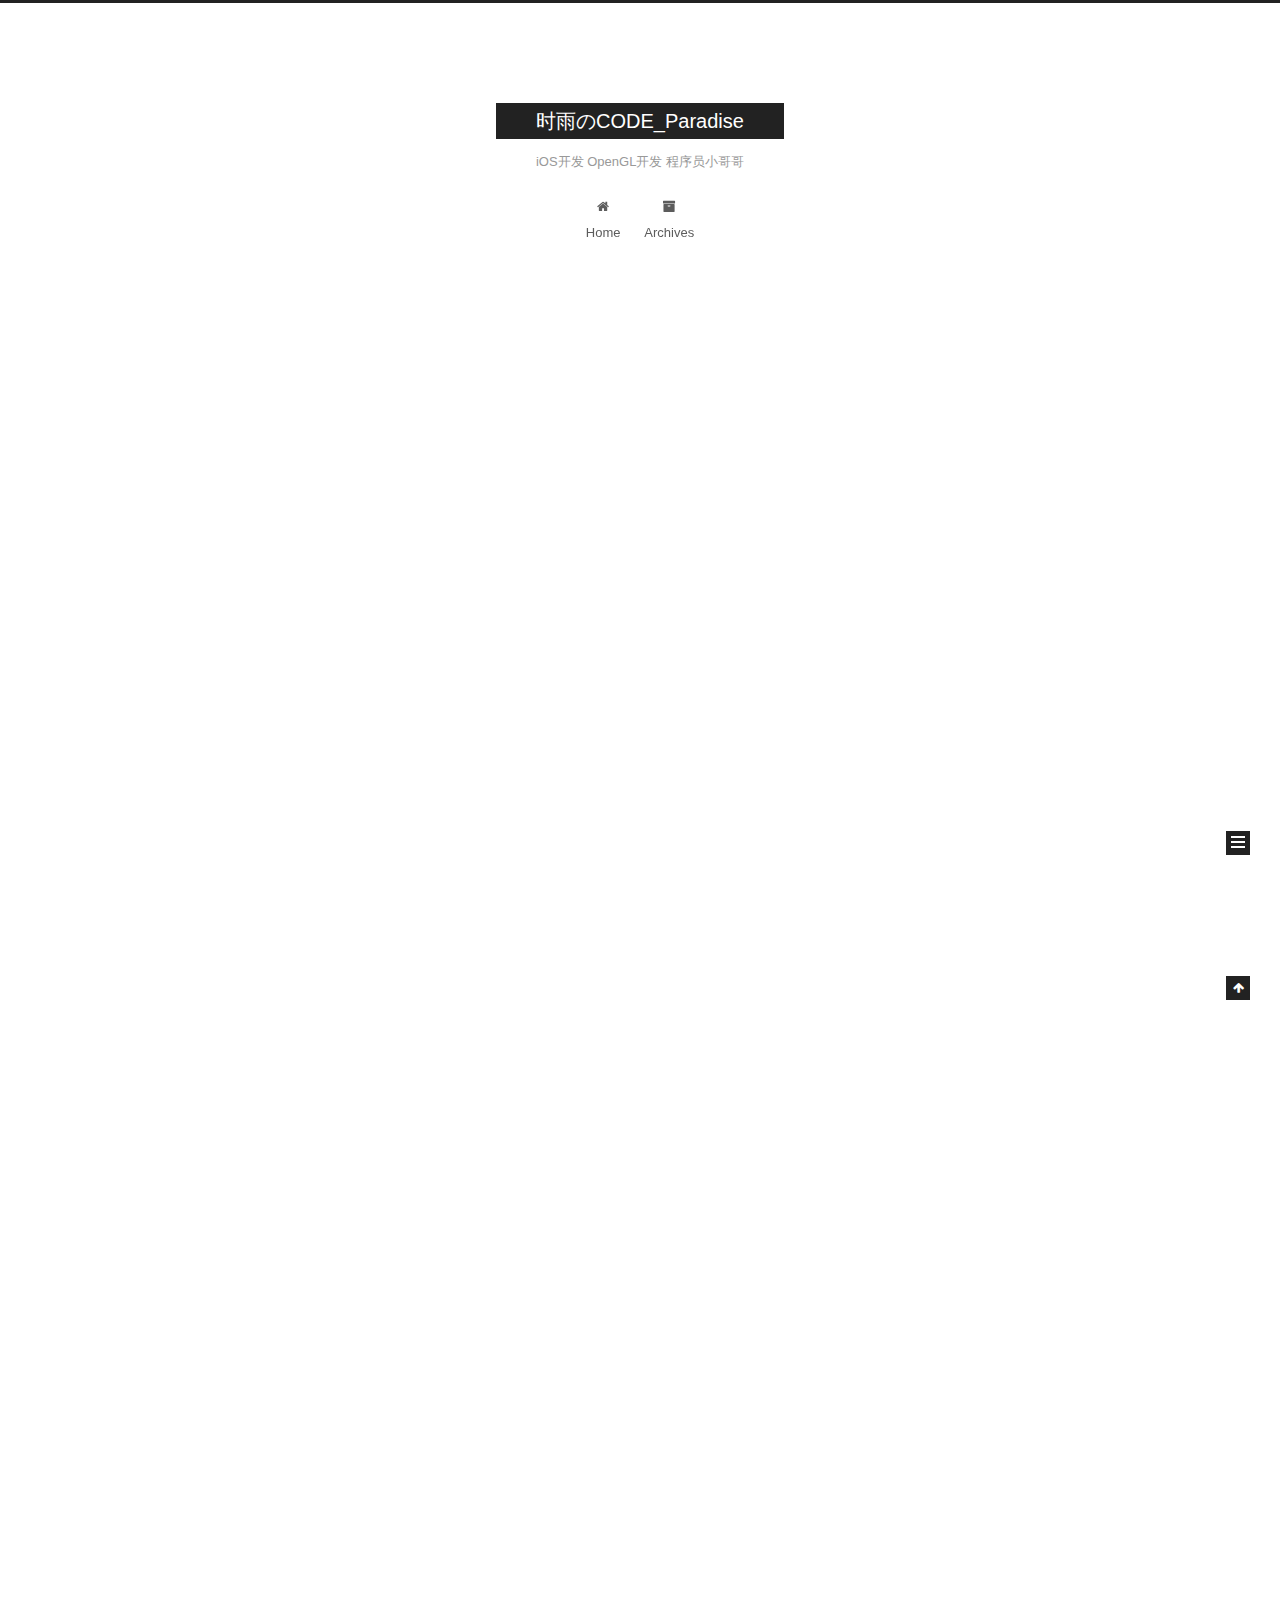
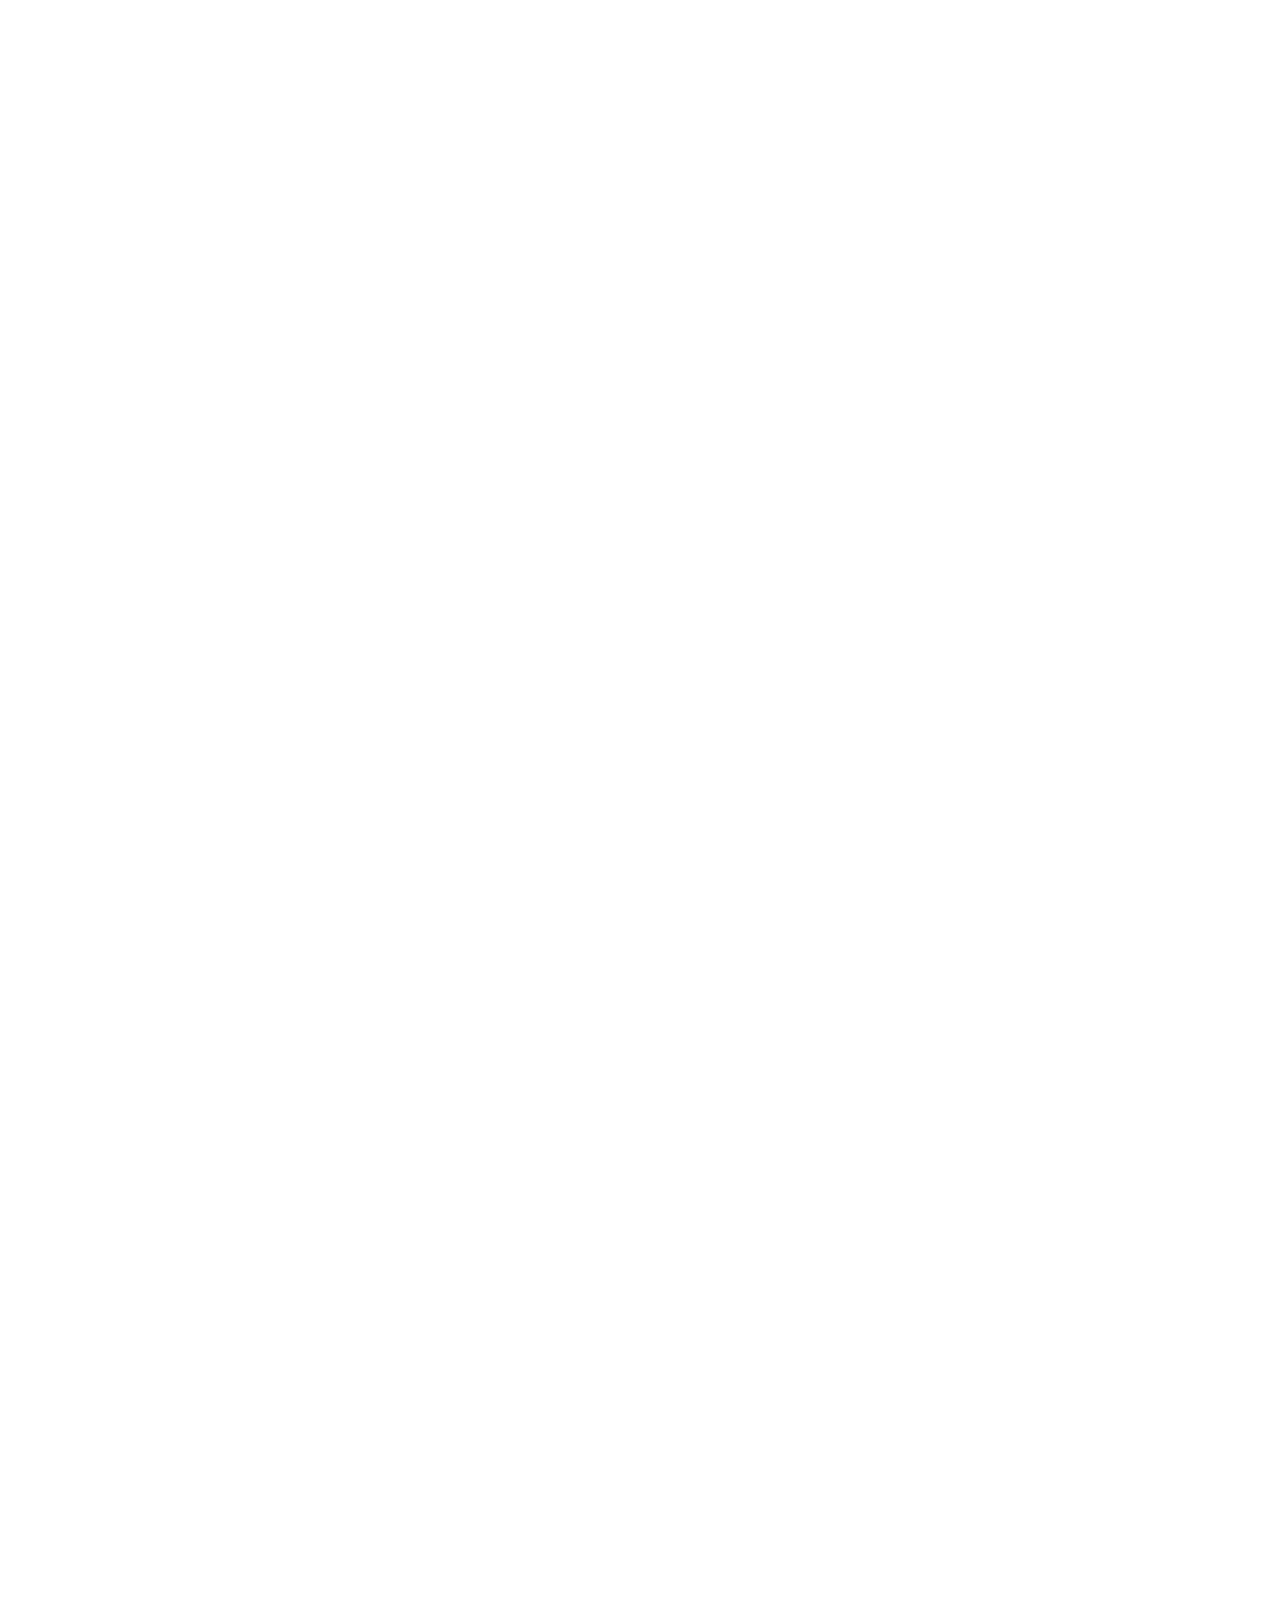
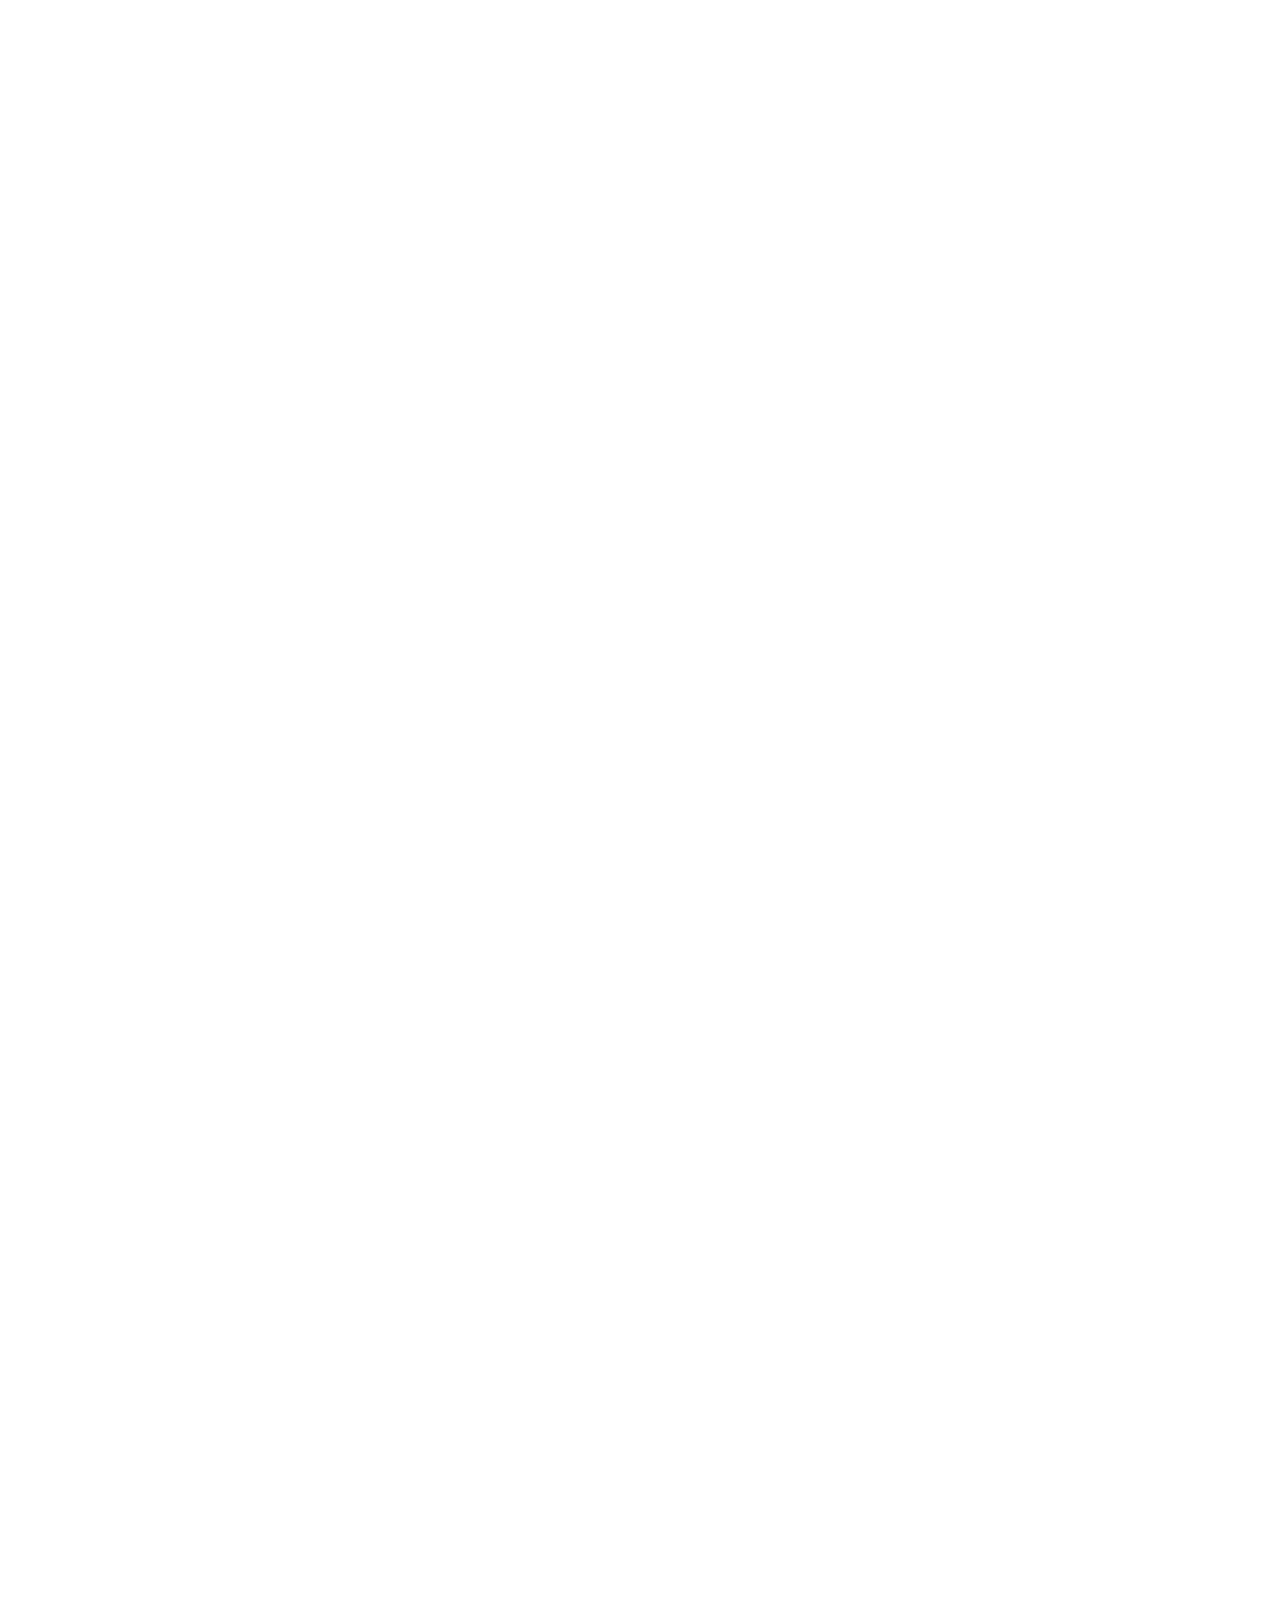
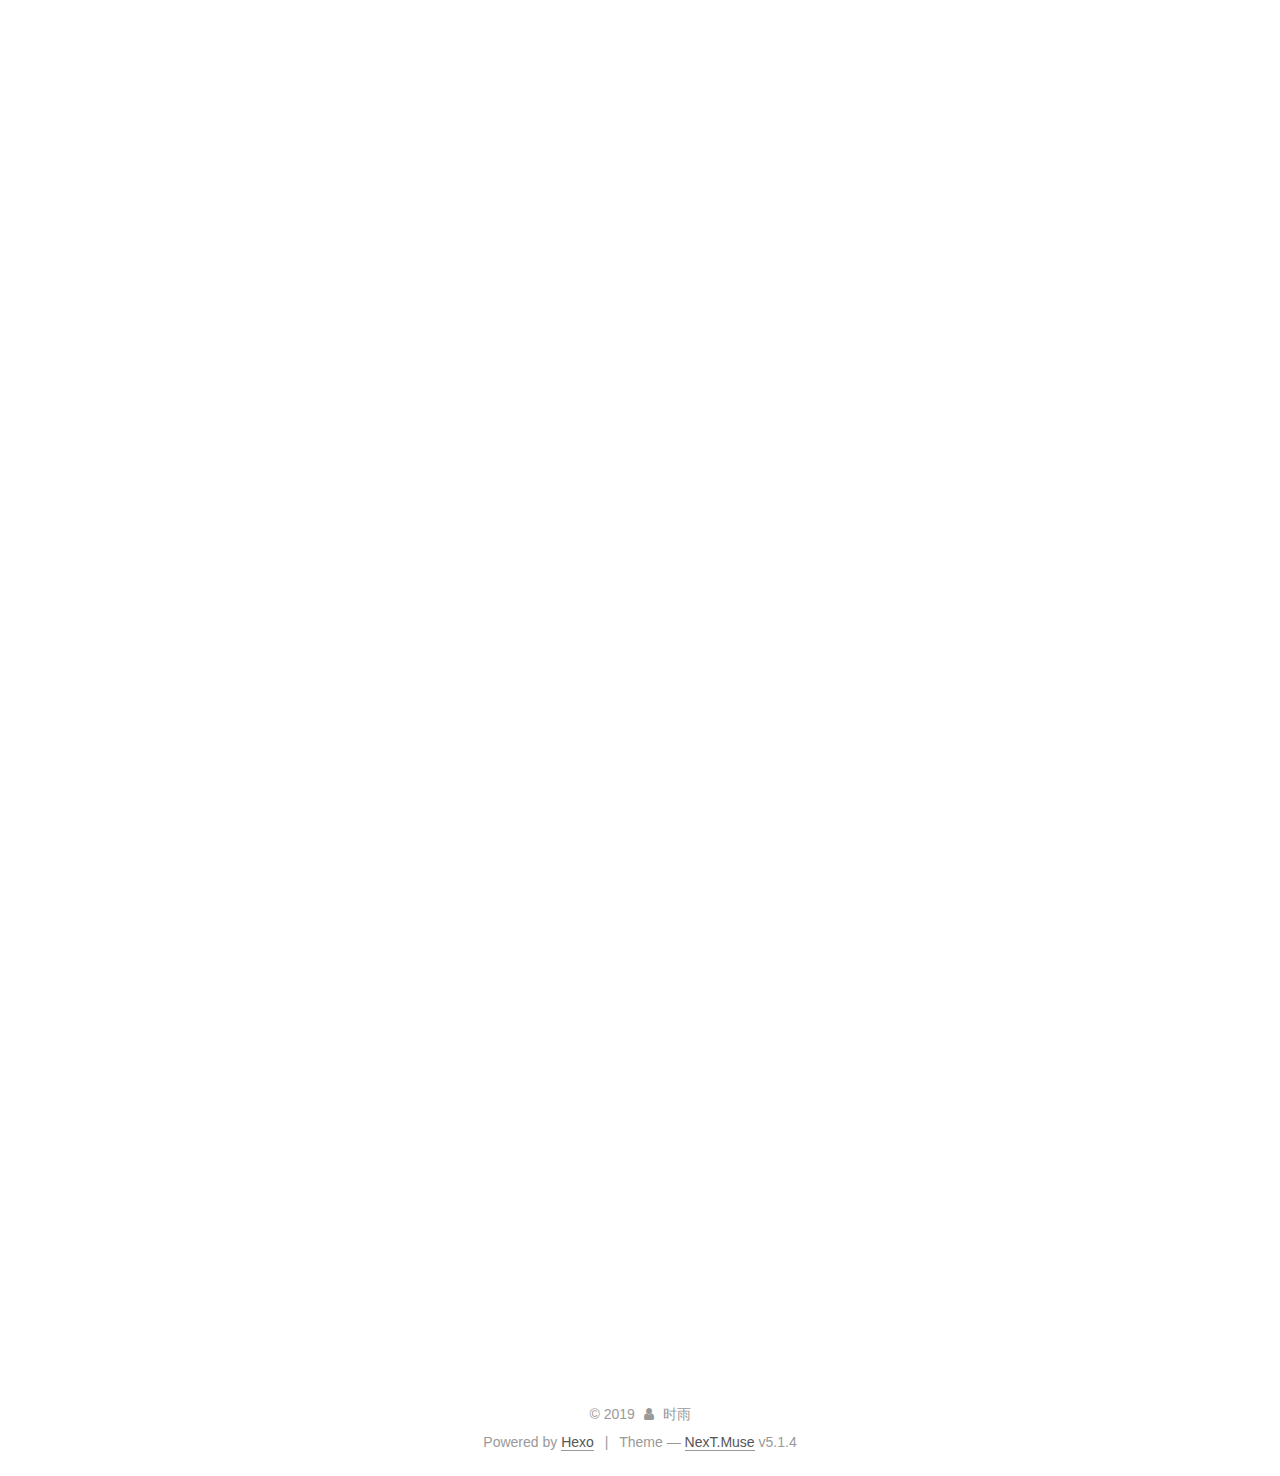
==== index.html @ 40e38af7 "Site updated: 2019-03-23 14:28:39" ====
<!DOCTYPE html>



  


<html class="theme-next muse use-motion" lang>
<head><meta name="generator" content="Hexo 3.8.0">
  <meta charset="UTF-8">
<meta http-equiv="X-UA-Compatible" content="IE=edge">
<meta name="viewport" content="width=device-width, initial-scale=1, maximum-scale=1">
<meta name="theme-color" content="#222">









<meta http-equiv="Cache-Control" content="no-transform">
<meta http-equiv="Cache-Control" content="no-siteapp">
















  
  
  <link href="/lib/fancybox/source/jquery.fancybox.css?v=2.1.5" rel="stylesheet" type="text/css">







<link href="/lib/font-awesome/css/font-awesome.min.css?v=4.6.2" rel="stylesheet" type="text/css">

<link href="/css/main.css?v=5.1.4" rel="stylesheet" type="text/css">


  <link rel="apple-touch-icon" sizes="180x180" href="/images/apple-touch-icon-next.png?v=5.1.4">


  <link rel="icon" type="image/png" sizes="32x32" href="/images/favicon-32x32-next.png?v=5.1.4">


  <link rel="icon" type="image/png" sizes="16x16" href="/images/favicon-16x16-next.png?v=5.1.4">


  <link rel="mask-icon" href="/images/logo.svg?v=5.1.4" color="#222">





  <meta name="keywords" content="Hexo, NexT">










<meta property="og:type" content="website">
<meta property="og:title" content="时雨のCODE_Paradise">
<meta property="og:url" content="http://yoursite.com/index.html">
<meta property="og:site_name" content="时雨のCODE_Paradise">
<meta property="og:locale" content="default">
<meta name="twitter:card" content="summary">
<meta name="twitter:title" content="时雨のCODE_Paradise">



<script type="text/javascript" id="hexo.configurations">
  var NexT = window.NexT || {};
  var CONFIG = {
    root: '/',
    scheme: 'Muse',
    version: '5.1.4',
    sidebar: {"position":"left","display":"post","offset":12,"b2t":false,"scrollpercent":false,"onmobile":false},
    fancybox: true,
    tabs: true,
    motion: {"enable":true,"async":false,"transition":{"post_block":"fadeIn","post_header":"slideDownIn","post_body":"slideDownIn","coll_header":"slideLeftIn","sidebar":"slideUpIn"}},
    duoshuo: {
      userId: '0',
      author: 'Author'
    },
    algolia: {
      applicationID: '',
      apiKey: '',
      indexName: '',
      hits: {"per_page":10},
      labels: {"input_placeholder":"Search for Posts","hits_empty":"We didn't find any results for the search: ${query}","hits_stats":"${hits} results found in ${time} ms"}
    }
  };
</script>



  <link rel="canonical" href="http://yoursite.com/">





  <title>时雨のCODE_Paradise</title>
  








</head>

<body itemscope itemtype="http://schema.org/WebPage" lang="default">

  
  
    
  

  <div class="container sidebar-position-left 
  page-home">
    <div class="headband"></div>

    <header id="header" class="header" itemscope itemtype="http://schema.org/WPHeader">
      <div class="header-inner"><div class="site-brand-wrapper">
  <div class="site-meta ">
    

    <div class="custom-logo-site-title">
      <a href="/" class="brand" rel="start">
        <span class="logo-line-before"><i></i></span>
        <span class="site-title">时雨のCODE_Paradise</span>
        <span class="logo-line-after"><i></i></span>
      </a>
    </div>
      
        <p class="site-subtitle">iOS开发 OpenGL开发 程序员小哥哥</p>
      
  </div>

  <div class="site-nav-toggle">
    <button>
      <span class="btn-bar"></span>
      <span class="btn-bar"></span>
      <span class="btn-bar"></span>
    </button>
  </div>
</div>

<nav class="site-nav">
  

  
    <ul id="menu" class="menu">
      
        
        <li class="menu-item menu-item-home">
          <a href="/" rel="section">
            
              <i class="menu-item-icon fa fa-fw fa-home"></i> <br>
            
            Home
          </a>
        </li>
      
        
        <li class="menu-item menu-item-archives">
          <a href="/archives/" rel="section">
            
              <i class="menu-item-icon fa fa-fw fa-archive"></i> <br>
            
            Archives
          </a>
        </li>
      

      
    </ul>
  

  
</nav>



 </div>
    </header>

    <main id="main" class="main">
      <div class="main-inner">
        <div class="content-wrap">
          <div id="content" class="content">
            
  <section id="posts" class="posts-expand">
    
      

  

  
  
  

  <article class="post post-type-normal" itemscope itemtype="http://schema.org/Article">
  
  
  
  <div class="post-block">
    <link itemprop="mainEntityOfPage" href="http://yoursite.com/2019/03/21/记一次podspec采坑经历/">

    <span hidden itemprop="author" itemscope itemtype="http://schema.org/Person">
      <meta itemprop="name" content="时雨">
      <meta itemprop="description" content>
      <meta itemprop="image" content="/images/avatar.gif">
    </span>

    <span hidden itemprop="publisher" itemscope itemtype="http://schema.org/Organization">
      <meta itemprop="name" content="时雨のCODE_Paradise">
    </span>

    
      <header class="post-header">

        
        
          <h1 class="post-title" itemprop="name headline">
                
                <a class="post-title-link" href="/2019/03/21/记一次podspec采坑经历/" itemprop="url">记一次podspec踩坑经历</a></h1>
        

        <div class="post-meta">
          <span class="post-time">
            
              <span class="post-meta-item-icon">
                <i class="fa fa-calendar-o"></i>
              </span>
              
                <span class="post-meta-item-text">Posted on</span>
              
              <time title="Post created" itemprop="dateCreated datePublished" datetime="2019-03-21T19:49:17+08:00">
                2019-03-21
              </time>
            

            

            
          </span>

          

          
            
          

          
          

          

          

          

        </div>
      </header>
    

    
    
    
    <div class="post-body" itemprop="articleBody">

      
      

      
        
          
            <h3 id="背景："><a href="#背景：" class="headerlink" title="背景："></a>背景：</h3><p>目前所在的项目组是多媒体开发组，项目开发的场景包括了播放器，特效，视频编辑，视频模板，代码规范工具等多个场景，随着开发迭代，项目已经变得越来越庞大，所有代码放在一个工程中不利于团队开发和维护，于是决定将项目根据功能拆分成不同的库(模块化)，各自维护。</p>
<p>iOS平台中使用了cocoapods这个管理工具方便进行库的管理，使用它自制私有库的关键需要自己编写podspec文件(描述库的特定版本信息的文件)，于是各种史诗级灾难开始了。</p>
<p>以下是各种灾难现场</p>
<p><img src="https://ws3.sinaimg.cn/large/006tKfTcgy1g1anlzllspj327w0j4qna.jpg" alt="c++标准库的头文件找不到"></p>
<p><img src="https://ws3.sinaimg.cn/large/006tKfTcgy1g1ap2g0zoej31f80l0gs6.jpg" alt></p>
<p><img src="https://ws3.sinaimg.cn/large/006tKfTcgy1g1apeedur2j327i0kkgur.jpg" alt></p>
<p>作为一个刚才深坑里面爬出来的人，趁着还有一口气在，赶紧记录下这次爬坑经历，给使用podspec的同学做一个参考~</p>
<h3 id="问题解析"><a href="#问题解析" class="headerlink" title="问题解析"></a>问题解析</h3><h4 id="问题一"><a href="#问题一" class="headerlink" title="问题一"></a>问题一</h4><p>首先我们来看图一，这里报的错误是<cassert>头文件找不到。</cassert></p>
<p><img src="https://ws3.sinaimg.cn/large/006tKfTcgy1g1anlzllspj327w0j4qna.jpg" alt="c++标准库的头文件找不到"></p>
<p><cassert>是c++标准库里面的一个系统头文件，一般出现这种情况的原因是在Objective-C类型文件中引用了C++的头文件导致的，如果要引用C++的头文件必须将后缀名改成(.mm)即将文件类型改为Objective-C++类型。</cassert></p>
<p>然而，目前的问题场景并不是这样的，我们并没有在Objective-C文件中引用c++头文件。目前我们用到了库有两个，一个是渲染库(illusion)和一个播放器库(GDMMCore)。illusion库中有c++文件和Objetcive-C++文件(即封装c++，给外部使用的中间件)和Objective-C文件，GDMMCore库依赖于这个illusion库(即GDMMCore.dependency ‘illusion’)，我们只有在GDMMCore的Objective-C文件中引用了illusion库的Objective-C文件，如下图所示，就造成了图一的错误。这个是为什么呢？</p>
<p><img src="https://ws1.sinaimg.cn/large/006tKfTcgy1g1aufkuiv3j31m00ei48t.jpg" alt></p>
<p>我们沿着引用路径查看，最后定位到了一个叫做illusion-umbrella.h的文件中。</p>
<p><img src="https://ws2.sinaimg.cn/large/006tKfTcgy1g1aulrnxvsj31se0jctwi.jpg" alt></p>
<p>如图所示，我们明明只有引用GDCoreGraphics.h(Objective-C类型)这个头文件，为什么引用路径会定位到GDInOutAnimation.h(c++头文件，这个文件里面间接的引用的报错的<cassert>这个头文件)呢？这个illusion-umbrella.h到底又是个什么东西呢？</cassert></p>
<p>首先，这个illusion-umbrella.h是因为我们在Podfile中使用了use_frameworks!后由cocopods帮我们自动生成的头文件，这里面导入了所有我们在podspec中配置的共有头文件，有点类似于pch文件的作用，如果不使用use_frameworks!则不会有这个文件。然后这里有个坑，就是只要我们引用了这个文件中导入的头文件(无论是什么类型的头文件)，就会引用整个illusion模块，即illusion-umbrella.h中所有的头文件，所以这就造成了上面的引用路径。</p>
<p>这里提到了use_framework!，那么使用和不使用这个有什么区别呢？</p>
<p><img src="https://ws3.sinaimg.cn/large/006tKfTcgy1g1avg9bsaaj30vr0jrwpd.jpg" alt></p>
<p><img src="https://ws3.sinaimg.cn/large/006tKfTcgy1g1av8z1u7sj30v10ft0y8.jpg" alt></p>
<p>上面两幅图分别是使用了use_framework!和没有使用use_framework!的结果，首先正如我们上面说到的使用了use_framework!之后会生成一个xx.umbrella.h文件。其次，使用use_framework之后最终组件会编译成.framework类型的文件，而不使用的话则是.a类型的文件形式。当然，还不只有这些区别哦~</p>
<p>它还会导致最终的头文件路径不一样，下面两幅图分别是使用了use_framework!和没有使用最终头文件的路径。</p>
<p><img src="https://ws3.sinaimg.cn/large/006tKfTcgy1g1auylkofuj31yy0soau5.jpg" alt="img"></p>
<p><img src="https://ws3.sinaimg.cn/large/006tKfTcly1g1awq69oqtj311v0hd48t.jpg" alt="img"></p>
<p>那么这个信息有什么用呢？接下来我就介绍一下我是怎么解决第一个问题的，正如上面提到的，问题在于引用了xx.umbrella.h中的文件就会引用整个umbrella.h中的所有头文件（这些头文件中包含了c++文件）。</p>
<p>第一个思路，不使用use_framework!就不会生成umbrella.h这个文件，也就不会导致引用整个模块的头文件，也就不会有图一的问题了。但是在Podfile中使不使用use_framework!是由业务方(即需要用这个库的同学)自己决定的，我们作为服务方(即提供组件的同学)当然不能限制使用的同学要这样做，毕竟我们的目标是要让业务方同学用起来方便，爽。而这种方案是对业务方同学做了一个很大的限制，方案pass。</p>
<p>第二个思路，上面我们说到了umbrella.h里面引入的是所有的我们在podspec中配置的公开(public)的头文件，也就是说私有的(private)头文件不会出现在这里面，那么我们可以将c++文件配置成私有的头文件，这样的话即使引用了整个umbrella.h里面的头文件也不会引用到c++头文件，方案可行，配置如下图所示。</p>
<p><img src="https://ws3.sinaimg.cn/large/006tKfTcgy1g1aw50asspj30cr03oaav.jpg" alt></p>
<p>综上，方案二能够解决图一引用c++文件的问题，但是以方案二执行之后又导致了另一个问题，就是由于把文件设置成了私有导致了GDMMCore库中找不到c++文件，无法使用，这个问题又要怎么处理呢？</p>
<p>这个我们可以通过在Build Setting中设置Header Search Paths，这样编译器就能根据我们配置的路径去找到私有的头文件了，如下图所示。</p>
<p><img src="https://ws1.sinaimg.cn/large/006tKfTcgy1g1bc6cts55j31570bxn1n.jpg" alt></p>
<p>那么头文件的路径如何设置呢？又该如何在podspec中配置这些呢？让我们回到podspec中，看看具体的配置代码:</p>
<figure class="highlight plain"><table><tr><td class="gutter"><pre><span class="line">1</span><br><span class="line">2</span><br><span class="line">3</span><br><span class="line">4</span><br><span class="line">5</span><br><span class="line">6</span><br><span class="line">7</span><br><span class="line">8</span><br><span class="line">9</span><br><span class="line">10</span><br><span class="line">11</span><br><span class="line">12</span><br><span class="line">13</span><br><span class="line">14</span><br><span class="line">15</span><br><span class="line">16</span><br><span class="line">17</span><br><span class="line">18</span><br><span class="line">19</span><br><span class="line">20</span><br><span class="line">21</span><br><span class="line">22</span><br><span class="line">23</span><br><span class="line">24</span><br><span class="line">25</span><br><span class="line">26</span><br><span class="line">27</span><br><span class="line">28</span><br></pre></td><td class="code"><pre><span class="line">search_paths = [</span><br><span class="line">   #Podfile不使用use_frameworks搜索路径</span><br><span class="line">   &apos;$(PODS_ROOT)/Headers/Public/illusion&apos;,</span><br><span class="line">   &apos;$(PODS_ROOT)/Headers/Private/illusion&apos;,</span><br><span class="line">   #Podfile使用use_frameworks库内搜索路径</span><br><span class="line">   &apos;$(PODS_ROOT)/illusion/Headers&apos;,</span><br><span class="line">   &apos;$(PODS_ROOT)/illusion/PrivateHeaders&apos;,</span><br><span class="line">   #Podfile使用指定路径链接</span><br><span class="line">   &apos;$(PODS_TARGET_SRCROOT)/src&apos;,</span><br><span class="line">   &apos;$(PODS_TARGET_SRCROOT)/src/animation/inout&apos;,</span><br><span class="line">   &apos;$(PODS_TARGET_SRCROOT)/src/animation/transition&apos;,</span><br><span class="line">   &apos;$(PODS_TARGET_SRCROOT)/src/entity&apos;,</span><br><span class="line">   &apos;$(PODS_TARGET_SRCROOT)/src/filter&apos;,</span><br><span class="line">   &apos;$(PODS_TARGET_SRCROOT)/src/math&apos;,</span><br><span class="line">   &apos;$(PODS_TARGET_SRCROOT)/src/stb&apos;,</span><br><span class="line">   &apos;$(PODS_TARGET_SRCROOT)/src/util&apos;,</span><br><span class="line">   ]</span><br><span class="line">   private_header_path = [</span><br><span class="line">   &apos;$&#123;PODS_CONFIGURATION_BUILD_DIR&#125;/illusion/illusion.framework/PrivateHeaders&apos;,</span><br><span class="line">   &apos;$(PODS_ROOT)/Headers/Private/illusion&apos;,</span><br><span class="line">   ]</span><br><span class="line">   s.pod_target_xcconfig = &#123;</span><br><span class="line">       &apos;CLANG_ALLOW_NON_MODULAR_INCLUDES_IN_FRAMEWORK_MODULES&apos; =&gt; &apos;YES&apos; ,</span><br><span class="line">       &apos;HEADER_SEARCH_PATHS&apos; =&gt; search_paths.join(&apos; &apos;),</span><br><span class="line">   &#125;</span><br><span class="line">   s.user_target_xcconfig = &#123;</span><br><span class="line">     &apos;HEADER_SEARCH_PATHS&apos; =&gt; private_header_path.join(&apos; &apos;),</span><br><span class="line">   &#125;</span><br></pre></td></tr></table></figure>
<p>代码中我们可以看到一个关键key值 ‘HEADER_SEARCH_PATHS’，这个对应的就是头文件搜索路径了。我们可以看到代码中有两个地方都进行配置了，分别是pod_target_xcconfig和user_target_xcconfig，那么这两个有什么区别呢？</p>
<p>pod_target_xcconfig设置的是当前库的Build Settings，这里对应的是illusion库。user_target_xcconfig设置的是project中的Build Settings，即在运行的target中的Build Settings。这个在Cocoapods的<a href="https://guides.cocoapods.org/syntax/podspec.html#pod_target_xcconfig" target="_blank" rel="noopener">官网</a>上不建议使用，上面说设置这个有可能会和工程中本身的设置造成冲突。这里因为我们这个库有可能被工程中直接使用，c++头文件被设置为私有头文件，所以这里进行了配置。</p>
<p>接下来我们看下头文件的路径，如代码所示，分为三种情况：</p>
<p>1.使用了use_frameworks，此时的头文件在framwork中寻找，公有的头文件在$(PODS_ROOT)/Headers/Public/库名中，私有的头文件在对应的Private/库名中。</p>
<p>2.不使用use_frameworks，此时的头文件在Pods文件夹对应库中的Headers(公有)和PrivateHeaders(私有)文件夹中。</p>
<p>3.还有一种情况是在Podfile中是使用本地库的方式引用，即通过path = &gt; ‘../‘的方式，此时的头文件路径会到本地工程中对应的路径中寻找。</p>
<p>根据以上不走配置好podspec之后，我们执行pod install，再次编译发现引用c++头文件的问题解决了。</p>
<h4 id="问题二"><a href="#问题二" class="headerlink" title="问题二"></a>问题二</h4><p><img src="https://ws3.sinaimg.cn/large/006tKfTcgy1g1ap2g0zoej31f80l0gs6.jpg" alt></p>
<p>这里报的错误是头文件找不到，我们发现这里引用头文件的方式是通过相对路径去寻找的，使用相对路径的前提是必须能够找到当前所在的目录层级，于是还是像上面一样，我们需要把当前的目录层级配置到HEADER_SEARCH_PATHS中。</p>
<figure class="highlight plain"><table><tr><td class="gutter"><pre><span class="line">1</span><br><span class="line">2</span><br><span class="line">3</span><br><span class="line">4</span><br><span class="line">5</span><br><span class="line">6</span><br><span class="line">7</span><br><span class="line">8</span><br><span class="line">9</span><br><span class="line">10</span><br></pre></td><td class="code"><pre><span class="line">search_paths = [</span><br><span class="line">  #Podfile使用指定路径链接</span><br><span class="line">  &apos;$(PODS_TARGET_SRCROOT)/source&apos;,</span><br><span class="line">  &apos;$(PODS_TARGET_SRCROOT)/source/common&apos;,</span><br><span class="line">  &apos;$(PODS_TARGET_SRCROOT)/source/module/media&apos;,</span><br><span class="line">  ]</span><br><span class="line">  s.pod_target_xcconfig = &#123;</span><br><span class="line">    &apos;CLANG_ALLOW_NON_MODULAR_INCLUDES_IN_FRAMEWORK_MODULES&apos; =&gt; &apos;YES&apos;,</span><br><span class="line">    &apos;HEADER_SEARCH_PATHS&apos; =&gt; search_paths.join(&apos; &apos;),</span><br><span class="line">  &#125;</span><br></pre></td></tr></table></figure>
<p>再次pod install之后这个问题也解决了。</p>
<h4 id="问题三"><a href="#问题三" class="headerlink" title="问题三"></a>问题三</h4><p><img src="https://ws3.sinaimg.cn/large/006tKfTcgy1g1apeedur2j327i0kkgur.jpg" alt></p>
<p>图中的问题信息说的是GDSizeFormatToVideo这个函数在两个模块中有不同的定义，但是搜索了整个工程中对于这个函数的定义只存在于illusion库中的GDCoreGraphics.h中，我们找到报错的引用路径看看</p>
<p><img src="https://ws4.sinaimg.cn/large/006tKfTcgy1g1bdxad5kgj32x60modng.jpg" alt></p>
<p>如果所示，我们的引用方式用的是&lt;GDMMCore/GDTimelineInfo.h&gt;的方式找到GDTimelineInfo.h，而GDTimelineInfo.h中间接的引用到了GDCoreGraphics.h这个头文件，这里有一个坑就是用这种方式引用的话，编译器会认为这里间接引用到的GDCoreGraphics.h这个文件是属于GDMMCore中的文件，所以这样就造成了编译器认为在GDMMCore和ilusion两个库中都存在这个GDCoreGraphics.h头文件，以及头文件中的函数，也就造成了图中所示的错误。</p>
<p>这个问题的解决方式比较简单，我们只需要更改引用文件的方式，不使用&lt;模块/文件&gt;的方式引用，而是直接使用”文件”的方式，这样就解决了这个问题。</p>
<p><img src="https://ws2.sinaimg.cn/large/006tKfTcgy1g1be3roorqj31080h8dhw.jpg" alt></p>
<p>以上就是我这次的podspec踩坑经历，如果有遇到类似问题的同学可以参考一下，也可以和我交流哈~</p>
<p>参考链接:</p>
<p><a href="https://guides.cocoapods.org/syntax/podspec.html#pod_target_xcconfig" target="_blank" rel="noopener">cocoapods</a></p>
<p><a href="https://pewpewthespells.com/blog/buildsettings.html" target="_blank" rel="noopener">Xcode Build Settings</a></p>

          
        
      
    </div>
    
    
    

    

    

    

    <footer class="post-footer">
      

      

      

      
      
        <div class="post-eof"></div>
      
    </footer>
  </div>
  
  
  
  </article>


    
      

  

  
  
  

  <article class="post post-type-normal" itemscope itemtype="http://schema.org/Article">
  
  
  
  <div class="post-block">
    <link itemprop="mainEntityOfPage" href="http://yoursite.com/2019/03/11/hello-world/">

    <span hidden itemprop="author" itemscope itemtype="http://schema.org/Person">
      <meta itemprop="name" content="时雨">
      <meta itemprop="description" content>
      <meta itemprop="image" content="/images/avatar.gif">
    </span>

    <span hidden itemprop="publisher" itemscope itemtype="http://schema.org/Organization">
      <meta itemprop="name" content="时雨のCODE_Paradise">
    </span>

    
      <header class="post-header">

        
        
          <h1 class="post-title" itemprop="name headline">
                
                <a class="post-title-link" href="/2019/03/11/hello-world/" itemprop="url">Hello World</a></h1>
        

        <div class="post-meta">
          <span class="post-time">
            
              <span class="post-meta-item-icon">
                <i class="fa fa-calendar-o"></i>
              </span>
              
                <span class="post-meta-item-text">Posted on</span>
              
              <time title="Post created" itemprop="dateCreated datePublished" datetime="2019-03-11T10:02:30+08:00">
                2019-03-11
              </time>
            

            

            
          </span>

          

          
            
          

          
          

          

          

          

        </div>
      </header>
    

    
    
    
    <div class="post-body" itemprop="articleBody">

      
      

      
        
          
            <p>Welcome to <a href="https://hexo.io/" target="_blank" rel="noopener">Hexo</a>! This is your very first post. Check <a href="https://hexo.io/docs/" target="_blank" rel="noopener">documentation</a> for more info. If you get any problems when using Hexo, you can find the answer in <a href="https://hexo.io/docs/troubleshooting.html" target="_blank" rel="noopener">troubleshooting</a> or you can ask me on <a href="https://github.com/hexojs/hexo/issues" target="_blank" rel="noopener">GitHub</a>.</p>
<h2 id="Quick-Start"><a href="#Quick-Start" class="headerlink" title="Quick Start"></a>Quick Start</h2><h3 id="Create-a-new-post"><a href="#Create-a-new-post" class="headerlink" title="Create a new post"></a>Create a new post</h3><figure class="highlight bash"><table><tr><td class="gutter"><pre><span class="line">1</span><br></pre></td><td class="code"><pre><span class="line">$ hexo new <span class="string">"My New Post"</span></span><br></pre></td></tr></table></figure>
<p>More info: <a href="https://hexo.io/docs/writing.html" target="_blank" rel="noopener">Writing</a></p>
<h3 id="Run-server"><a href="#Run-server" class="headerlink" title="Run server"></a>Run server</h3><figure class="highlight bash"><table><tr><td class="gutter"><pre><span class="line">1</span><br></pre></td><td class="code"><pre><span class="line">$ hexo server</span><br></pre></td></tr></table></figure>
<p>More info: <a href="https://hexo.io/docs/server.html" target="_blank" rel="noopener">Server</a></p>
<h3 id="Generate-static-files"><a href="#Generate-static-files" class="headerlink" title="Generate static files"></a>Generate static files</h3><figure class="highlight bash"><table><tr><td class="gutter"><pre><span class="line">1</span><br></pre></td><td class="code"><pre><span class="line">$ hexo generate</span><br></pre></td></tr></table></figure>
<p>More info: <a href="https://hexo.io/docs/generating.html" target="_blank" rel="noopener">Generating</a></p>
<h3 id="Deploy-to-remote-sites"><a href="#Deploy-to-remote-sites" class="headerlink" title="Deploy to remote sites"></a>Deploy to remote sites</h3><figure class="highlight bash"><table><tr><td class="gutter"><pre><span class="line">1</span><br></pre></td><td class="code"><pre><span class="line">$ hexo deploy</span><br></pre></td></tr></table></figure>
<p>More info: <a href="https://hexo.io/docs/deployment.html" target="_blank" rel="noopener">Deployment</a></p>

          
        
      
    </div>
    
    
    

    

    

    

    <footer class="post-footer">
      

      

      

      
      
        <div class="post-eof"></div>
      
    </footer>
  </div>
  
  
  
  </article>


    
  </section>

  


          </div>
          


          

        </div>
        
          
  
  <div class="sidebar-toggle">
    <div class="sidebar-toggle-line-wrap">
      <span class="sidebar-toggle-line sidebar-toggle-line-first"></span>
      <span class="sidebar-toggle-line sidebar-toggle-line-middle"></span>
      <span class="sidebar-toggle-line sidebar-toggle-line-last"></span>
    </div>
  </div>

  <aside id="sidebar" class="sidebar">
    
    <div class="sidebar-inner">

      

      

      <section class="site-overview-wrap sidebar-panel sidebar-panel-active">
        <div class="site-overview">
          <div class="site-author motion-element" itemprop="author" itemscope itemtype="http://schema.org/Person">
            
              <p class="site-author-name" itemprop="name">时雨</p>
              <p class="site-description motion-element" itemprop="description"></p>
          </div>

          <nav class="site-state motion-element">

            
              <div class="site-state-item site-state-posts">
              
                <a href="/archives/">
              
                  <span class="site-state-item-count">2</span>
                  <span class="site-state-item-name">posts</span>
                </a>
              </div>
            

            

            

          </nav>

          

          

          
          

          
          

          

        </div>
      </section>

      

      

    </div>
  </aside>


        
      </div>
    </main>

    <footer id="footer" class="footer">
      <div class="footer-inner">
        <div class="copyright">&copy; <span itemprop="copyrightYear">2019</span>
  <span class="with-love">
    <i class="fa fa-user"></i>
  </span>
  <span class="author" itemprop="copyrightHolder">时雨</span>

  
</div>


  <div class="powered-by">Powered by <a class="theme-link" target="_blank" href="https://hexo.io">Hexo</a></div>



  <span class="post-meta-divider">|</span>



  <div class="theme-info">Theme &mdash; <a class="theme-link" target="_blank" href="https://github.com/iissnan/hexo-theme-next">NexT.Muse</a> v5.1.4</div>




        







        
      </div>
    </footer>

    
      <div class="back-to-top">
        <i class="fa fa-arrow-up"></i>
        
      </div>
    

    

  </div>

  

<script type="text/javascript">
  if (Object.prototype.toString.call(window.Promise) !== '[object Function]') {
    window.Promise = null;
  }
</script>









  












  
  
    <script type="text/javascript" src="/lib/jquery/index.js?v=2.1.3"></script>
  

  
  
    <script type="text/javascript" src="/lib/fastclick/lib/fastclick.min.js?v=1.0.6"></script>
  

  
  
    <script type="text/javascript" src="/lib/jquery_lazyload/jquery.lazyload.js?v=1.9.7"></script>
  

  
  
    <script type="text/javascript" src="/lib/velocity/velocity.min.js?v=1.2.1"></script>
  

  
  
    <script type="text/javascript" src="/lib/velocity/velocity.ui.min.js?v=1.2.1"></script>
  

  
  
    <script type="text/javascript" src="/lib/fancybox/source/jquery.fancybox.pack.js?v=2.1.5"></script>
  


  


  <script type="text/javascript" src="/js/src/utils.js?v=5.1.4"></script>

  <script type="text/javascript" src="/js/src/motion.js?v=5.1.4"></script>



  
  

  

  


  <script type="text/javascript" src="/js/src/bootstrap.js?v=5.1.4"></script>



  


  




	





  





  












  





  

  

  

  
  

  

  

  

</body>
</html>
---- css/main.css ----
/* normalize.css v3.0.2 | MIT License | git.io/normalize */
html {
  font-family: sans-serif; /* 1 */
  -ms-text-size-adjust: 100%; /* 2 */
  -webkit-text-size-adjust: 100%; /* 2 */
}
body {
  margin: 0;
}
article,
aside,
details,
figcaption,
figure,
footer,
header,
hgroup,
main,
menu,
nav,
section,
summary {
  display: block;
}
audio,
canvas,
progress,
video {
  display: inline-block; /* 1 */
  vertical-align: baseline; /* 2 */
}
audio:not([controls]) {
  display: none;
  height: 0;
}
[hidden],
template {
  display: none;
}
a {
  background-color: transparent;
}
a:active,
a:hover {
  outline: 0;
}
abbr[title] {
  border-bottom: 1px dotted;
}
b,
strong {
  font-weight: bold;
}
dfn {
  font-style: italic;
}
h1 {
  font-size: 2em;
  margin: 0.67em 0;
}
mark {
  background: #ff0;
  color: #000;
}
small {
  font-size: 80%;
}
sub,
sup {
  font-size: 75%;
  line-height: 0;
  position: relative;
  vertical-align: baseline;
}
sup {
  top: -0.5em;
}
sub {
  bottom: -0.25em;
}
img {
  border: 0;
}
svg:not(:root) {
  overflow: hidden;
}
figure {
  margin: 1em 40px;
}
hr {
  -moz-box-sizing: content-box;
  box-sizing: content-box;
  height: 0;
}
pre {
  overflow: auto;
}
code,
kbd,
pre,
samp {
  font-family: monospace, monospace;
  font-size: 1em;
}
button,
input,
optgroup,
select,
textarea {
  color: inherit; /* 1 */
  font: inherit; /* 2 */
  margin: 0; /* 3 */
}
button {
  overflow: visible;
}
button,
select {
  text-transform: none;
}
button,
html input[type="button"],
input[type="reset"],
input[type="submit"] {
  -webkit-appearance: button; /* 2 */
  cursor: pointer; /* 3 */
}
button[disabled],
html input[disabled] {
  cursor: default;
}
button::-moz-focus-inner,
input::-moz-focus-inner {
  border: 0;
  padding: 0;
}
input {
  line-height: normal;
}
input[type="checkbox"],
input[type="radio"] {
  box-sizing: border-box; /* 1 */
  padding: 0; /* 2 */
}
input[type="number"]::-webkit-inner-spin-button,
input[type="number"]::-webkit-outer-spin-button {
  height: auto;
}
input[type="search"] {
  -webkit-appearance: textfield; /* 1 */
  -moz-box-sizing: content-box;
  -webkit-box-sizing: content-box; /* 2 */
  box-sizing: content-box;
}
input[type="search"]::-webkit-search-cancel-button,
input[type="search"]::-webkit-search-decoration {
  -webkit-appearance: none;
}
fieldset {
  border: 1px solid #c0c0c0;
  margin: 0 2px;
  padding: 0.35em 0.625em 0.75em;
}
legend {
  border: 0; /* 1 */
  padding: 0; /* 2 */
}
textarea {
  overflow: auto;
}
optgroup {
  font-weight: bold;
}
table {
  border-collapse: collapse;
  border-spacing: 0;
}
td,
th {
  padding: 0;
}
::selection {
  background: #262a30;
  color: #fff;
}
body {
  position: relative;
  font-family: 'Lato', "PingFang SC", "Microsoft YaHei", sans-serif;
  font-size: 14px;
  line-height: 2;
  color: #555;
  background: #fff;
}
@media (max-width: 767px) {
  body {
    padding-right: 0 !important;
  }
}
@media (min-width: 768px) and (max-width: 991px) {
  body {
    padding-right: 0 !important;
  }
}
@media (min-width: 1600px) {
  body {
    font-size: 16px;
  }
}
h1,
h2,
h3,
h4,
h5,
h6 {
  margin: 0;
  padding: 0;
  font-weight: bold;
  line-height: 1.5;
  font-family: 'Lato', "PingFang SC", "Microsoft YaHei", sans-serif;
}
h2,
h3,
h4,
h5,
h6 {
  margin: 20px 0 15px;
}
h1 {
  font-size: 22px;
}
@media (max-width: 767px) {
  h1 {
    font-size: 18px;
  }
}
h2 {
  font-size: 20px;
}
@media (max-width: 767px) {
  h2 {
    font-size: 16px;
  }
}
h3 {
  font-size: 18px;
}
@media (max-width: 767px) {
  h3 {
    font-size: 14px;
  }
}
h4 {
  font-size: 16px;
}
@media (max-width: 767px) {
  h4 {
    font-size: 12px;
  }
}
h5 {
  font-size: 14px;
}
@media (max-width: 767px) {
  h5 {
    font-size: 10px;
  }
}
h6 {
  font-size: 12px;
}
@media (max-width: 767px) {
  h6 {
    font-size: 8px;
  }
}
p {
  margin: 0 0 20px 0;
}
a {
  color: #555;
  text-decoration: none;
  outline: none;
  border-bottom: 1px solid #999;
  word-wrap: break-word;
}
a:hover {
  color: #222;
  border-bottom-color: #222;
}
blockquote {
  margin: 0;
  padding: 0;
}
img {
  display: block;
  margin: auto;
  max-width: 100%;
  height: auto;
}
hr {
  margin: 40px 0;
  height: 3px;
  border: none;
  background-color: #ddd;
  background-image: repeating-linear-gradient(-45deg, #fff, #fff 4px, transparent 4px, transparent 8px);
}
blockquote {
  padding: 0 15px;
  color: #666;
  border-left: 4px solid #ddd;
}
blockquote cite::before {
  content: "-";
  padding: 0 5px;
}
dt {
  font-weight: 700;
}
dd {
  margin: 0;
  padding: 0;
}
kbd {
  border: 1px solid #ccc;
  border-radius: 0.2em;
  box-shadow: 0.1em 0.1em 0.2em rgba(0,0,0,0.1);
  background-color: #f9f9f9;
  font-family: inherit;
  background-image: -webkit-linear-gradient(top, #eee, #fff, #eee);
  padding: 0.1em 0.3em;
  white-space: nowrap;
}
.text-left {
  text-align: left;
}
.text-center {
  text-align: center;
}
.text-right {
  text-align: right;
}
.text-justify {
  text-align: justify;
}
.text-nowrap {
  white-space: nowrap;
}
.text-lowercase {
  text-transform: lowercase;
}
.text-uppercase {
  text-transform: uppercase;
}
.text-capitalize {
  text-transform: capitalize;
}
.center-block {
  display: block;
  margin-left: auto;
  margin-right: auto;
}
.clearfix:before,
.clearfix:after {
  content: " ";
  display: table;
}
.clearfix:after {
  clear: both;
}
.pullquote {
  width: 45%;
}
.pullquote.left {
  float: left;
  margin-left: 5px;
  margin-right: 10px;
}
.pullquote.right {
  float: right;
  margin-left: 10px;
  margin-right: 5px;
}
.affix.affix.affix {
  position: fixed;
}
.translation {
  margin-top: -20px;
  font-size: 14px;
  color: #999;
}
.scrollbar-measure {
  width: 100px;
  height: 100px;
  overflow: scroll;
  position: absolute;
  top: -9999px;
}
.use-motion .motion-element {
  opacity: 0;
}
table {
  margin: 20px 0;
  width: 100%;
  border-collapse: collapse;
  border-spacing: 0;
  border: 1px solid #ddd;
  font-size: 14px;
  table-layout: fixed;
  word-wrap: break-all;
}
table>tbody>tr:nth-of-type(odd) {
  background-color: #f9f9f9;
}
table>tbody>tr:hover {
  background-color: #f5f5f5;
}
caption,
th,
td {
  padding: 8px;
  text-align: left;
  vertical-align: middle;
  font-weight: normal;
}
th,
td {
  border-bottom: 3px solid #ddd;
  border-right: 1px solid #eee;
}
th {
  padding-bottom: 10px;
  font-weight: 700;
}
td {
  border-bottom-width: 1px;
}
html,
body {
  height: 100%;
}
.container {
  position: relative;
  min-height: 100%;
}
.header-inner {
  margin: 0 auto;
  padding: 100px 0 70px;
  width: 700px;
}
@media (min-width: 1600px) {
  .container .header-inner {
    width: 900px;
  }
}
.main {
  padding-bottom: 150px;
}
.main-inner {
  margin: 0 auto;
  width: 700px;
}
@media (min-width: 1600px) {
  .container .main-inner {
    width: 900px;
  }
}
.footer {
  position: absolute;
  left: 0;
  bottom: 0;
  width: 100%;
  min-height: 50px;
}
.footer-inner {
  box-sizing: border-box;
  margin: 20px auto;
  width: 700px;
}
@media (min-width: 1600px) {
  .container .footer-inner {
    width: 900px;
  }
}
pre,
.highlight {
  overflow: auto;
  margin: 20px 0;
  padding: 0;
  font-size: 13px;
  color: #4d4d4c;
  background: #f7f7f7;
  line-height: 1.6;
}
pre,
code {
  font-family: consolas, Menlo, "PingFang SC", "Microsoft YaHei", monospace;
}
code {
  padding: 2px 4px;
  word-wrap: break-word;
  color: #555;
  background: #eee;
  border-radius: 3px;
  font-size: 13px;
}
pre {
  padding: 10px;
}
pre code {
  padding: 0;
  color: #4d4d4c;
  background: none;
  text-shadow: none;
}
.highlight {
  border-radius: 1px;
}
.highlight pre {
  border: none;
  margin: 0;
  padding: 10px 0;
}
.highlight table {
  margin: 0;
  width: auto;
  border: none;
}
.highlight td {
  border: none;
  padding: 0;
}
.highlight figcaption {
  font-size: 1em;
  color: #4d4d4c;
  line-height: 1em;
  margin-bottom: 1em;
}
.highlight figcaption:before,
.highlight figcaption:after {
  content: " ";
  display: table;
}
.highlight figcaption:after {
  clear: both;
}
.highlight figcaption a {
  float: right;
  color: #4d4d4c;
}
.highlight figcaption a:hover {
  border-bottom-color: #4d4d4c;
}
.highlight .gutter pre {
  padding-left: 10px;
  padding-right: 10px;
  color: #869194;
  text-align: right;
  background-color: #eff2f3;
}
.highlight .code pre {
  width: 100%;
  padding-left: 10px;
  padding-right: 10px;
  background-color: #f7f7f7;
}
.highlight .line {
  height: 20px;
}
.gutter {
  -webkit-user-select: none;
  -moz-user-select: none;
  -ms-user-select: none;
  user-select: none;
}
.gist table {
  width: auto;
}
.gist table td {
  border: none;
}
pre .deletion {
  background: #fdd;
}
pre .addition {
  background: #dfd;
}
pre .meta {
  color: #8959a8;
}
pre .comment {
  color: #8e908c;
}
pre .variable,
pre .attribute,
pre .tag,
pre .regexp,
pre .ruby .constant,
pre .xml .tag .title,
pre .xml .pi,
pre .xml .doctype,
pre .html .doctype,
pre .css .id,
pre .css .class,
pre .css .pseudo {
  color: #c82829;
}
pre .number,
pre .preprocessor,
pre .built_in,
pre .literal,
pre .params,
pre .constant,
pre .command {
  color: #f5871f;
}
pre .ruby .class .title,
pre .css .rules .attribute,
pre .string,
pre .value,
pre .inheritance,
pre .header,
pre .ruby .symbol,
pre .xml .cdata,
pre .special,
pre .number,
pre .formula {
  color: #718c00;
}
pre .title,
pre .css .hexcolor {
  color: #3e999f;
}
pre .function,
pre .python .decorator,
pre .python .title,
pre .ruby .function .title,
pre .ruby .title .keyword,
pre .perl .sub,
pre .javascript .title,
pre .coffeescript .title {
  color: #4271ae;
}
pre .keyword,
pre .javascript .function {
  color: #8959a8;
}
.full-image.full-image.full-image.full-image {
  border: none;
  max-width: 100%;
  width: auto;
  margin: 20px auto 25px;
}
@media (min-width: 992px) {
  .full-image.full-image.full-image.full-image {
    max-width: none;
    width: 110%;
    margin: 25px -5%;
  }
}
.blockquote-center,
.page-home .post-type-quote blockquote,
.page-post-detail .post-type-quote blockquote {
  position: relative;
  margin: 40px 0;
  padding: 0;
  border-left: none;
  text-align: center;
}
.blockquote-center::before,
.page-home .post-type-quote blockquote::before,
.page-post-detail .post-type-quote blockquote::before,
.blockquote-center::after,
.page-home .post-type-quote blockquote::after,
.page-post-detail .post-type-quote blockquote::after {
  position: absolute;
  content: ' ';
  display: block;
  width: 100%;
  height: 24px;
  opacity: 0.2;
  background-repeat: no-repeat;
  background-position: 0 -6px;
  background-size: 22px 22px;
}
.blockquote-center::before,
.page-home .post-type-quote blockquote::before,
.page-post-detail .post-type-quote blockquote::before {
  top: -20px;
  background-image: url("../images/quote-l.svg");
  border-top: 1px solid #ccc;
}
.blockquote-center::after,
.page-home .post-type-quote blockquote::after,
.page-post-detail .post-type-quote blockquote::after {
  bottom: -20px;
  background-image: url("../images/quote-r.svg");
  border-bottom: 1px solid #ccc;
  background-position: 100% 8px;
}
.blockquote-center p,
.page-home .post-type-quote blockquote p,
.page-post-detail .post-type-quote blockquote p,
.blockquote-center div,
.page-home .post-type-quote blockquote div,
.page-post-detail .post-type-quote blockquote div {
  text-align: center;
}
.post .post-body .group-picture img {
  box-sizing: border-box;
  padding: 0 3px;
  border: none;
}
.post .group-picture-row {
  overflow: hidden;
  margin-top: 6px;
}
.post .group-picture-row:first-child {
  margin-top: 0;
}
.post .group-picture-column {
  float: left;
}
.page-post-detail .post-body .group-picture-column {
  float: none;
  margin-top: 10px;
  width: auto !important;
}
.page-post-detail .post-body .group-picture-column img {
  margin: 0 auto;
}
.page-archive .group-picture-container {
  overflow: hidden;
}
.page-archive .group-picture-row {
  float: left;
}
.page-archive .group-picture-row:first-child {
  margin-top: 6px;
}
.page-archive .group-picture-column {
  max-width: 150px;
  max-height: 150px;
}
.post-body .note {
  position: relative;
  padding: 15px;
  margin-bottom: 20px;
  border: 1px solid #eee;
  border-left-width: 5px;
  border-radius: 3px;
}
.post-body .note h2,
.post-body .note h3,
.post-body .note h4,
.post-body .note h5,
.post-body .note h6 {
  margin-top: 0;
  margin-bottom: 0;
  border-bottom: initial;
  padding-top: 0 !important;
}
.post-body .note p:first-child,
.post-body .note ul:first-child,
.post-body .note ol:first-child,
.post-body .note table:first-child,
.post-body .note pre:first-child,
.post-body .note blockquote:first-child {
  margin-top: 0;
}
.post-body .note p:last-child,
.post-body .note ul:last-child,
.post-body .note ol:last-child,
.post-body .note table:last-child,
.post-body .note pre:last-child,
.post-body .note blockquote:last-child {
  margin-bottom: 0;
}
.post-body .note.default {
  border-left-color: #777;
}
.post-body .note.default h2,
.post-body .note.default h3,
.post-body .note.default h4,
.post-body .note.default h5,
.post-body .note.default h6 {
  color: #777;
}
.post-body .note.primary {
  border-left-color: #6f42c1;
}
.post-body .note.primary h2,
.post-body .note.primary h3,
.post-body .note.primary h4,
.post-body .note.primary h5,
.post-body .note.primary h6 {
  color: #6f42c1;
}
.post-body .note.info {
  border-left-color: #428bca;
}
.post-body .note.info h2,
.post-body .note.info h3,
.post-body .note.info h4,
.post-body .note.info h5,
.post-body .note.info h6 {
  color: #428bca;
}
.post-body .note.success {
  border-left-color: #5cb85c;
}
.post-body .note.success h2,
.post-body .note.success h3,
.post-body .note.success h4,
.post-body .note.success h5,
.post-body .note.success h6 {
  color: #5cb85c;
}
.post-body .note.warning {
  border-left-color: #f0ad4e;
}
.post-body .note.warning h2,
.post-body .note.warning h3,
.post-body .note.warning h4,
.post-body .note.warning h5,
.post-body .note.warning h6 {
  color: #f0ad4e;
}
.post-body .note.danger {
  border-left-color: #d9534f;
}
.post-body .note.danger h2,
.post-body .note.danger h3,
.post-body .note.danger h4,
.post-body .note.danger h5,
.post-body .note.danger h6 {
  color: #d9534f;
}
.post-body .label {
  display: inline;
  padding: 0 2px;
  white-space: nowrap;
}
.post-body .label.default {
  background-color: #f0f0f0;
}
.post-body .label.primary {
  background-color: #efe6f7;
}
.post-body .label.info {
  background-color: #e5f2f8;
}
.post-body .label.success {
  background-color: #e7f4e9;
}
.post-body .label.warning {
  background-color: #fcf6e1;
}
.post-body .label.danger {
  background-color: #fae8eb;
}
.post-body .tabs {
  position: relative;
  display: block;
  margin-bottom: 20px;
  padding-top: 10px;
}
.post-body .tabs ul.nav-tabs {
  margin: 0;
  padding: 0;
  display: flex;
  margin-bottom: -1px;
}
@media (max-width: 413px) {
  .post-body .tabs ul.nav-tabs {
    display: block;
    margin-bottom: 5px;
  }
}
.post-body .tabs ul.nav-tabs li.tab {
  list-style-type: none !important;
  margin: 0 0.25em 0 0;
  border-top: 3px solid transparent;
  border-left: 1px solid transparent;
  border-right: 1px solid transparent;
}
@media (max-width: 413px) {
  .post-body .tabs ul.nav-tabs li.tab {
    margin: initial;
    border-top: 1px solid transparent;
    border-left: 3px solid transparent;
    border-right: 1px solid transparent;
    border-bottom: 1px solid transparent;
  }
}
.post-body .tabs ul.nav-tabs li.tab a {
  outline: 0;
  border-bottom: initial;
  display: block;
  line-height: 1.8em;
  padding: 0.25em 0.75em;
  transition-duration: 0.2s;
  transition-timing-function: ease-out;
  transition-delay: 0s;
}
.post-body .tabs ul.nav-tabs li.tab a i {
  width: 1.285714285714286em;
}
.post-body .tabs ul.nav-tabs li.tab.active {
  border-top: 3px solid #fc6423;
  border-left: 1px solid #ddd;
  border-right: 1px solid #ddd;
  background-color: #fff;
}
@media (max-width: 413px) {
  .post-body .tabs ul.nav-tabs li.tab.active {
    border-top: 1px solid #ddd;
    border-left: 3px solid #fc6423;
    border-right: 1px solid #ddd;
    border-bottom: 1px solid #ddd;
  }
}
.post-body .tabs ul.nav-tabs li.tab.active a {
  cursor: default;
  color: #555;
}
.post-body .tabs .tab-content {
  background-color: #fff;
}
.post-body .tabs .tab-content .tab-pane {
  border: 1px solid #ddd;
  padding: 20px 20px 0 20px;
}
.post-body .tabs .tab-content .tab-pane:not(.active) {
  display: none !important;
}
.post-body .tabs .tab-content .tab-pane.active {
  display: block !important;
}
.btn {
  display: inline-block;
  padding: 0 20px;
  font-size: 14px;
  color: #fff;
  background: #222;
  border: 2px solid #222;
  text-decoration: none;
  border-radius: 0;
  transition-property: background-color;
  transition-duration: 0.2s;
  transition-timing-function: ease-in-out;
  transition-delay: 0s;
  line-height: 2;
}
.btn:hover {
  border-color: #222;
  color: #222;
  background: #fff;
}
.btn +.btn {
  margin: 0 0 8px 8px;
}
.btn .fa-fw {
  width: 1.285714285714286em;
  text-align: left;
}
.btn-bar {
  display: block;
  width: 22px;
  height: 2px;
  background: #555;
  border-radius: 1px;
}
.btn-bar+.btn-bar {
  margin-top: 4px;
}
.pagination {
  margin: 120px 0 40px;
  text-align: center;
  border-top: 1px solid #eee;
}
.page-number-basic,
.pagination .prev,
.pagination .next,
.pagination .page-number,
.pagination .space {
  display: inline-block;
  position: relative;
  top: -1px;
  margin: 0 10px;
  padding: 0 11px;
}
@media (max-width: 767px) {
  .page-number-basic,
  .pagination .prev,
  .pagination .next,
  .pagination .page-number,
  .pagination .space {
    margin: 0 5px;
  }
}
.pagination .prev,
.pagination .next,
.pagination .page-number {
  border-bottom: 0;
  border-top: 1px solid #eee;
  transition-property: border-color;
  transition-duration: 0.2s;
  transition-timing-function: ease-in-out;
  transition-delay: 0s;
}
.pagination .prev:hover,
.pagination .next:hover,
.pagination .page-number:hover {
  border-top-color: #222;
}
.pagination .space {
  padding: 0;
  margin: 0;
}
.pagination .prev {
  margin-left: 0;
}
.pagination .next {
  margin-right: 0;
}
.pagination .page-number.current {
  color: #fff;
  background: #ccc;
  border-top-color: #ccc;
}
@media (max-width: 767px) {
  .pagination {
    border-top: none;
  }
  .pagination .prev,
  .pagination .next,
  .pagination .page-number {
    margin-bottom: 10px;
    border-top: 0;
    border-bottom: 1px solid #eee;
    padding: 0 10px;
  }
  .pagination .prev:hover,
  .pagination .next:hover,
  .pagination .page-number:hover {
    border-bottom-color: #222;
  }
}
.comments {
  margin: 60px 20px 0;
}
.tag-cloud {
  text-align: center;
}
.tag-cloud a {
  display: inline-block;
  margin: 10px;
}
.back-to-top {
  box-sizing: border-box;
  position: fixed;
  bottom: -100px;
  right: 30px;
  z-index: 1050;
  padding: 0 6px;
  width: 24px;
  background: #222;
  font-size: 12px;
  opacity: 1;
  color: #fff;
  cursor: pointer;
  text-align: center;
  -webkit-transform: translateZ(0);
  transition-property: bottom;
  transition-duration: 0.2s;
  transition-timing-function: ease-in-out;
  transition-delay: 0s;
}
@media (min-width: 768px) and (max-width: 991px) {
  .back-to-top {
    display: none !important;
  }
}
@media (max-width: 767px) {
  .back-to-top {
    display: none !important;
  }
}
.back-to-top.back-to-top-on {
  bottom: 19px;
}
.header {
  background: transparent;
}
.header-inner {
  position: relative;
}
.headband {
  height: 3px;
  background: #222;
}
.site-meta {
  margin: 0;
  text-align: center;
}
@media (max-width: 767px) {
  .site-meta {
    text-align: center;
  }
}
.brand {
  position: relative;
  display: inline-block;
  padding: 0 40px;
  color: #fff;
  background: #222;
  border-bottom: none;
}
.brand:hover {
  color: #fff;
}
.logo {
  display: inline-block;
  margin-right: 5px;
  line-height: 36px;
  vertical-align: top;
}
.site-title {
  display: inline-block;
  vertical-align: top;
  line-height: 36px;
  font-size: 20px;
  font-weight: normal;
  font-family: 'Lato', "PingFang SC", "Microsoft YaHei", sans-serif;
}
.site-subtitle {
  margin-top: 10px;
  font-size: 13px;
  color: #999;
}
.use-motion .brand {
  opacity: 0;
}
.use-motion .logo,
.use-motion .site-title,
.use-motion .site-subtitle {
  opacity: 0;
  position: relative;
  top: -10px;
}
.site-nav-toggle {
  display: none;
  position: absolute;
  top: 10px;
  left: 10px;
}
@media (max-width: 767px) {
  .site-nav-toggle {
    display: block;
  }
}
.site-nav-toggle button {
  margin-top: 2px;
  padding: 9px 10px;
  background: transparent;
  border: none;
}
@media (max-width: 767px) {
  .site-nav {
    display: none;
    margin: 0 -10px;
    padding: 0 10px;
    clear: both;
    border-top: 1px solid #ddd;
  }
}
@media (min-width: 768px) and (max-width: 991px) {
  .site-nav {
    display: block !important;
  }
}
@media (min-width: 992px) {
  .site-nav {
    display: block !important;
  }
}
.menu {
  margin-top: 20px;
  padding-left: 0;
  text-align: center;
}
.menu .menu-item {
  display: inline-block;
  margin: 0 10px;
  list-style: none;
}
@media screen and (max-width: 767px) {
  .menu .menu-item {
    margin-top: 10px;
  }
}
.menu .menu-item a {
  display: block;
  font-size: 13px;
  line-height: inherit;
  border-bottom: 1px solid transparent;
  transition-property: border-color;
  transition-duration: 0.2s;
  transition-timing-function: ease-in-out;
  transition-delay: 0s;
}
.menu .menu-item a:hover {
  border-bottom-color: #222;
}
.menu .menu-item .fa {
  margin-right: 5px;
}
.use-motion .menu-item {
  opacity: 0;
}
.post-body {
  font-family: 'Lato', "PingFang SC", "Microsoft YaHei", sans-serif;
}
@media (max-width: 767px) {
  .post-body {
    word-break: break-word;
  }
}
.post-body .fancybox img {
  display: block !important;
  margin: 0 auto;
  cursor: pointer;
  cursor: zoom-in;
  cursor: -webkit-zoom-in;
}
.post-body .image-caption,
.post-body .figure .caption {
  margin: -20px auto 15px;
  text-align: center;
  font-size: 14px;
  color: #999;
  font-weight: bold;
  line-height: 1;
}
.post-sticky-flag {
  display: inline-block;
  font-size: 16px;
  -ms-transform: rotate(30deg);
  -webkit-transform: rotate(30deg);
  -moz-transform: rotate(30deg);
  -ms-transform: rotate(30deg);
  -o-transform: rotate(30deg);
  transform: rotate(30deg);
}
.use-motion .post-block,
.use-motion .pagination,
.use-motion .comments {
  opacity: 0;
}
.use-motion .post-header {
  opacity: 0;
}
.use-motion .post-body {
  opacity: 0;
}
.use-motion .collection-title {
  opacity: 0;
}
.posts-expand {
  padding-top: 40px;
}
@media (max-width: 767px) {
  .posts-expand {
    margin: 0 20px;
  }
  .post-body pre .gutter pre {
    padding-right: 10px;
  }
  .post-body .highlight {
    margin-left: 0px;
    margin-right: 0px;
    padding: 0;
  }
  .post-body .highlight .gutter pre {
    padding-right: 10px;
  }
}
@media (min-width: 992px) {
  .posts-expand .post-body {
    text-align: justify;
  }
}
.posts-expand .post-body h2,
.posts-expand .post-body h3,
.posts-expand .post-body h4,
.posts-expand .post-body h5,
.posts-expand .post-body h6 {
  padding-top: 10px;
}
.posts-expand .post-body h2 .header-anchor,
.posts-expand .post-body h3 .header-anchor,
.posts-expand .post-body h4 .header-anchor,
.posts-expand .post-body h5 .header-anchor,
.posts-expand .post-body h6 .header-anchor {
  float: right;
  margin-left: 10px;
  color: #ccc;
  border-bottom-style: none;
  visibility: hidden;
}
.posts-expand .post-body h2 .header-anchor:hover,
.posts-expand .post-body h3 .header-anchor:hover,
.posts-expand .post-body h4 .header-anchor:hover,
.posts-expand .post-body h5 .header-anchor:hover,
.posts-expand .post-body h6 .header-anchor:hover {
  color: inherit;
}
.posts-expand .post-body h2:hover .header-anchor,
.posts-expand .post-body h3:hover .header-anchor,
.posts-expand .post-body h4:hover .header-anchor,
.posts-expand .post-body h5:hover .header-anchor,
.posts-expand .post-body h6:hover .header-anchor {
  visibility: visible;
}
.posts-expand .post-body ul li {
  list-style: circle;
}
.posts-expand .post-body img {
  box-sizing: border-box;
  margin: auto;
  padding: 3px;
  border: 1px solid #ddd;
}
.posts-expand .post-body .fancybox img {
  margin: 0 auto 25px;
}
@media (max-width: 767px) {
  .posts-collapse {
    margin: 0 20px;
  }
  .posts-collapse .post-title,
  .posts-collapse .post-meta {
    display: block;
    width: auto;
    text-align: left;
  }
}
.posts-collapse {
  position: relative;
  z-index: 1010;
  margin-left: 55px;
}
.posts-collapse::after {
  content: " ";
  position: absolute;
  top: 20px;
  left: 0;
  margin-left: -2px;
  width: 4px;
  height: 100%;
  background: #f5f5f5;
  z-index: -1;
}
@media (max-width: 767px) {
  .posts-collapse {
    margin: 0 20px;
  }
}
.posts-collapse .collection-title {
  position: relative;
  margin: 60px 0;
}
.posts-collapse .collection-title h1,
.posts-collapse .collection-title h2 {
  margin-left: 20px;
}
.posts-collapse .collection-title small {
  color: #bbb;
  margin-left: 5px;
}
.posts-collapse .collection-title::before {
  content: " ";
  position: absolute;
  left: 0;
  top: 50%;
  margin-left: -4px;
  margin-top: -4px;
  width: 8px;
  height: 8px;
  background: #bbb;
  border-radius: 50%;
}
.posts-collapse .post {
  margin: 30px 0;
}
.posts-collapse .post-header {
  position: relative;
  transition-duration: 0.2s;
  transition-timing-function: ease-in-out;
  transition-delay: 0s;
  transition-property: border;
  border-bottom: 1px dashed #ccc;
}
.posts-collapse .post-header::before {
  content: " ";
  position: absolute;
  left: 0;
  top: 12px;
  width: 6px;
  height: 6px;
  margin-left: -4px;
  background: #bbb;
  border-radius: 50%;
  border: 1px solid #fff;
  transition-duration: 0.2s;
  transition-timing-function: ease-in-out;
  transition-delay: 0s;
  transition-property: background;
}
.posts-collapse .post-header:hover {
  border-bottom-color: #666;
}
.posts-collapse .post-header:hover::before {
  background: #222;
}
.posts-collapse .post-meta {
  position: absolute;
  font-size: 12px;
  left: 20px;
  top: 5px;
}
.posts-collapse .post-comments-count {
  display: none;
}
.posts-collapse .post-title {
  margin-left: 60px;
  font-size: 16px;
  font-weight: normal;
  line-height: inherit;
}
.posts-collapse .post-title::after {
  margin-left: 3px;
  opacity: 0.6;
}
.posts-collapse .post-title a {
  color: #666;
  border-bottom: none;
}
.page-home .post-type-quote .post-header,
.page-post-detail .post-type-quote .post-header,
.page-home .post-type-quote .post-tags,
.page-post-detail .post-type-quote .post-tags {
  display: none;
}
.posts-expand .post-title {
  text-align: center;
  word-break: break-word;
  font-weight: 400;
}
.posts-expand .post-title-link {
  display: inline-block;
  position: relative;
  color: #555;
  border-bottom: none;
  line-height: 1.2;
  vertical-align: top;
}
.posts-expand .post-title-link::before {
  content: "";
  position: absolute;
  width: 100%;
  height: 2px;
  bottom: 0;
  left: 0;
  background-color: #000;
  visibility: hidden;
  -webkit-transform: scaleX(0);
  -moz-transform: scaleX(0);
  -ms-transform: scaleX(0);
  -o-transform: scaleX(0);
  transform: scaleX(0);
  transition-duration: 0.2s;
  transition-timing-function: ease-in-out;
  transition-delay: 0s;
}
.posts-expand .post-title-link:hover::before {
  visibility: visible;
  -webkit-transform: scaleX(1);
  -moz-transform: scaleX(1);
  -ms-transform: scaleX(1);
  -o-transform: scaleX(1);
  transform: scaleX(1);
}
.posts-expand .post-title-link .fa {
  font-size: 16px;
}
.posts-expand .post-meta {
  margin: 3px 0 60px 0;
  color: #999;
  font-family: 'Lato', "PingFang SC", "Microsoft YaHei", sans-serif;
  font-size: 12px;
  text-align: center;
}
.posts-expand .post-meta .post-category-list {
  display: inline-block;
  margin: 0;
  padding: 3px;
}
.posts-expand .post-meta .post-category-list-link {
  color: #999;
}
.posts-expand .post-meta .post-description {
  font-size: 14px;
  margin-top: 2px;
}
.post-meta-divider {
  margin: 0 0.5em;
}
.post-meta-item-icon {
  margin-right: 3px;
}
@media (min-width: 768px) and (max-width: 991px) {
  .post-meta-item-icon {
    display: inline-block;
  }
}
@media (max-width: 767px) {
  .post-meta-item-icon {
    display: inline-block;
  }
}
@media (min-width: 768px) and (max-width: 991px) {
  .post-meta-item-text {
    display: none;
  }
}
@media (max-width: 767px) {
  .post-meta-item-text {
    display: none;
  }
}
@media (max-width: 767px) {
  .posts-expand .post-comments-count {
    display: none;
  }
}
.post-button {
  margin-top: 40px;
}
.posts-expand .post-tags {
  margin-top: 40px;
  text-align: center;
}
.posts-expand .post-tags a {
  display: inline-block;
  margin-right: 10px;
  font-size: 13px;
}
.post-nav {
  display: table;
  margin-top: 15px;
  width: 100%;
  border-top: 1px solid #eee;
}
.post-nav-divider {
  display: table-cell;
  width: 10%;
}
.post-nav-item {
  display: table-cell;
  padding: 10px 0 0 0;
  width: 45%;
  vertical-align: top;
}
.post-nav-item a {
  position: relative;
  display: block;
  line-height: 25px;
  font-size: 14px;
  color: #555;
  border-bottom: none;
}
.post-nav-item a:hover {
  color: #222;
  border-bottom: none;
}
.post-nav-item a:active {
  top: 2px;
}
.post-nav-item .fa {
  position: absolute;
  top: 8px;
  left: 0;
  font-size: 12px;
}
.post-nav-next a {
  padding-left: 15px;
}
.post-nav-prev {
  text-align: right;
}
.post-nav-prev a {
  padding-right: 15px;
}
.post-nav-prev .fa {
  right: 0;
  left: auto;
}
.posts-expand .post-eof {
  display: block;
  margin: 80px auto 60px;
  width: 8%;
  height: 1px;
  background: #ccc;
  text-align: center;
}
.post:last-child .post-eof.post-eof.post-eof {
  display: none;
}
.post-gallery {
  display: table;
  table-layout: fixed;
  width: 100%;
  border-collapse: separate;
}
.post-gallery-row {
  display: table-row;
}
.post-gallery .post-gallery-img {
  display: table-cell;
  text-align: center;
  vertical-align: middle;
  border: none;
}
.post-gallery .post-gallery-img img {
  max-width: 100%;
  max-height: 100%;
  border: none;
}
.fancybox-close,
.fancybox-close:hover {
  border: none;
}
.rtl.post-body p,
.rtl.post-body a,
.rtl.post-body h1,
.rtl.post-body h2,
.rtl.post-body h3,
.rtl.post-body h4,
.rtl.post-body h5,
.rtl.post-body h6,
.rtl.post-body li,
.rtl.post-body ul,
.rtl.post-body ol {
  direction: rtl;
  font-family: UKIJ Ekran;
}
.rtl.post-title {
  font-family: UKIJ Ekran;
}
.sidebar {
  position: fixed;
  right: 0;
  top: 0;
  bottom: 0;
  width: 0;
  z-index: 1040;
  box-shadow: inset 0 2px 6px #000;
  background: #222;
  -webkit-transform: translateZ(0);
}
.sidebar a {
  color: #999;
  border-bottom-color: #555;
}
.sidebar a:hover {
  color: #eee;
}
@media (min-width: 768px) and (max-width: 991px) {
  .sidebar {
    display: none !important;
  }
}
@media (max-width: 767px) {
  .sidebar {
    display: none !important;
  }
}
.sidebar-inner {
  position: relative;
  padding: 20px 10px;
  color: #999;
  text-align: center;
}
.site-overview-wrap {
  overflow: hidden;
}
.site-overview {
  overflow-y: auto;
  overflow-x: hidden;
}
.sidebar-toggle {
  position: fixed;
  right: 30px;
  bottom: 45px;
  width: 14px;
  height: 14px;
  padding: 5px;
  background: #222;
  line-height: 0;
  z-index: 1050;
  cursor: pointer;
  -webkit-transform: translateZ(0);
}
@media (min-width: 768px) and (max-width: 991px) {
  .sidebar-toggle {
    display: none !important;
  }
}
@media (max-width: 767px) {
  .sidebar-toggle {
    display: none !important;
  }
}
.sidebar-toggle-line {
  position: relative;
  display: inline-block;
  vertical-align: top;
  height: 2px;
  width: 100%;
  background: #fff;
  margin-top: 3px;
}
.sidebar-toggle-line:first-child {
  margin-top: 0;
}
.site-author-image {
  display: block;
  margin: 0 auto;
  padding: 2px;
  max-width: 96px;
  height: auto;
  border: 2px solid #333;
}
.site-author-name {
  margin: 5px 0 0;
  text-align: center;
  color: #f5f5f5;
  font-weight: normal;
}
.site-description {
  margin-top: 5px;
  text-align: center;
  font-size: 14px;
  color: #999;
}
.site-state {
  overflow: hidden;
  line-height: 1.4;
  white-space: nowrap;
  text-align: center;
}
.site-state-item {
  display: inline-block;
  padding: 0 15px;
  border-left: 1px solid #333;
}
.site-state-item:first-child {
  border-left: none;
}
.site-state-item a {
  border-bottom: none;
}
.site-state-item-count {
  display: block;
  text-align: center;
  color: inherit;
  font-weight: 600;
  font-size: 18px;
}
.site-state-item-name {
  font-size: 13px;
  color: inherit;
}
.feed-link {
  margin-top: 20px;
}
.feed-link a {
  display: inline-block;
  padding: 0 15px;
  color: #fc6423;
  border: 1px solid #fc6423;
  border-radius: 4px;
}
.feed-link a i {
  color: #fc6423;
  font-size: 14px;
}
.feed-link a:hover {
  color: #fff;
  background: #fc6423;
}
.feed-link a:hover i {
  color: #fff;
}
.links-of-author {
  margin-top: 20px;
}
.links-of-author a {
  display: inline-block;
  vertical-align: middle;
  margin-right: 10px;
  margin-bottom: 10px;
  border-bottom-color: #555;
  font-size: 13px;
}
.links-of-author a:before {
  display: inline-block;
  vertical-align: middle;
  margin-right: 3px;
  content: " ";
  width: 4px;
  height: 4px;
  border-radius: 50%;
  background: #03beeb;
}
.links-of-blogroll {
  font-size: 13px;
}
.links-of-blogroll-title {
  margin-top: 20px;
  font-size: 14px;
  font-weight: 600;
}
.links-of-blogroll-list {
  margin: 0;
  padding: 0;
  list-style: none;
}
.links-of-blogroll-item {
  padding: 2px 10px;
}
.links-of-blogroll-item a {
  max-width: 280px;
  box-sizing: border-box;
  display: inline-block;
  overflow: hidden;
  white-space: nowrap;
  text-overflow: ellipsis;
}
.sidebar-nav {
  margin: 0 0 20px;
  padding-left: 0;
}
.sidebar-nav li {
  display: inline-block;
  cursor: pointer;
  border-bottom: 1px solid transparent;
  font-size: 14px;
  color: #555;
}
.sidebar-nav li:hover {
  color: #f5f5f5;
}
.page-post-detail .sidebar-nav-toc {
  padding: 0 5px;
}
.page-post-detail .sidebar-nav-overview {
  margin-left: 10px;
}
.sidebar-nav .sidebar-nav-active {
  color: #87daff;
  border-bottom-color: #87daff;
}
.sidebar-nav .sidebar-nav-active:hover {
  color: #87daff;
}
.sidebar-panel {
  display: none;
}
.sidebar-panel-active {
  display: block;
}
.post-toc-empty {
  font-size: 14px;
  color: #666;
}
.post-toc-wrap {
  overflow: hidden;
}
.post-toc {
  overflow: auto;
}
.post-toc ol {
  margin: 0;
  padding: 0 2px 5px 10px;
  text-align: left;
  list-style: none;
  font-size: 14px;
}
.post-toc ol > ol {
  padding-left: 0;
}
.post-toc ol a {
  transition-duration: 0.2s;
  transition-timing-function: ease-in-out;
  transition-delay: 0s;
  transition-property: all;
  color: #999;
  border-bottom-color: #555;
}
.post-toc ol a:hover {
  color: #ccc;
  border-bottom-color: #ccc;
}
.post-toc .nav-item {
  overflow: hidden;
  text-overflow: ellipsis;
  text-align: justify;
  white-space: nowrap;
  line-height: 1.8;
}
.post-toc .nav .nav-child {
  display: none;
}
.post-toc .nav .active > .nav-child {
  display: block;
}
.post-toc .nav .active-current > .nav-child {
  display: block;
}
.post-toc .nav .active-current > .nav-child > .nav-item {
  display: block;
}
.post-toc .nav .active > a {
  color: #87daff;
  border-bottom-color: #87daff;
}
.post-toc .nav .active-current > a {
  color: #87daff;
}
.post-toc .nav .active-current > a:hover {
  color: #87daff;
}
.footer {
  font-size: 14px;
  color: #999;
}
.footer img {
  border: none;
}
.footer-inner {
  text-align: center;
}
.with-love {
  display: inline-block;
  margin: 0 5px;
}
.powered-by,
.theme-info {
  display: inline-block;
}
.cc-license {
  margin-top: 10px;
  text-align: center;
}
.cc-license .cc-opacity {
  opacity: 0.7;
  border-bottom: none;
}
.cc-license .cc-opacity:hover {
  opacity: 0.9;
}
.cc-license img {
  display: inline-block;
}
.theme-next #ds-thread #ds-reset {
  color: #555;
}
.theme-next #ds-thread #ds-reset .ds-replybox {
  margin-bottom: 30px;
}
.theme-next #ds-thread #ds-reset .ds-replybox .ds-avatar,
.theme-next #ds-reset .ds-avatar img {
  box-shadow: none;
}
.theme-next #ds-thread #ds-reset .ds-textarea-wrapper {
  border-color: #c7d4e1;
  background: none;
  border-top-right-radius: 3px;
  border-top-left-radius: 3px;
}
.theme-next #ds-thread #ds-reset .ds-textarea-wrapper textarea {
  height: 60px;
}
.theme-next #ds-reset .ds-rounded-top {
  border-radius: 0;
}
.theme-next #ds-thread #ds-reset .ds-post-toolbar {
  box-sizing: border-box;
  border: 1px solid #c7d4e1;
  background: #f6f8fa;
}
.theme-next #ds-thread #ds-reset .ds-post-options {
  height: 40px;
  border: none;
  background: none;
}
.theme-next #ds-thread #ds-reset .ds-toolbar-buttons {
  top: 11px;
}
.theme-next #ds-thread #ds-reset .ds-sync {
  top: 5px;
}
.theme-next #ds-thread #ds-reset .ds-post-button {
  top: 4px;
  right: 5px;
  width: 90px;
  height: 30px;
  border: 1px solid #c5ced7;
  border-radius: 3px;
  background-image: linear-gradient(#fbfbfc, #f5f7f9);
  color: #60676d;
}
.theme-next #ds-thread #ds-reset .ds-post-button:hover {
  background-position: 0 -30px;
  color: #60676d;
}
.theme-next #ds-thread #ds-reset .ds-comments-info {
  padding: 10px 0;
}
.theme-next #ds-thread #ds-reset .ds-sort {
  display: none;
}
.theme-next #ds-thread #ds-reset li.ds-tab a.ds-current {
  border: none;
  background: #f6f8fa;
  color: #60676d;
}
.theme-next #ds-thread #ds-reset li.ds-tab a.ds-current:hover {
  background-color: #e9f0f7;
  color: #60676d;
}
.theme-next #ds-thread #ds-reset li.ds-tab a {
  border-radius: 2px;
  padding: 5px;
}
.theme-next #ds-thread #ds-reset .ds-login-buttons p {
  color: #999;
  line-height: 36px;
}
.theme-next #ds-thread #ds-reset .ds-login-buttons .ds-service-list li {
  height: 28px;
}
.theme-next #ds-thread #ds-reset .ds-service-list a {
  background: none;
  padding: 5px;
  border: 1px solid;
  border-radius: 3px;
  text-align: center;
}
.theme-next #ds-thread #ds-reset .ds-service-list a:hover {
  color: #fff;
  background: #666;
}
.theme-next #ds-thread #ds-reset .ds-service-list .ds-weibo {
  color: #fc9b00;
  border-color: #fc9b00;
}
.theme-next #ds-thread #ds-reset .ds-service-list .ds-weibo:hover {
  background: #fc9b00;
}
.theme-next #ds-thread #ds-reset .ds-service-list .ds-qq {
  color: #60a3ec;
  border-color: #60a3ec;
}
.theme-next #ds-thread #ds-reset .ds-service-list .ds-qq:hover {
  background: #60a3ec;
}
.theme-next #ds-thread #ds-reset .ds-service-list .ds-renren {
  color: #2e7ac4;
  border-color: #2e7ac4;
}
.theme-next #ds-thread #ds-reset .ds-service-list .ds-renren:hover {
  background: #2e7ac4;
}
.theme-next #ds-thread #ds-reset .ds-service-list .ds-douban {
  color: #37994c;
  border-color: #37994c;
}
.theme-next #ds-thread #ds-reset .ds-service-list .ds-douban:hover {
  background: #37994c;
}
.theme-next #ds-thread #ds-reset .ds-service-list .ds-kaixin {
  color: #fef20d;
  border-color: #fef20d;
}
.theme-next #ds-thread #ds-reset .ds-service-list .ds-kaixin:hover {
  background: #fef20d;
}
.theme-next #ds-thread #ds-reset .ds-service-list .ds-netease {
  color: #f00;
  border-color: #f00;
}
.theme-next #ds-thread #ds-reset .ds-service-list .ds-netease:hover {
  background: #f00;
}
.theme-next #ds-thread #ds-reset .ds-service-list .ds-sohu {
  color: #ffcb05;
  border-color: #ffcb05;
}
.theme-next #ds-thread #ds-reset .ds-service-list .ds-sohu:hover {
  background: #ffcb05;
}
.theme-next #ds-thread #ds-reset .ds-service-list .ds-baidu {
  color: #2831e0;
  border-color: #2831e0;
}
.theme-next #ds-thread #ds-reset .ds-service-list .ds-baidu:hover {
  background: #2831e0;
}
.theme-next #ds-thread #ds-reset .ds-service-list .ds-google {
  color: #166bec;
  border-color: #166bec;
}
.theme-next #ds-thread #ds-reset .ds-service-list .ds-google:hover {
  background: #166bec;
}
.theme-next #ds-thread #ds-reset .ds-service-list .ds-weixin {
  color: #00ce0d;
  border-color: #00ce0d;
}
.theme-next #ds-thread #ds-reset .ds-service-list .ds-weixin:hover {
  background: #00ce0d;
}
.theme-next #ds-thread #ds-reset .ds-service-list .ds-more-services {
  border: none;
}
.theme-next #ds-thread #ds-reset .ds-service-list .ds-more-services:hover {
  background: none;
}
.theme-next #ds-reset .duoshuo-ua-admin {
  display: inline-block;
  color: #f00;
}
.theme-next #ds-reset .duoshuo-ua-platform,
.theme-next #ds-reset .duoshuo-ua-browser {
  color: #ccc;
}
.theme-next #ds-reset .duoshuo-ua-platform .fa,
.theme-next #ds-reset .duoshuo-ua-browser .fa {
  display: inline-block;
  margin-right: 3px;
}
.theme-next #ds-reset .duoshuo-ua-separator {
  display: inline-block;
  margin-left: 5px;
}
.theme-next .this_ua {
  background-color: #ccc !important;
  border-radius: 4px;
  padding: 0 5px !important;
  margin: 1px 1px !important;
  border: 1px solid #bbb !important;
  color: #fff;
  display: inline-block !important;
}
.theme-next .this_ua.admin {
  background-color: #d9534f !important;
  border-color: #d9534f !important;
}
.theme-next .this_ua.platform.iOS,
.theme-next .this_ua.platform.Mac,
.theme-next .this_ua.platform.Windows {
  background-color: #39b3d7 !important;
  border-color: #46b8da !important;
}
.theme-next .this_ua.platform.Linux {
  background-color: #3a3a3a !important;
  border-color: #1f1f1f !important;
}
.theme-next .this_ua.platform.Android {
  background-color: #00c47d !important;
  border-color: #01b171 !important;
}
.theme-next .this_ua.browser.Mobile,
.theme-next .this_ua.browser.Chrome {
  background-color: #5cb85c !important;
  border-color: #4cae4c !important;
}
.theme-next .this_ua.browser.Firefox {
  background-color: #f0ad4e !important;
  border-color: #eea236 !important;
}
.theme-next .this_ua.browser.Maxthon,
.theme-next .this_ua.browser.IE {
  background-color: #428bca !important;
  border-color: #357ebd !important;
}
.theme-next .this_ua.browser.baidu,
.theme-next .this_ua.browser.UCBrowser,
.theme-next .this_ua.browser.Opera {
  background-color: #d9534f !important;
  border-color: #d43f3a !important;
}
.theme-next .this_ua.browser.Android,
.theme-next .this_ua.browser.QQBrowser {
  background-color: #78ace9 !important;
  border-color: #4cae4c !important;
}
.post-spread {
  margin-top: 20px;
  text-align: center;
}
.jiathis_style {
  display: inline-block;
}
.jiathis_style a {
  border: none;
}
.fa {
  font-family: FontAwesome !important;
}
.post-spread {
  margin-top: 20px;
  text-align: center;
}
.bdshare-slide-button-box a {
  border: none;
}
.bdsharebuttonbox {
  display: inline-block;
}
.bdsharebuttonbox a {
  border: none;
}
.local-search-pop-overlay {
  position: fixed;
  width: 100%;
  height: 100%;
  top: 0;
  left: 0;
  z-index: 2080;
  background-color: rgba(0,0,0,0.3);
}
.local-search-popup {
  display: none;
  position: fixed;
  top: 10%;
  left: 50%;
  margin-left: -350px;
  width: 700px;
  height: 80%;
  padding: 0;
  background: #fff;
  color: #333;
  z-index: 9999;
  border-radius: 5px;
}
@media (max-width: 767px) {
  .local-search-popup {
    padding: 0;
    top: 0;
    left: 0;
    margin: 0;
    width: 100%;
    height: 100%;
    border-radius: 0;
  }
}
.local-search-popup ul.search-result-list {
  padding: 0;
  margin: 0 5px;
}
.local-search-popup p.search-result {
  border-bottom: 1px dashed #ccc;
  padding: 5px 0;
}
.local-search-popup a.search-result-title {
  font-weight: bold;
  font-size: 16px;
}
.local-search-popup .search-keyword {
  border-bottom: 1px dashed #f00;
  font-weight: bold;
  color: #f00;
}
.local-search-popup .local-search-header {
  padding: 5px;
  height: 36px;
  background: #f5f5f5;
  border-top-left-radius: 5px;
  border-top-right-radius: 5px;
}
.local-search-popup #local-search-result {
  overflow: auto;
  position: relative;
  padding: 5px 25px;
  height: calc(100% - 55px);
}
.local-search-popup .local-search-input-wrapper {
  display: inline-block;
  width: calc(100% - 90px);
  height: 36px;
  line-height: 36px;
  padding: 0 5px;
}
.local-search-popup .local-search-input-wrapper input {
  padding: 8px 0;
  height: 20px;
  display: block;
  width: 100%;
  outline: none;
  border: none;
  background: transparent;
  vertical-align: middle;
}
.local-search-popup .search-icon,
.local-search-popup .popup-btn-close {
  display: inline-block;
  font-size: 18px;
  color: #999;
  height: 36px;
  width: 18px;
  padding-left: 10px;
  padding-right: 10px;
}
.local-search-popup .search-icon {
  float: left;
}
.local-search-popup .popup-btn-close {
  border-left: 1px solid #eee;
  float: right;
  cursor: pointer;
}
.local-search-popup #no-result {
  position: absolute;
  left: 50%;
  top: 50%;
  -webkit-transform: translate(-50%, -50%);
  -webkit-transform: translate(-50%, -50%);
  -moz-transform: translate(-50%, -50%);
  -ms-transform: translate(-50%, -50%);
  -o-transform: translate(-50%, -50%);
  transform: translate(-50%, -50%);
  color: #ccc;
}
.site-uv,
.site-pv,
.page-pv {
  display: inline-block;
}
.site-uv .busuanzi-value,
.site-pv .busuanzi-value,
.page-pv .busuanzi-value {
  margin: 0 5px;
}
.site-uv {
  margin-right: 10px;
}
.site-uv::after {
  content: "|";
  padding-left: 10px;
}
.page-archive .archive-page-counter {
  position: relative;
  top: 3px;
  left: 20px;
}
@media (max-width: 767px) {
  .page-archive .archive-page-counter {
    top: 5px;
  }
}
.page-archive .posts-collapse .archive-move-on {
  position: absolute;
  top: 11px;
  left: 0;
  margin-left: -6px;
  width: 10px;
  height: 10px;
  opacity: 0.5;
  background: #555;
  border: 1px solid #fff;
  border-radius: 50%;
}
.category-all-page .category-all-title {
  text-align: center;
}
.category-all-page .category-all {
  margin-top: 20px;
}
.category-all-page .category-list {
  margin: 0;
  padding: 0;
  list-style: none;
}
.category-all-page .category-list-item {
  margin: 5px 10px;
}
.category-all-page .category-list-count {
  color: #bbb;
}
.category-all-page .category-list-count:before {
  display: inline;
  content: " (";
}
.category-all-page .category-list-count:after {
  display: inline;
  content: ") ";
}
.category-all-page .category-list-child {
  padding-left: 10px;
}
#schedule ul#event-list {
  padding-left: 30px;
}
#schedule ul#event-list hr {
  margin: 20px 0 45px 0 !important;
  background: #222;
}
#schedule ul#event-list hr:after {
  display: inline-block;
  content: 'NOW';
  background: #222;
  color: #fff;
  font-weight: bold;
  text-align: right;
  padding: 0 5px;
}
#schedule ul#event-list li.event {
  margin: 20px 0px;
  background: #f9f9f9;
  padding-left: 10px;
  min-height: 40px;
}
#schedule ul#event-list li.event h2.event-summary {
  margin: 0;
  padding-bottom: 3px;
}
#schedule ul#event-list li.event h2.event-summary:before {
  display: inline-block;
  font-family: FontAwesome;
  font-size: 8px;
  content: '\f111';
  vertical-align: middle;
  margin-right: 25px;
  color: #bbb;
}
#schedule ul#event-list li.event span.event-relative-time {
  display: inline-block;
  font-size: 12px;
  font-weight: 400;
  padding-left: 12px;
  color: #bbb;
}
#schedule ul#event-list li.event span.event-details {
  display: block;
  color: #bbb;
  margin-left: 56px;
  padding-top: 3px;
  padding-bottom: 6px;
  text-indent: -24px;
  line-height: 18px;
}
#schedule ul#event-list li.event span.event-details:before {
  text-indent: 0;
  display: inline-block;
  width: 14px;
  font-family: FontAwesome;
  text-align: center;
  margin-right: 9px;
  color: #bbb;
}
#schedule ul#event-list li.event span.event-details.event-location:before {
  content: '\f041';
}
#schedule ul#event-list li.event span.event-details.event-duration:before {
  content: '\f017';
}
#schedule ul#event-list li.event-past {
  background: #fcfcfc;
}
#schedule ul#event-list li.event-past > * {
  opacity: 0.6;
}
#schedule ul#event-list li.event-past h2.event-summary {
  color: #bbb;
}
#schedule ul#event-list li.event-past h2.event-summary:before {
  color: #dfdfdf;
}
#schedule ul#event-list li.event-now {
  background: #222;
  color: #fff;
  padding: 15px 0 15px 10px;
}
#schedule ul#event-list li.event-now h2.event-summary:before {
  -webkit-transform: scale(1.2);
  -moz-transform: scale(1.2);
  -ms-transform: scale(1.2);
  -o-transform: scale(1.2);
  transform: scale(1.2);
  color: #fff;
  animation: dot-flash 1s alternate infinite ease-in-out;
}
#schedule ul#event-list li.event-now * {
  color: #fff !important;
}
@-moz-keyframes dot-flash {
  from {
    opacity: 1;
    -webkit-transform: scale(1.1);
    -moz-transform: scale(1.1);
    -ms-transform: scale(1.1);
    -o-transform: scale(1.1);
    transform: scale(1.1);
  }
  to {
    opacity: 0;
    -webkit-transform: scale(1);
    -moz-transform: scale(1);
    -ms-transform: scale(1);
    -o-transform: scale(1);
    transform: scale(1);
  }
}
@-webkit-keyframes dot-flash {
  from {
    opacity: 1;
    -webkit-transform: scale(1.1);
    -moz-transform: scale(1.1);
    -ms-transform: scale(1.1);
    -o-transform: scale(1.1);
    transform: scale(1.1);
  }
  to {
    opacity: 0;
    -webkit-transform: scale(1);
    -moz-transform: scale(1);
    -ms-transform: scale(1);
    -o-transform: scale(1);
    transform: scale(1);
  }
}
@-o-keyframes dot-flash {
  from {
    opacity: 1;
    -webkit-transform: scale(1.1);
    -moz-transform: scale(1.1);
    -ms-transform: scale(1.1);
    -o-transform: scale(1.1);
    transform: scale(1.1);
  }
  to {
    opacity: 0;
    -webkit-transform: scale(1);
    -moz-transform: scale(1);
    -ms-transform: scale(1);
    -o-transform: scale(1);
    transform: scale(1);
  }
}
@keyframes dot-flash {
  from {
    opacity: 1;
    -webkit-transform: scale(1.1);
    -moz-transform: scale(1.1);
    -ms-transform: scale(1.1);
    -o-transform: scale(1.1);
    transform: scale(1.1);
  }
  to {
    opacity: 0;
    -webkit-transform: scale(1);
    -moz-transform: scale(1);
    -ms-transform: scale(1);
    -o-transform: scale(1);
    transform: scale(1);
  }
}
.page-post-detail .sidebar-toggle-line {
  background: #87daff;
}
.page-post-detail .comments {
  overflow: hidden;
}
@media (max-width: 767px) {
  .header-inner,
  .container .main-inner,
  .footer-inner {
    width: auto;
  }
}
embed {
  display: block;
  margin: 0px auto 25px auto;
}
.custom-logo .site-meta-headline {
  text-align: center;
}
.custom-logo .brand {
  background: none;
}
.custom-logo .site-title {
  margin: 10px auto 0;
  font-size: 24px;
  color: #222;
}
.custom-logo .site-title a {
  border: none;
}
.custom-logo-image {
  margin: 0 auto;
  padding: 5px;
  max-width: 150px;
  background: #fff;
}
@media (max-width: 767px) {
  .site-nav {
    position: absolute;
    left: 0;
    top: 52px;
    margin: 0;
    width: 100%;
    padding: 0;
    background: #fff;
    border-bottom: 1px solid #ddd;
    z-index: 1030;
  }
}
@media (max-width: 767px) {
  .menu {
    text-align: left;
  }
}
@media (max-width: 767px) {
  .menu .menu-item {
    display: block;
    margin: 0 10px;
    vertical-align: top;
  }
}
@media (max-width: 767px) {
  .menu .menu-item br {
    display: none;
  }
}
@media (max-width: 767px) {
  .menu .menu-item a {
    padding: 5px 10px;
  }
}
.menu .menu-item .fa {
  margin-right: 0;
}
.site-search form {
  display: none;
}
.links-of-blogroll-inline .links-of-blogroll-item {
  display: inline-block;
}
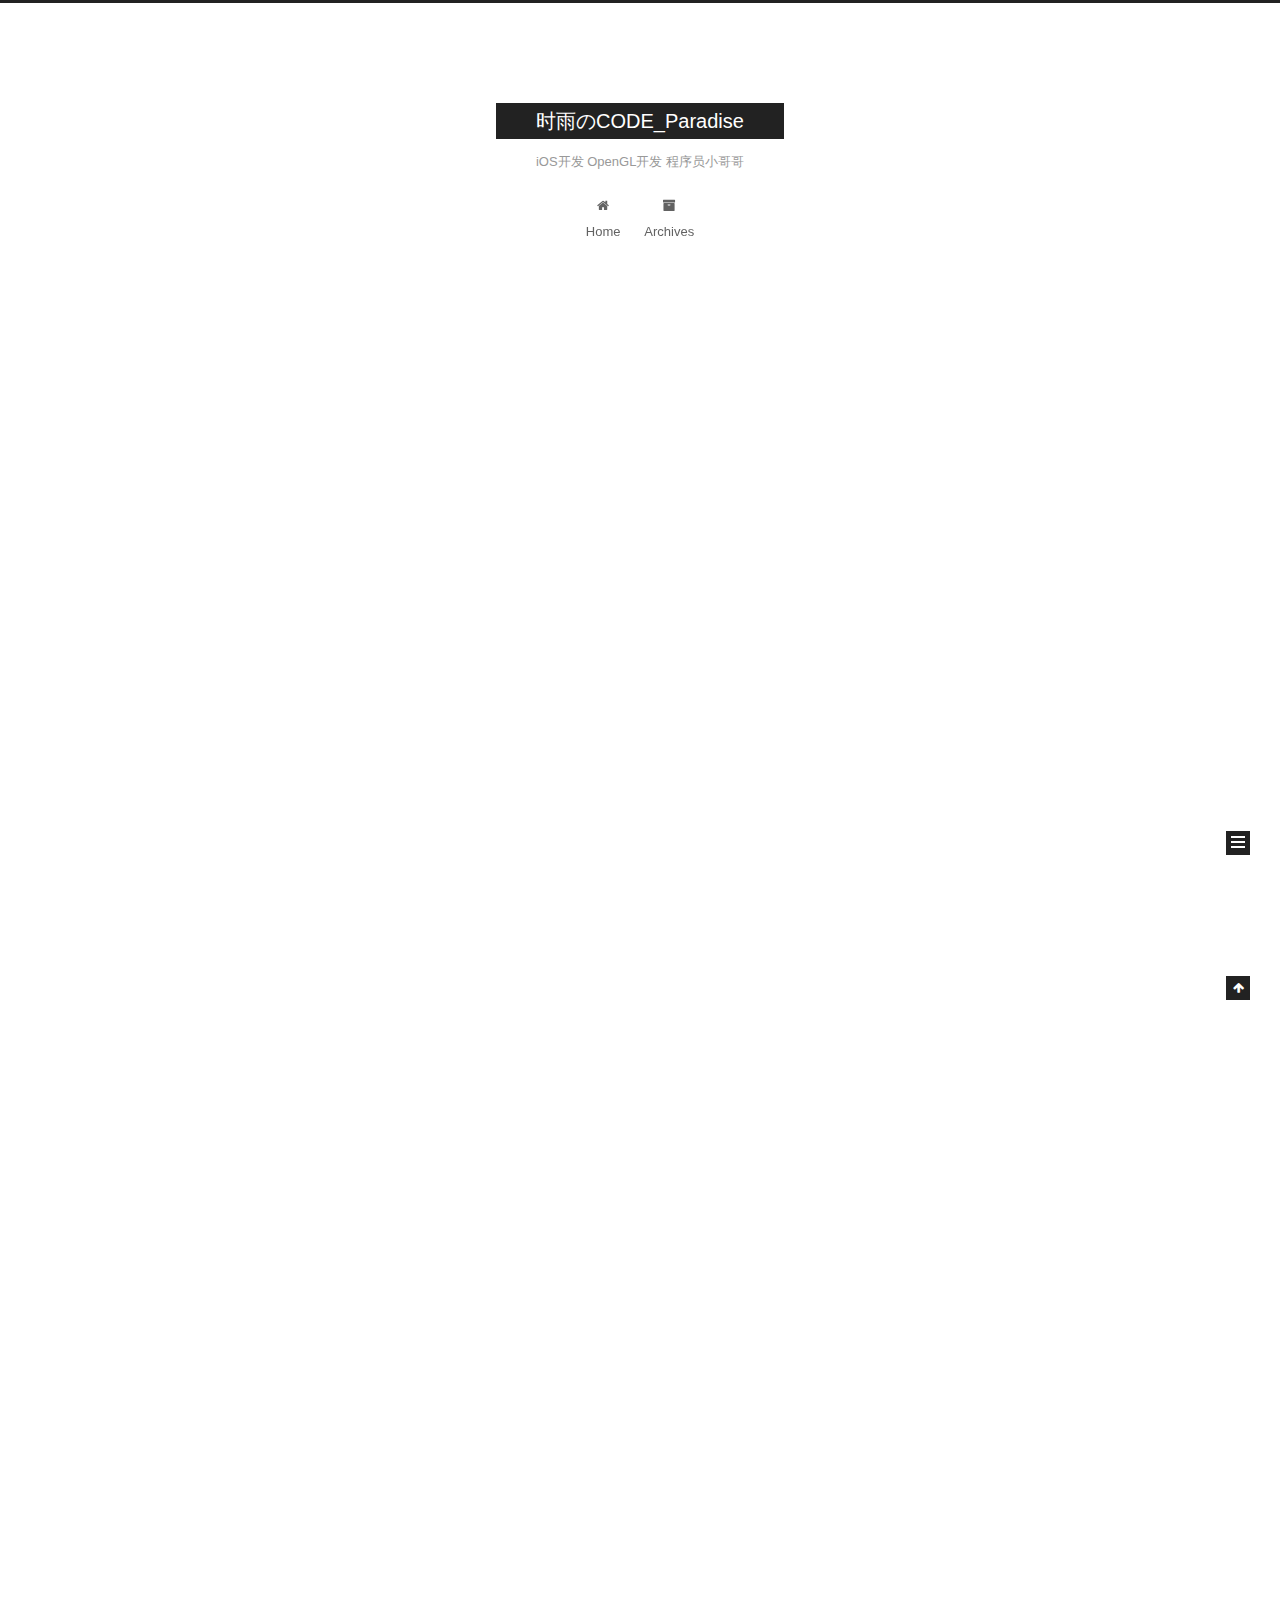
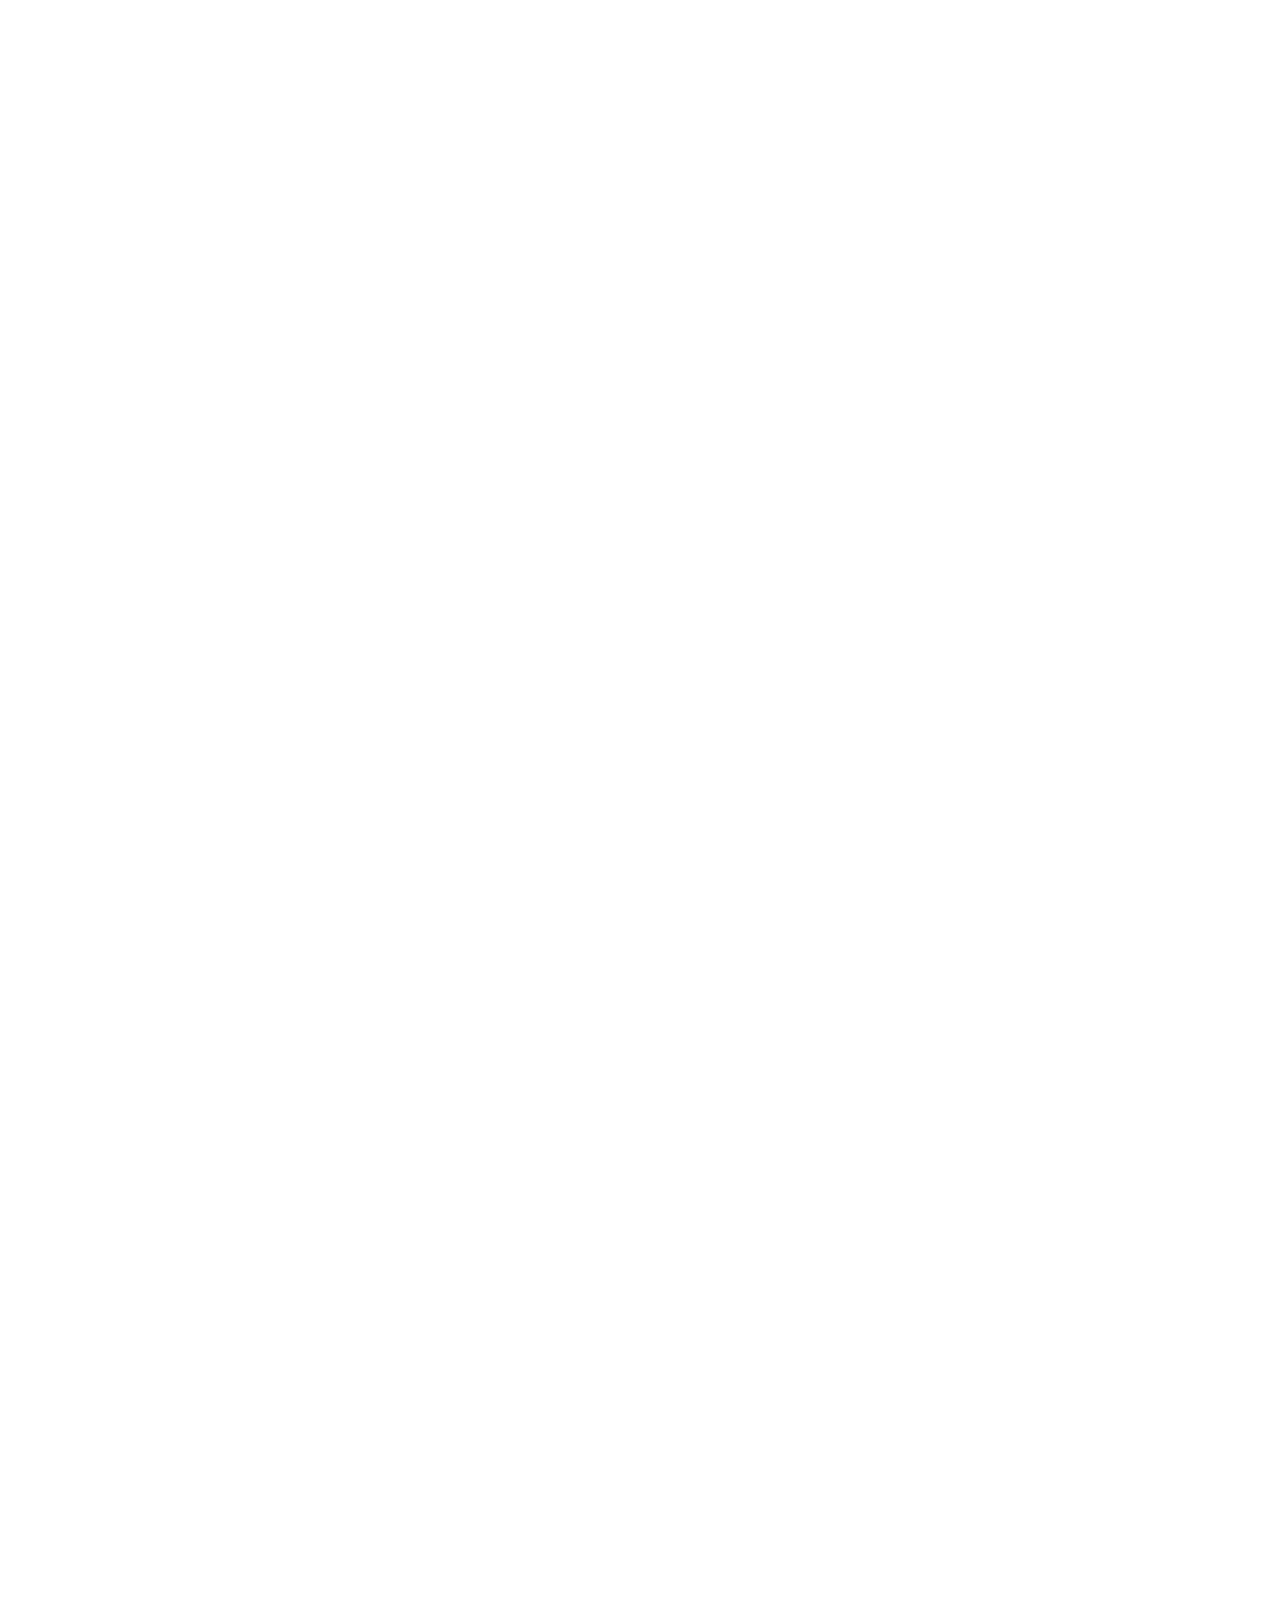
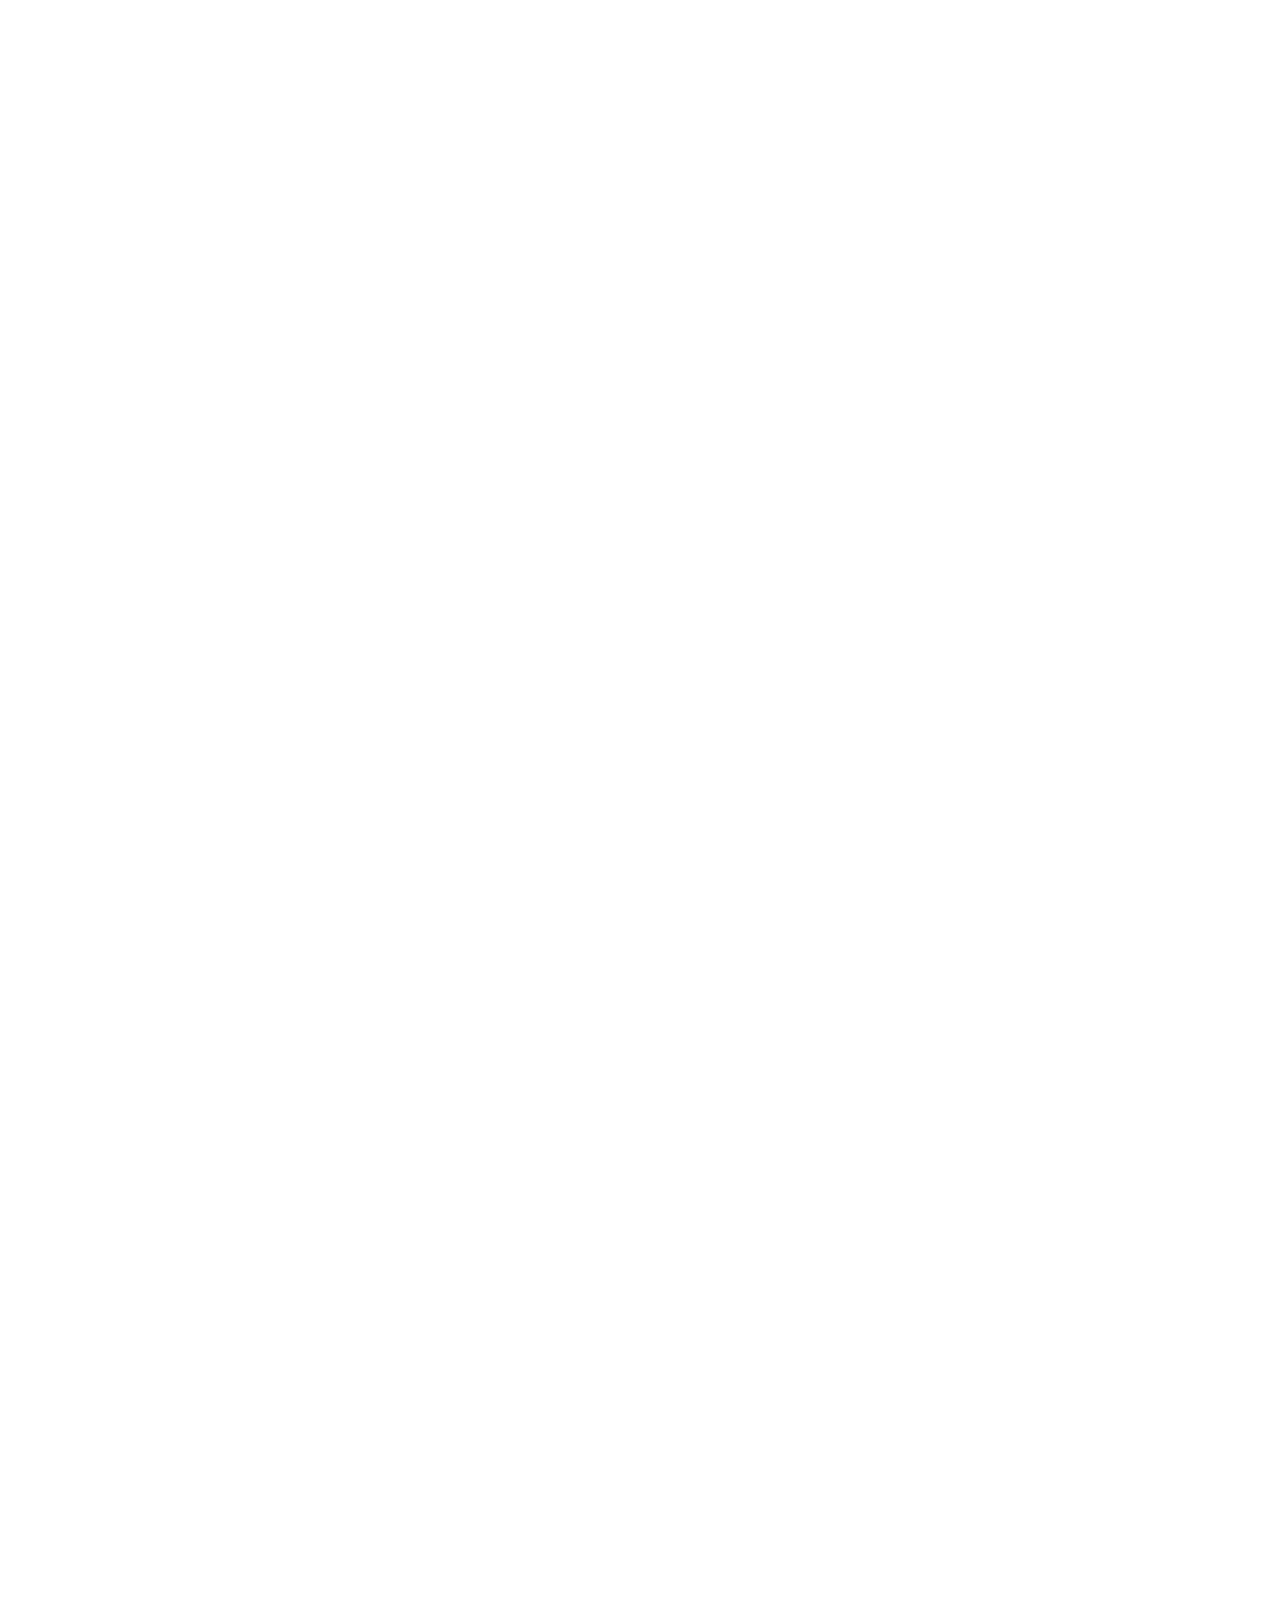
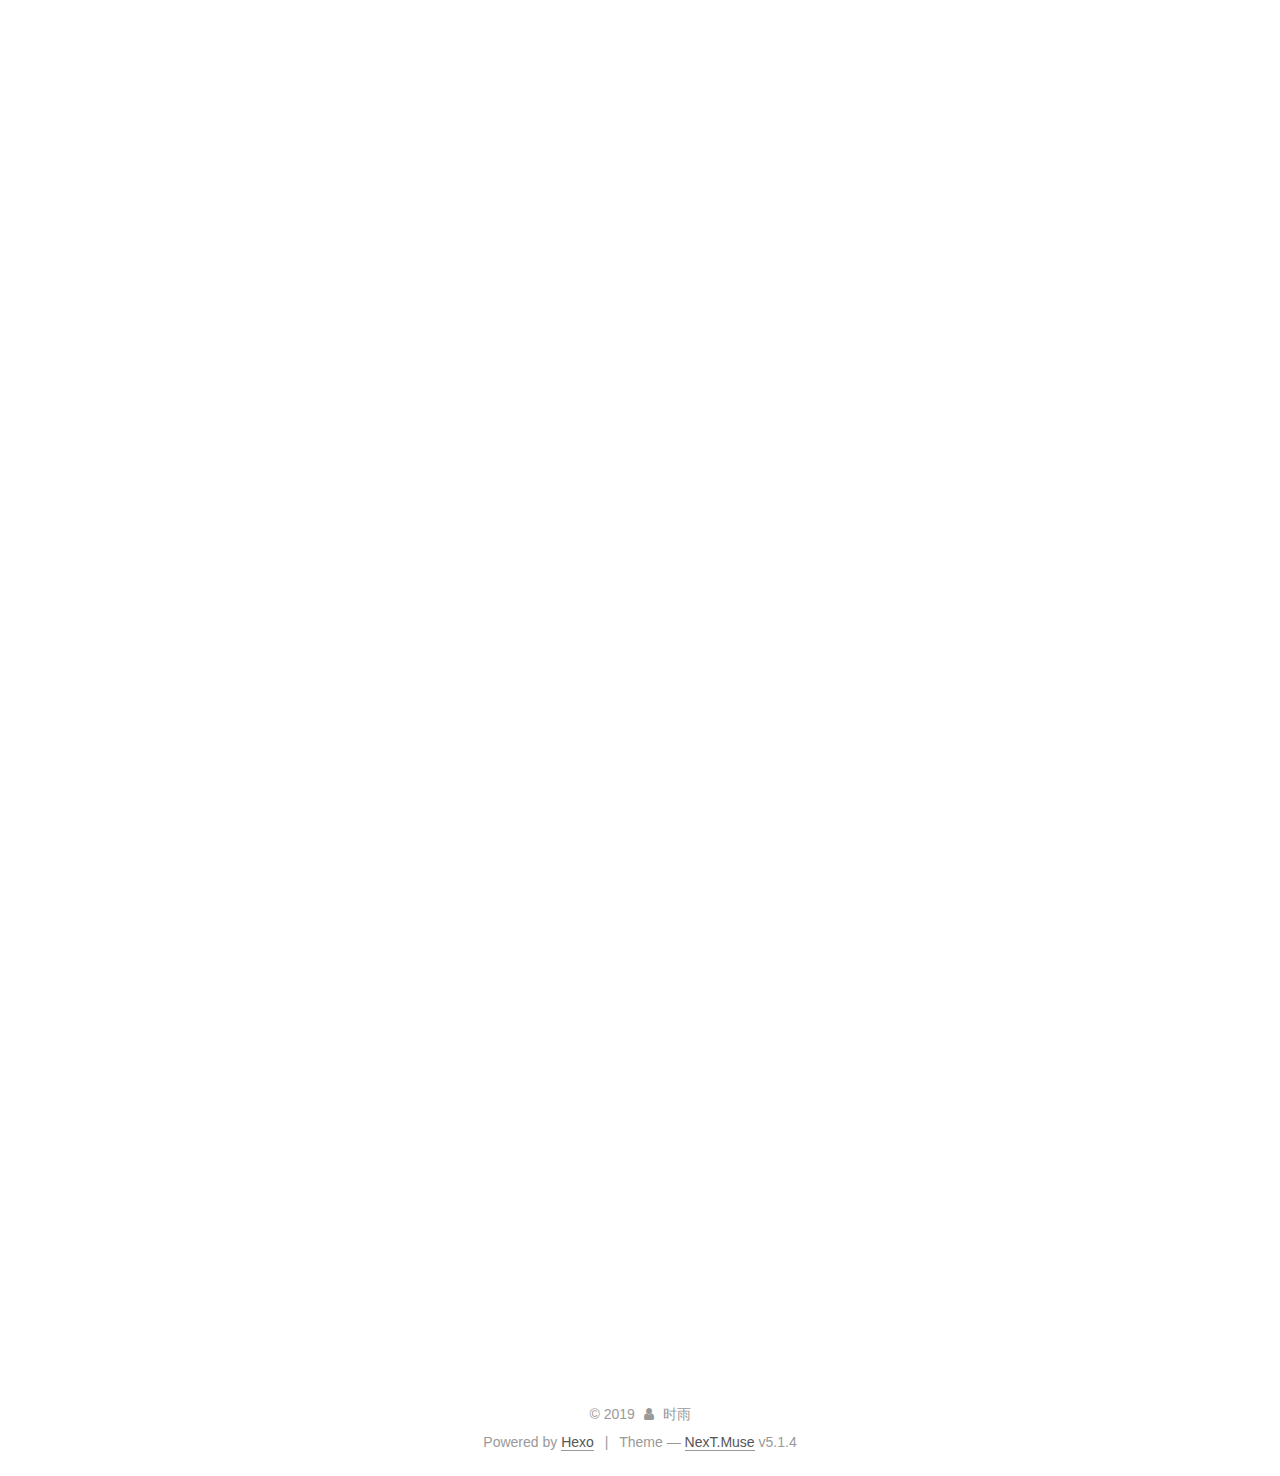
==== commit 427da9cb: "Site updated: 2019-03-23 14:29:08" ====
--- a/index.html
+++ b/index.html
@@ -229,7 +229,7 @@
   
   
   <div class="post-block">
-    <link itemprop="mainEntityOfPage" href="http://yoursite.com/2019/03/21/记一次podspec采坑经历/">
+    <link itemprop="mainEntityOfPage" href="http://yoursite.com/2019/03/21/记一次podspec踩坑经历/">
 
     <span hidden itemprop="author" itemscope itemtype="http://schema.org/Person">
       <meta itemprop="name" content="时雨">
@@ -248,7 +248,7 @@
         
           <h1 class="post-title" itemprop="name headline">
                 
-                <a class="post-title-link" href="/2019/03/21/记一次podspec采坑经历/" itemprop="url">记一次podspec踩坑经历</a></h1>
+                <a class="post-title-link" href="/2019/03/21/记一次podspec踩坑经历/" itemprop="url">记一次podspec踩坑经历</a></h1>
         
 
         <div class="post-meta">
--- a/css/main.css
+++ b/css/main.css
@@ -1822,7 +1822,7 @@
   width: 4px;
   height: 4px;
   border-radius: 50%;
-  background: #03beeb;
+  background: #71ff8b;
 }
 .links-of-blogroll {
   font-size: 13px;
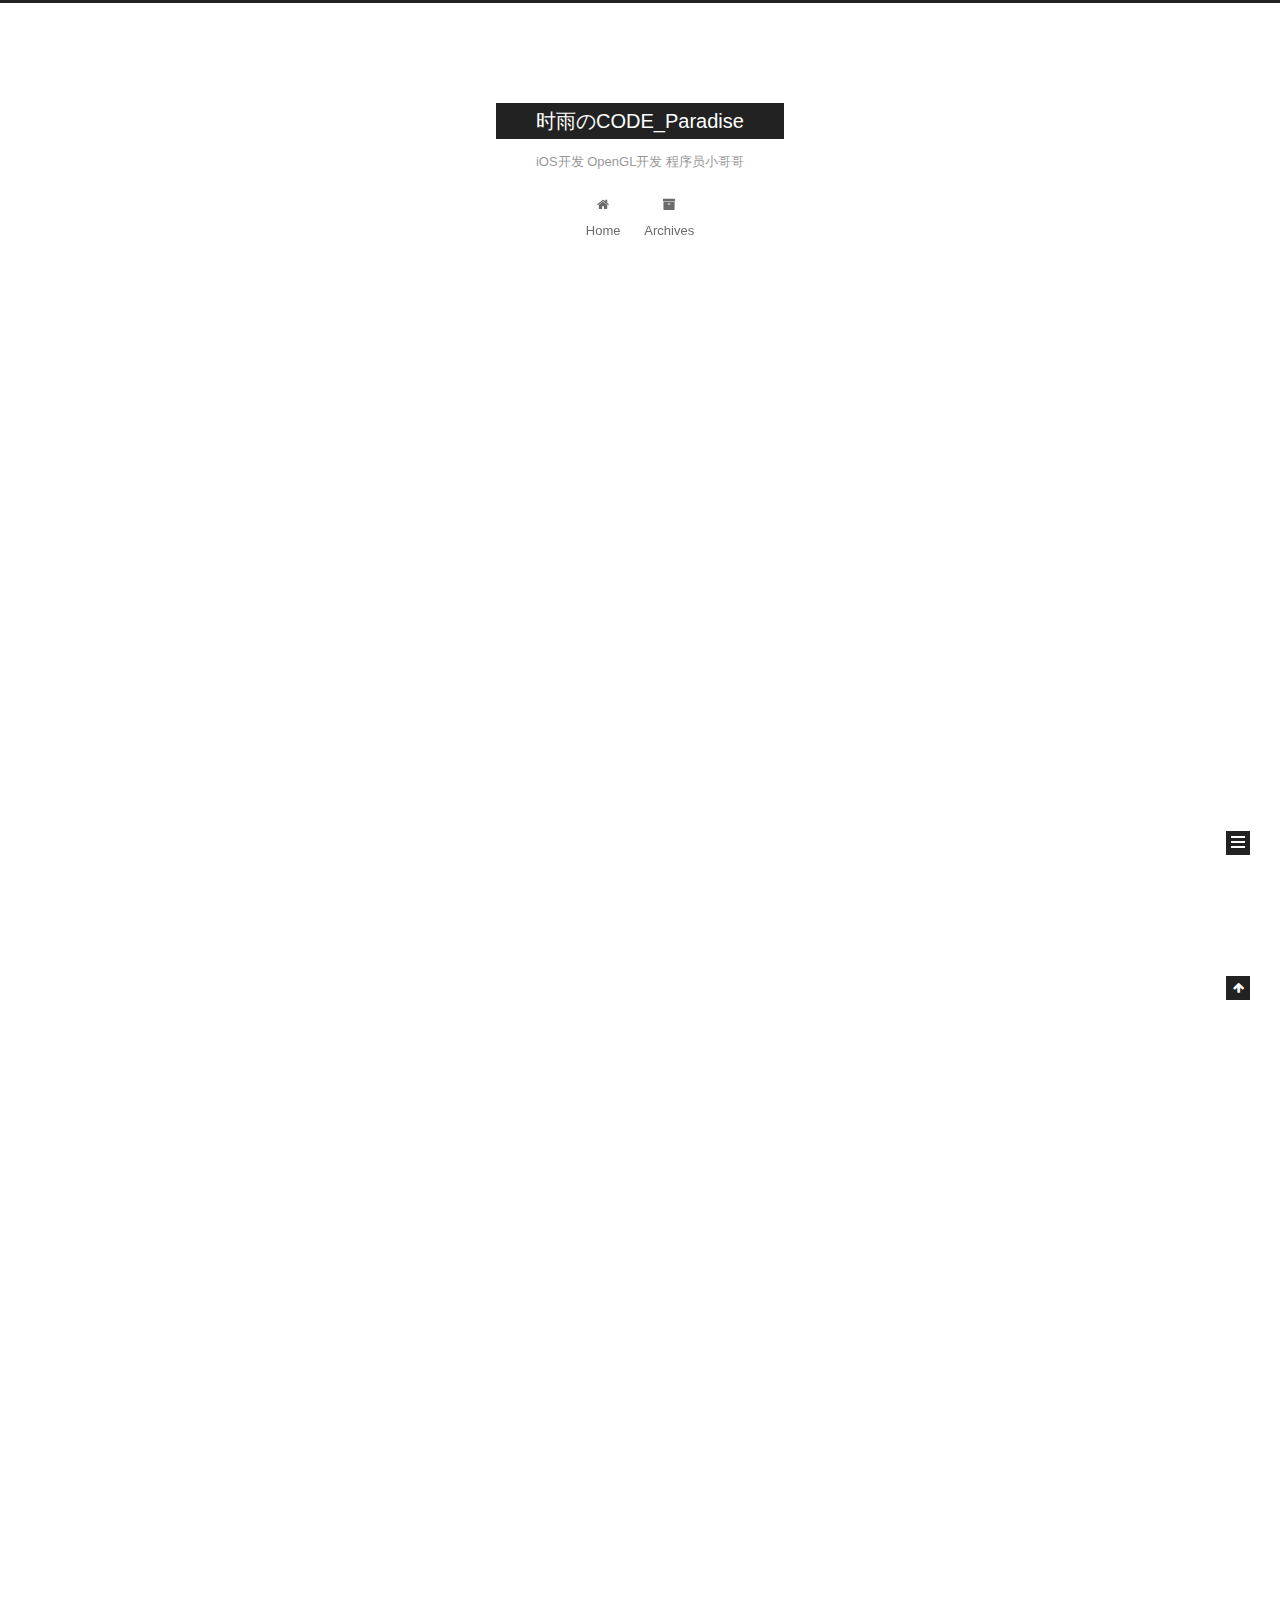
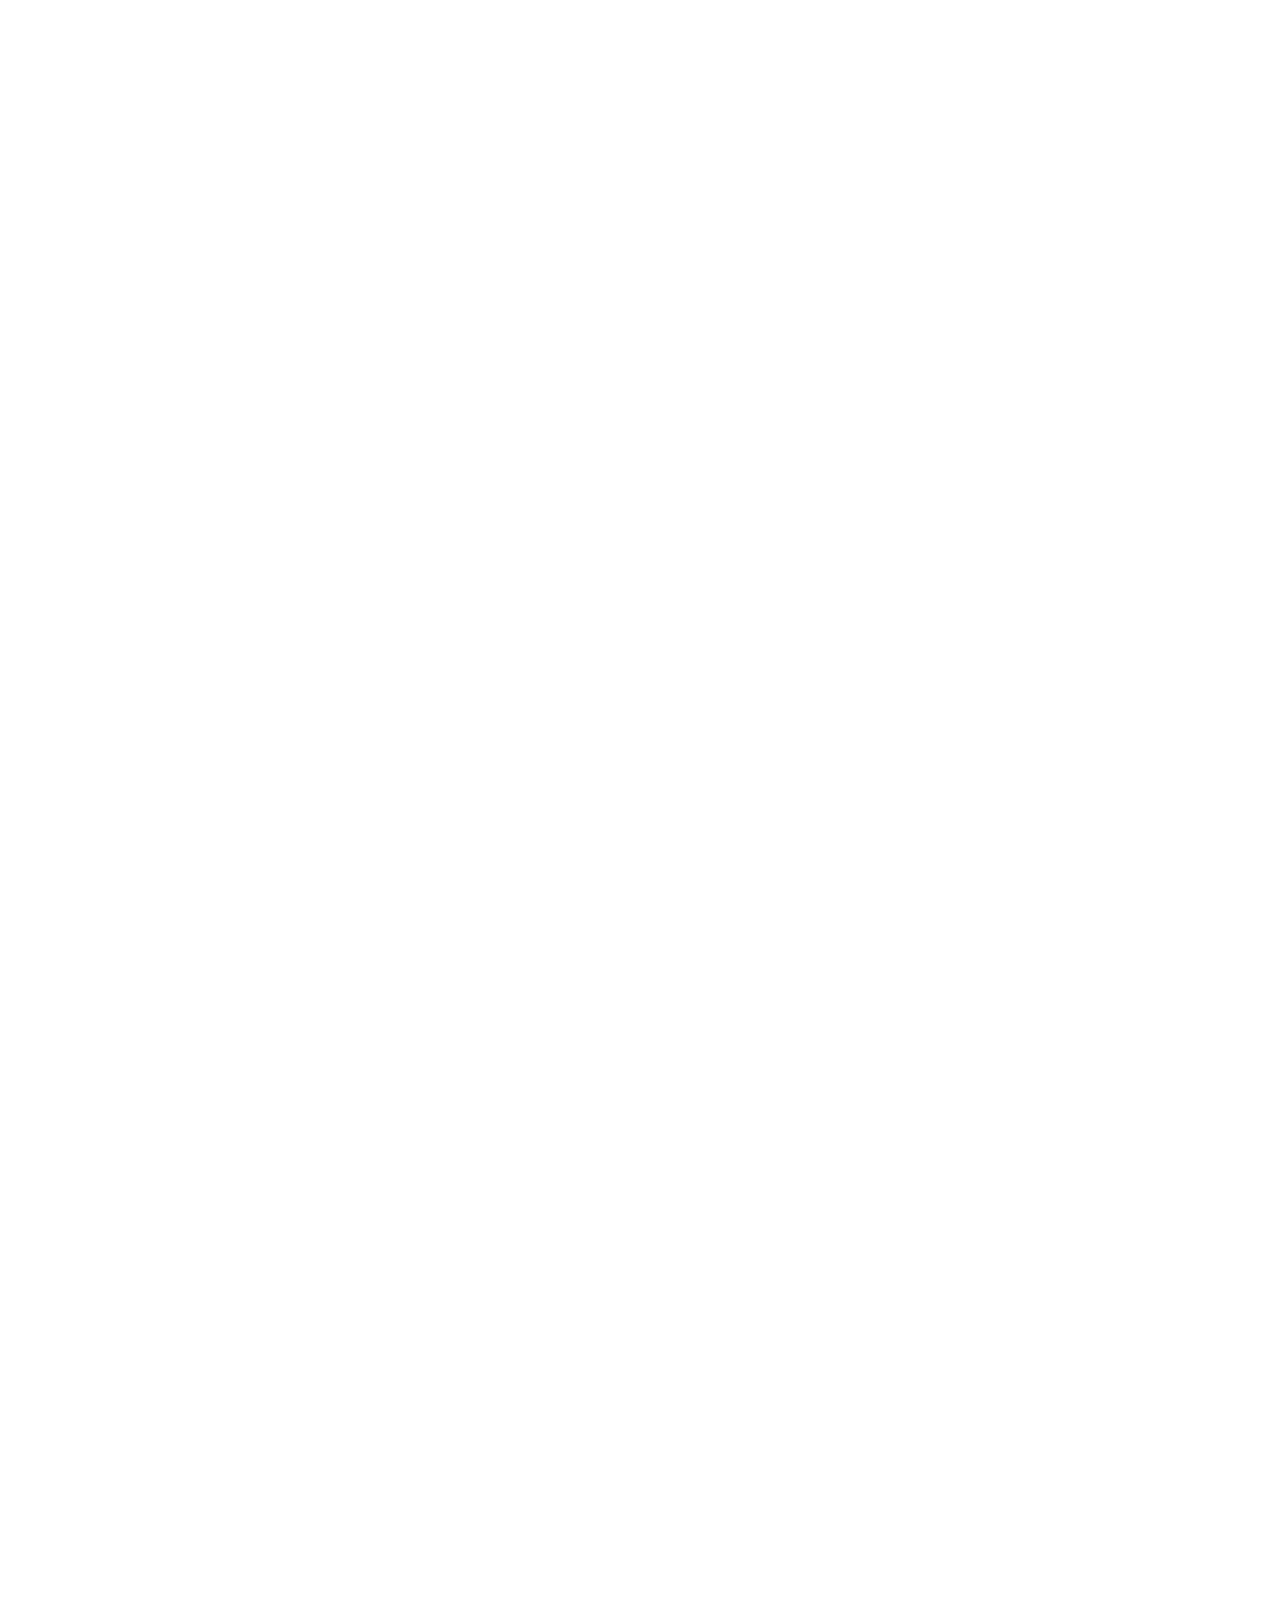
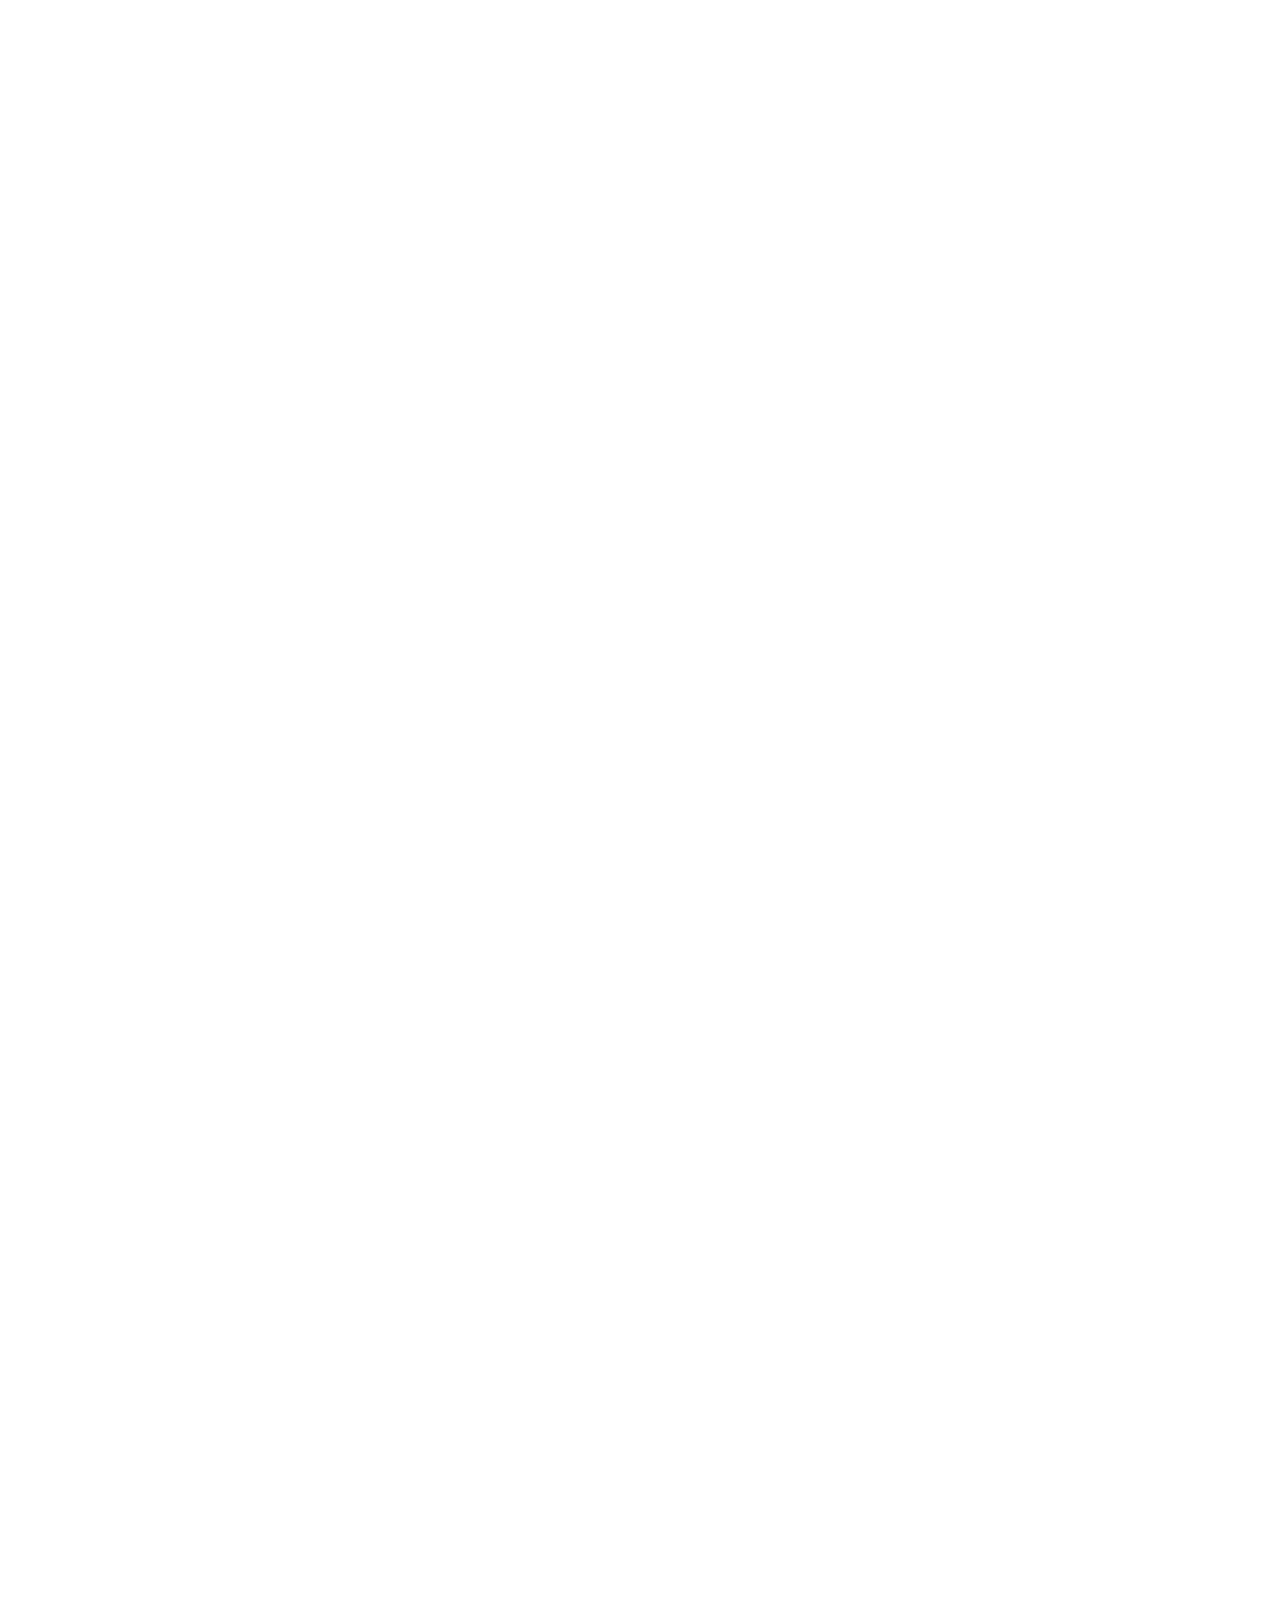
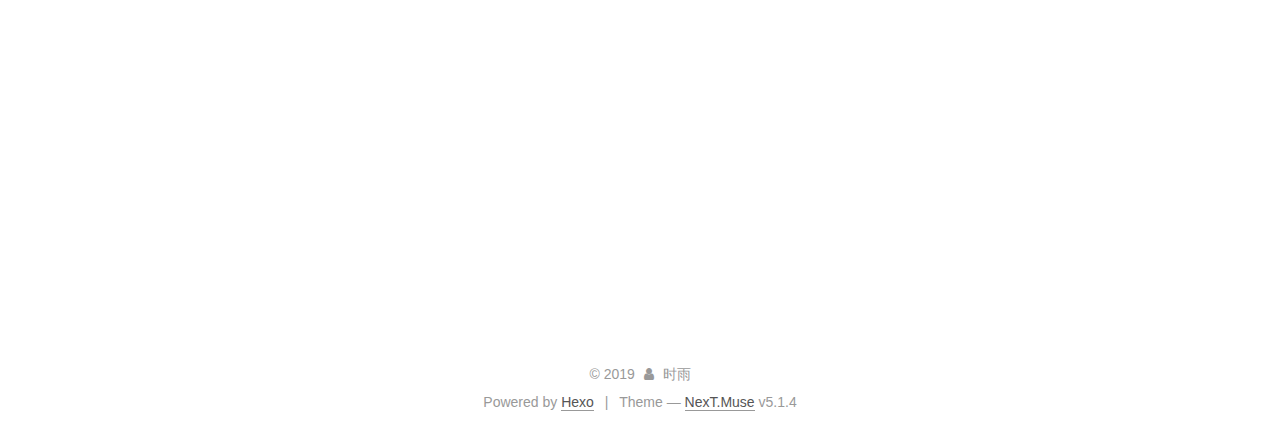
==== commit f210f7d0: "Site updated: 2019-03-23 14:32:21" ====
--- a/index.html
+++ b/index.html
@@ -349,138 +349,10 @@
 <p>如果所示，我们的引用方式用的是&lt;GDMMCore/GDTimelineInfo.h&gt;的方式找到GDTimelineInfo.h，而GDTimelineInfo.h中间接的引用到了GDCoreGraphics.h这个头文件，这里有一个坑就是用这种方式引用的话，编译器会认为这里间接引用到的GDCoreGraphics.h这个文件是属于GDMMCore中的文件，所以这样就造成了编译器认为在GDMMCore和ilusion两个库中都存在这个GDCoreGraphics.h头文件，以及头文件中的函数，也就造成了图中所示的错误。</p>
 <p>这个问题的解决方式比较简单，我们只需要更改引用文件的方式，不使用&lt;模块/文件&gt;的方式引用，而是直接使用”文件”的方式，这样就解决了这个问题。</p>
 <p><img src="https://ws2.sinaimg.cn/large/006tKfTcgy1g1be3roorqj31080h8dhw.jpg" alt></p>
-<p>以上就是我这次的podspec踩坑经历，如果有遇到类似问题的同学可以参考一下，也可以和我交流哈~</p>
+<p>以上就是我这次的podspec踩坑经历，如果有遇到类似问题的同学可以参考一下哈~</p>
 <p>参考链接:</p>
 <p><a href="https://guides.cocoapods.org/syntax/podspec.html#pod_target_xcconfig" target="_blank" rel="noopener">cocoapods</a></p>
 <p><a href="https://pewpewthespells.com/blog/buildsettings.html" target="_blank" rel="noopener">Xcode Build Settings</a></p>
-
-          
-        
-      
-    </div>
-    
-    
-    
-
-    
-
-    
-
-    
-
-    <footer class="post-footer">
-      
-
-      
-
-      
-
-      
-      
-        <div class="post-eof"></div>
-      
-    </footer>
-  </div>
-  
-  
-  
-  </article>
-
-
-    
-      
-
-  
-
-  
-  
-  
-
-  <article class="post post-type-normal" itemscope itemtype="http://schema.org/Article">
-  
-  
-  
-  <div class="post-block">
-    <link itemprop="mainEntityOfPage" href="http://yoursite.com/2019/03/11/hello-world/">
-
-    <span hidden itemprop="author" itemscope itemtype="http://schema.org/Person">
-      <meta itemprop="name" content="时雨">
-      <meta itemprop="description" content>
-      <meta itemprop="image" content="/images/avatar.gif">
-    </span>
-
-    <span hidden itemprop="publisher" itemscope itemtype="http://schema.org/Organization">
-      <meta itemprop="name" content="时雨のCODE_Paradise">
-    </span>
-
-    
-      <header class="post-header">
-
-        
-        
-          <h1 class="post-title" itemprop="name headline">
-                
-                <a class="post-title-link" href="/2019/03/11/hello-world/" itemprop="url">Hello World</a></h1>
-        
-
-        <div class="post-meta">
-          <span class="post-time">
-            
-              <span class="post-meta-item-icon">
-                <i class="fa fa-calendar-o"></i>
-              </span>
-              
-                <span class="post-meta-item-text">Posted on</span>
-              
-              <time title="Post created" itemprop="dateCreated datePublished" datetime="2019-03-11T10:02:30+08:00">
-                2019-03-11
-              </time>
-            
-
-            
-
-            
-          </span>
-
-          
-
-          
-            
-          
-
-          
-          
-
-          
-
-          
-
-          
-
-        </div>
-      </header>
-    
-
-    
-    
-    
-    <div class="post-body" itemprop="articleBody">
-
-      
-      
-
-      
-        
-          
-            <p>Welcome to <a href="https://hexo.io/" target="_blank" rel="noopener">Hexo</a>! This is your very first post. Check <a href="https://hexo.io/docs/" target="_blank" rel="noopener">documentation</a> for more info. If you get any problems when using Hexo, you can find the answer in <a href="https://hexo.io/docs/troubleshooting.html" target="_blank" rel="noopener">troubleshooting</a> or you can ask me on <a href="https://github.com/hexojs/hexo/issues" target="_blank" rel="noopener">GitHub</a>.</p>
-<h2 id="Quick-Start"><a href="#Quick-Start" class="headerlink" title="Quick Start"></a>Quick Start</h2><h3 id="Create-a-new-post"><a href="#Create-a-new-post" class="headerlink" title="Create a new post"></a>Create a new post</h3><figure class="highlight bash"><table><tr><td class="gutter"><pre><span class="line">1</span><br></pre></td><td class="code"><pre><span class="line">$ hexo new <span class="string">"My New Post"</span></span><br></pre></td></tr></table></figure>
-<p>More info: <a href="https://hexo.io/docs/writing.html" target="_blank" rel="noopener">Writing</a></p>
-<h3 id="Run-server"><a href="#Run-server" class="headerlink" title="Run server"></a>Run server</h3><figure class="highlight bash"><table><tr><td class="gutter"><pre><span class="line">1</span><br></pre></td><td class="code"><pre><span class="line">$ hexo server</span><br></pre></td></tr></table></figure>
-<p>More info: <a href="https://hexo.io/docs/server.html" target="_blank" rel="noopener">Server</a></p>
-<h3 id="Generate-static-files"><a href="#Generate-static-files" class="headerlink" title="Generate static files"></a>Generate static files</h3><figure class="highlight bash"><table><tr><td class="gutter"><pre><span class="line">1</span><br></pre></td><td class="code"><pre><span class="line">$ hexo generate</span><br></pre></td></tr></table></figure>
-<p>More info: <a href="https://hexo.io/docs/generating.html" target="_blank" rel="noopener">Generating</a></p>
-<h3 id="Deploy-to-remote-sites"><a href="#Deploy-to-remote-sites" class="headerlink" title="Deploy to remote sites"></a>Deploy to remote sites</h3><figure class="highlight bash"><table><tr><td class="gutter"><pre><span class="line">1</span><br></pre></td><td class="code"><pre><span class="line">$ hexo deploy</span><br></pre></td></tr></table></figure>
-<p>More info: <a href="https://hexo.io/docs/deployment.html" target="_blank" rel="noopener">Deployment</a></p>
 
           
         
@@ -562,7 +434,7 @@
               
                 <a href="/archives/">
               
-                  <span class="site-state-item-count">2</span>
+                  <span class="site-state-item-count">1</span>
                   <span class="site-state-item-name">posts</span>
                 </a>
               </div>
--- a/css/main.css
+++ b/css/main.css
@@ -1822,7 +1822,7 @@
   width: 4px;
   height: 4px;
   border-radius: 50%;
-  background: #71ff8b;
+  background: #9595ff;
 }
 .links-of-blogroll {
   font-size: 13px;
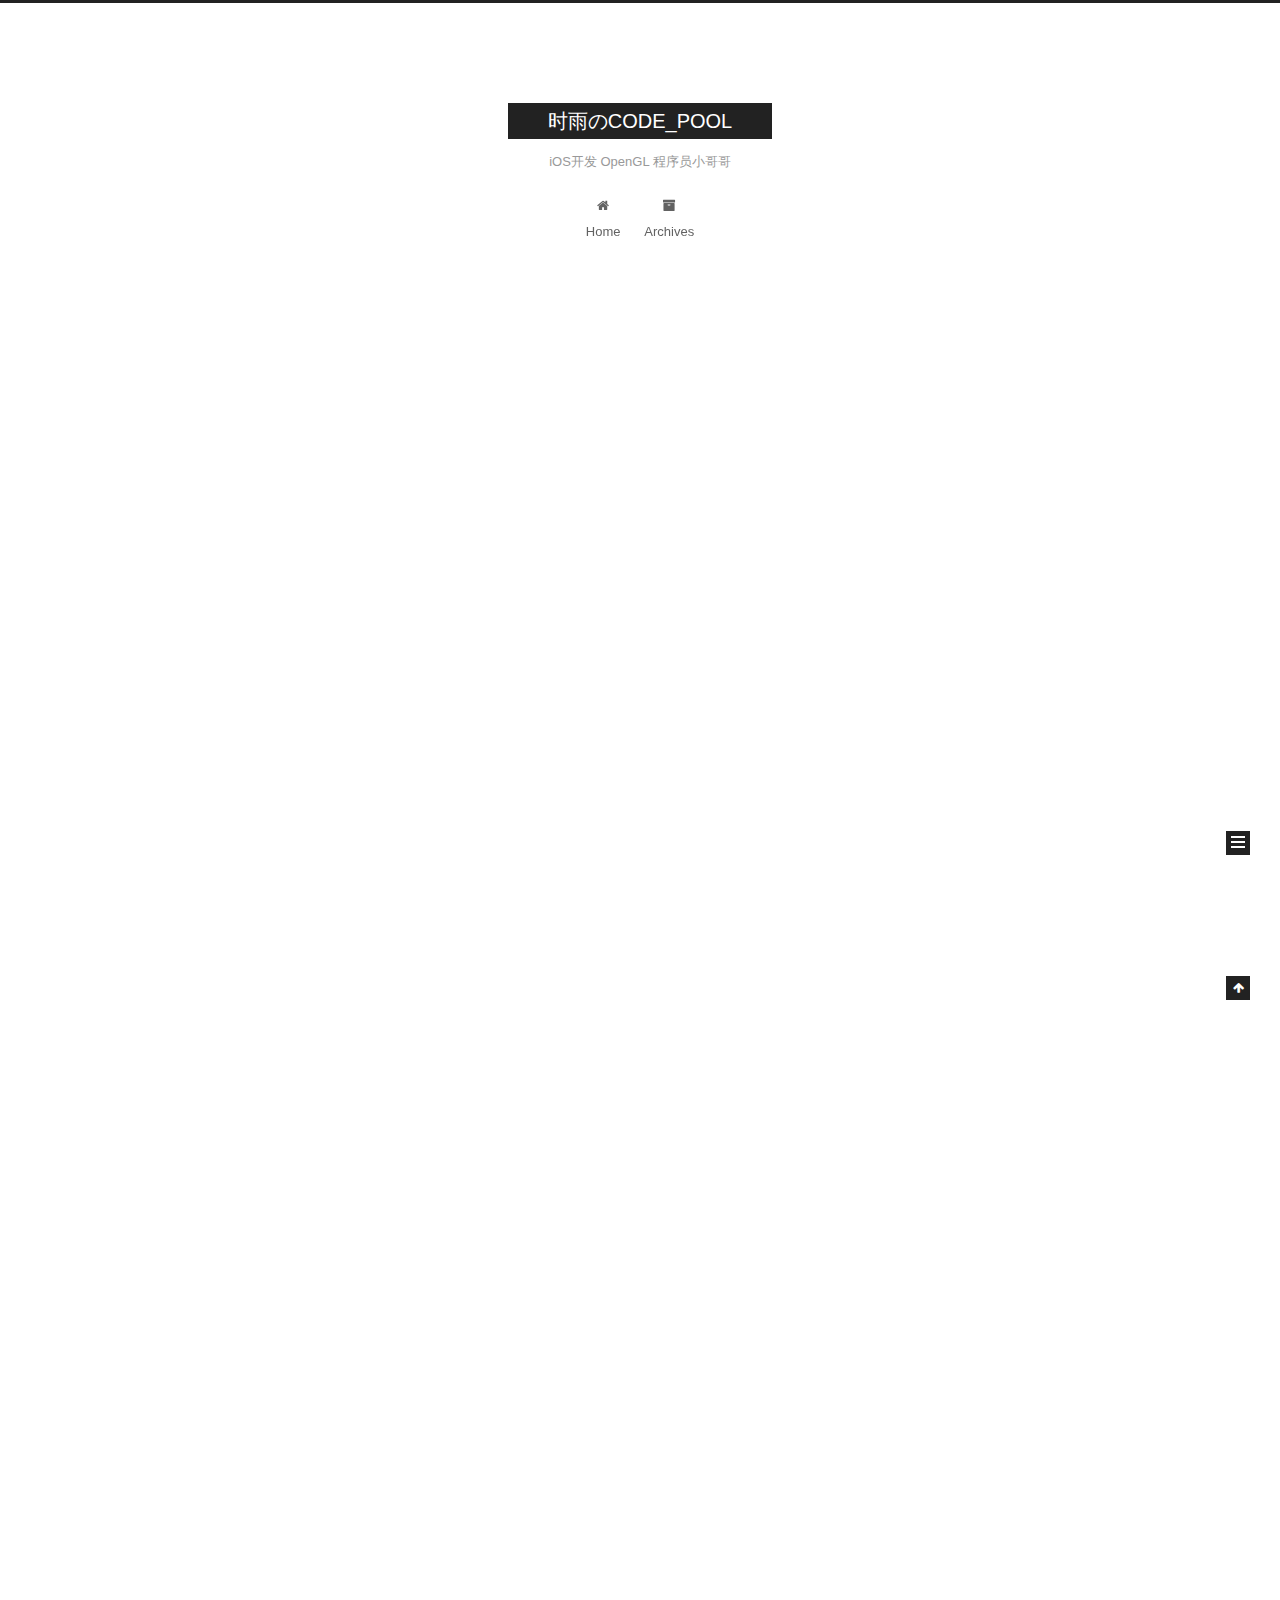
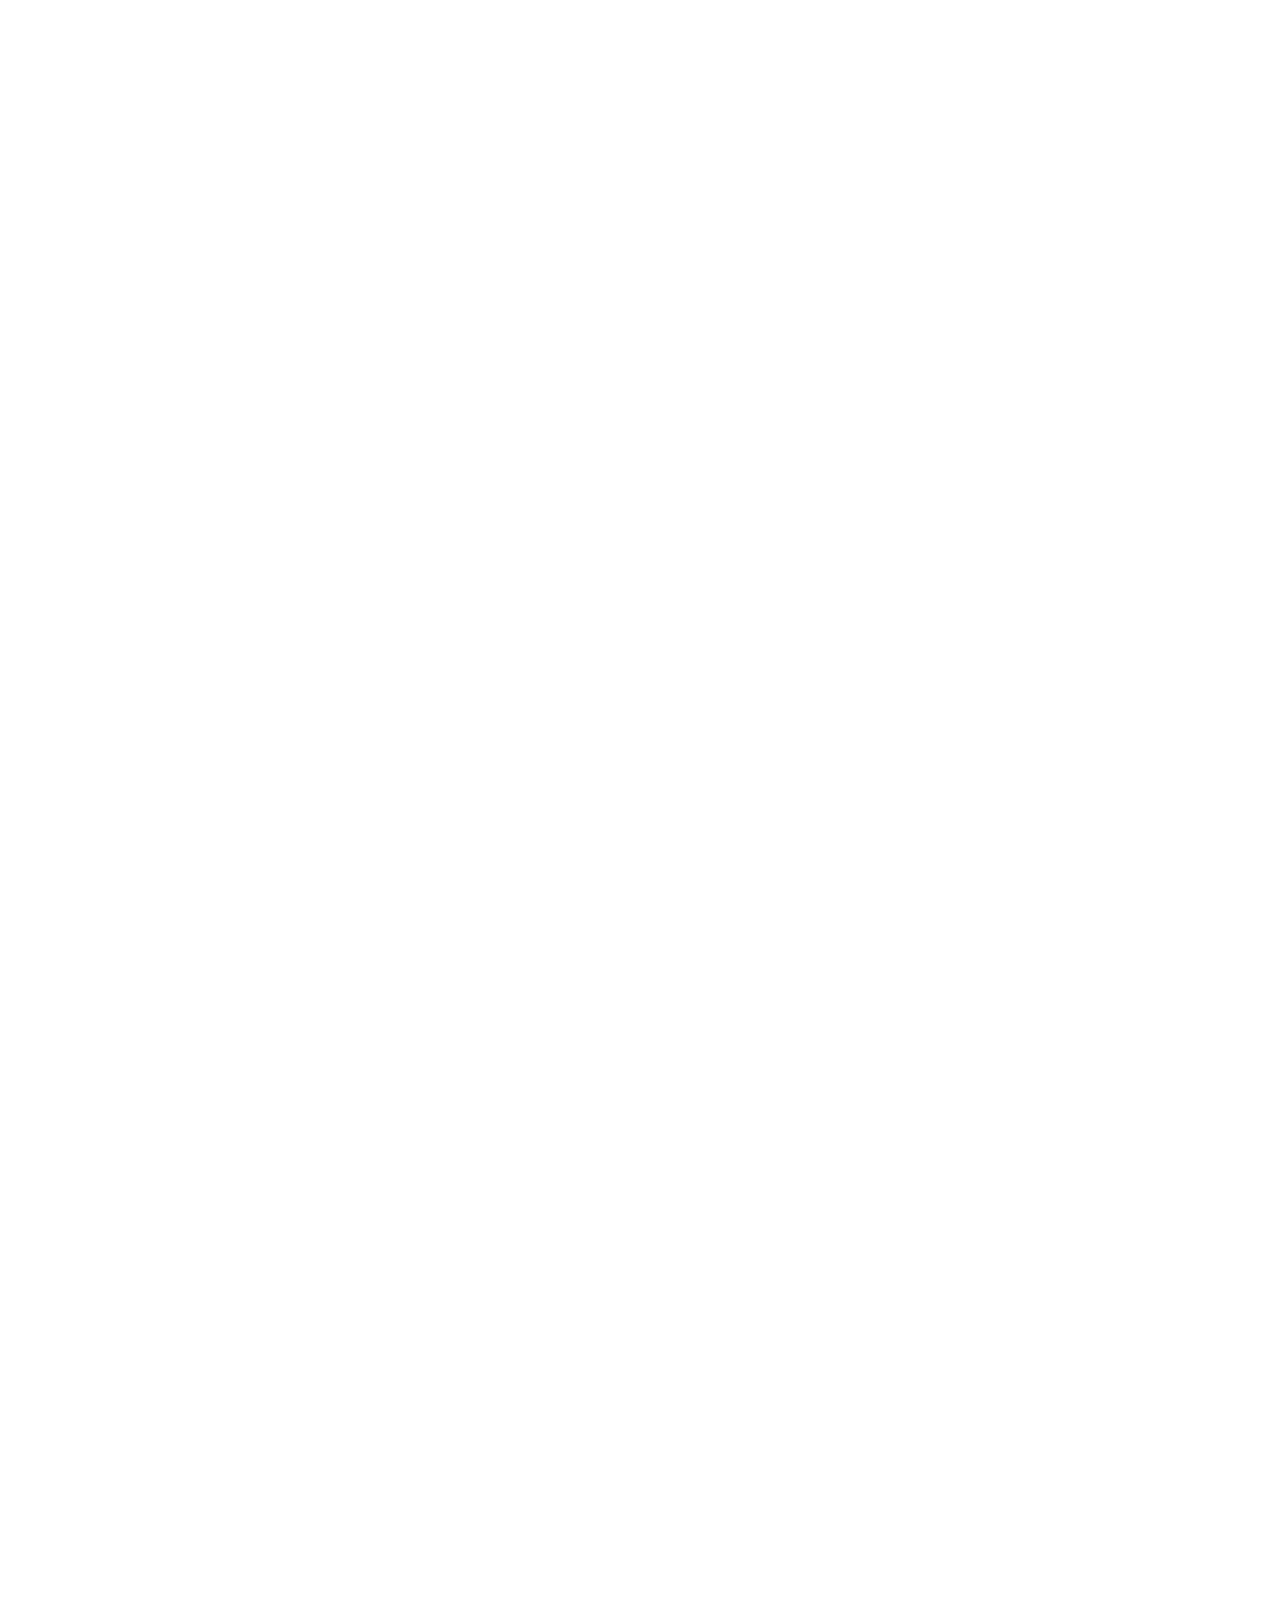
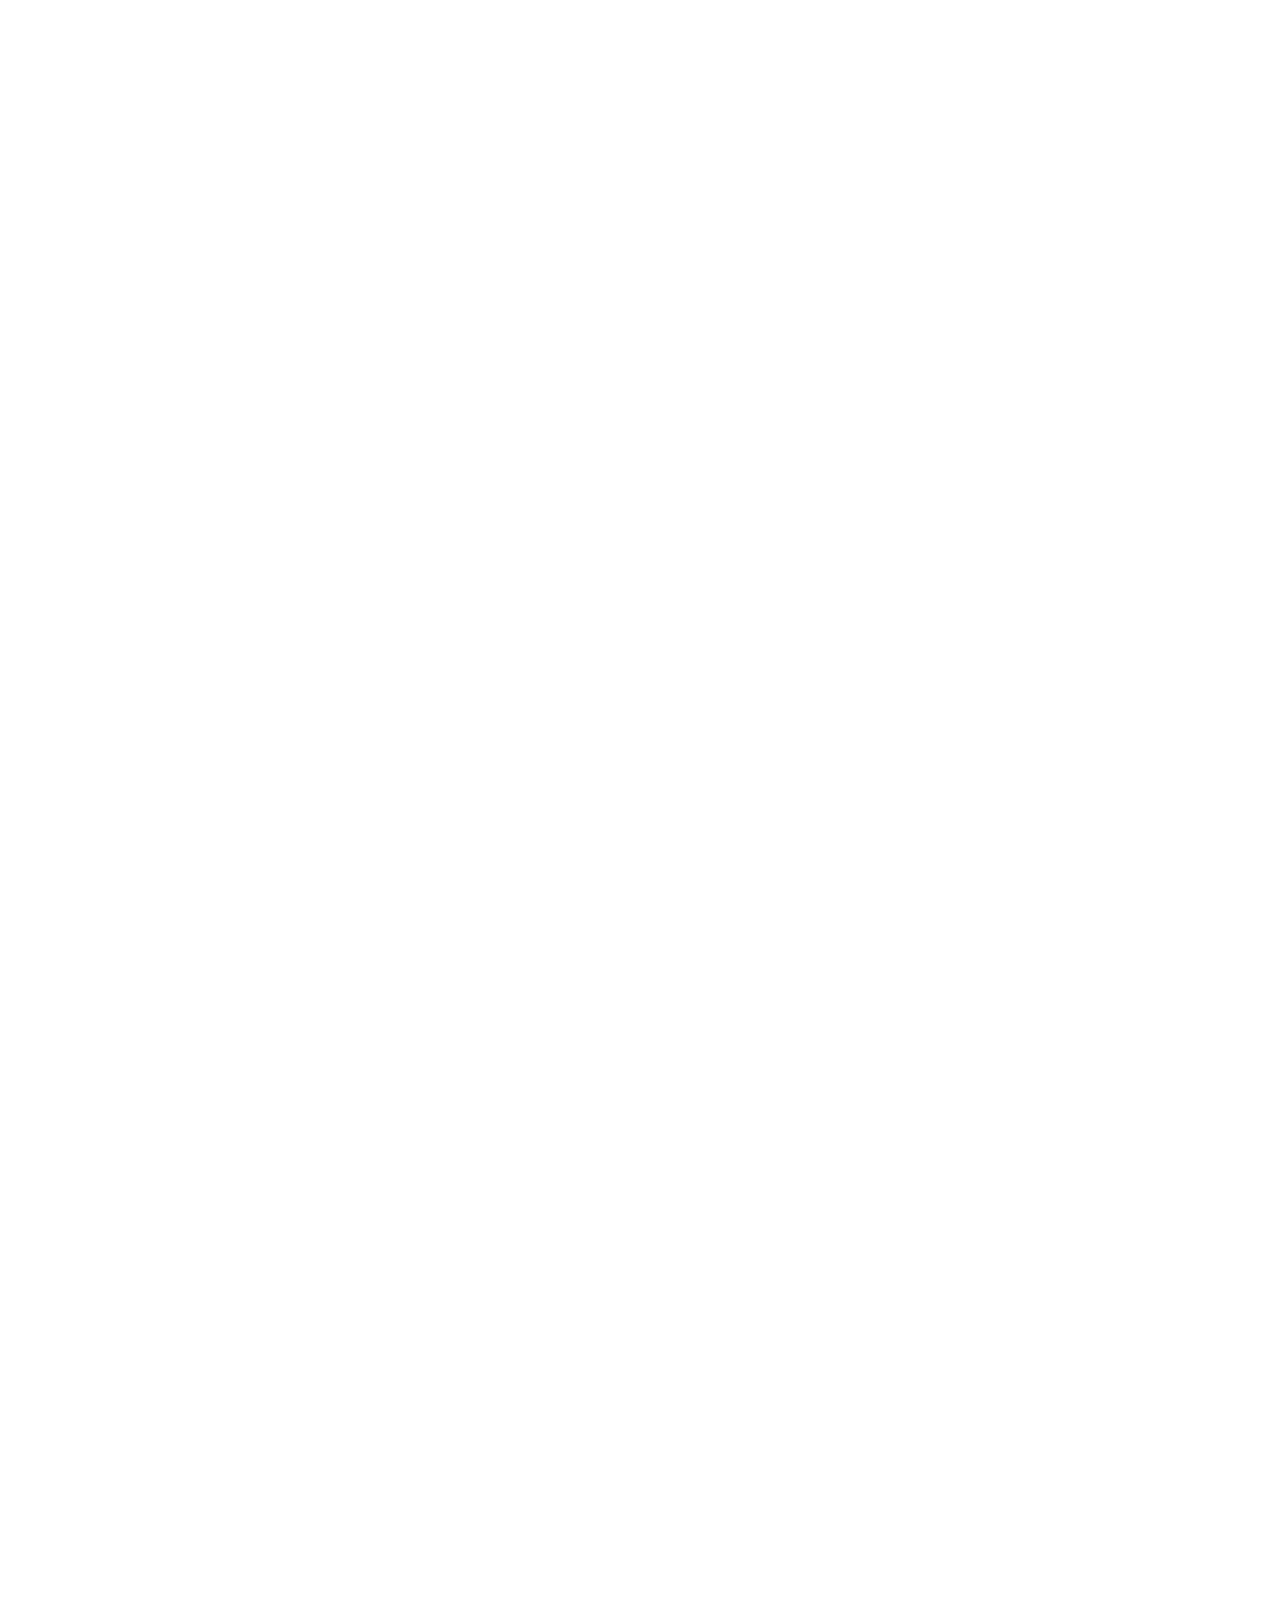
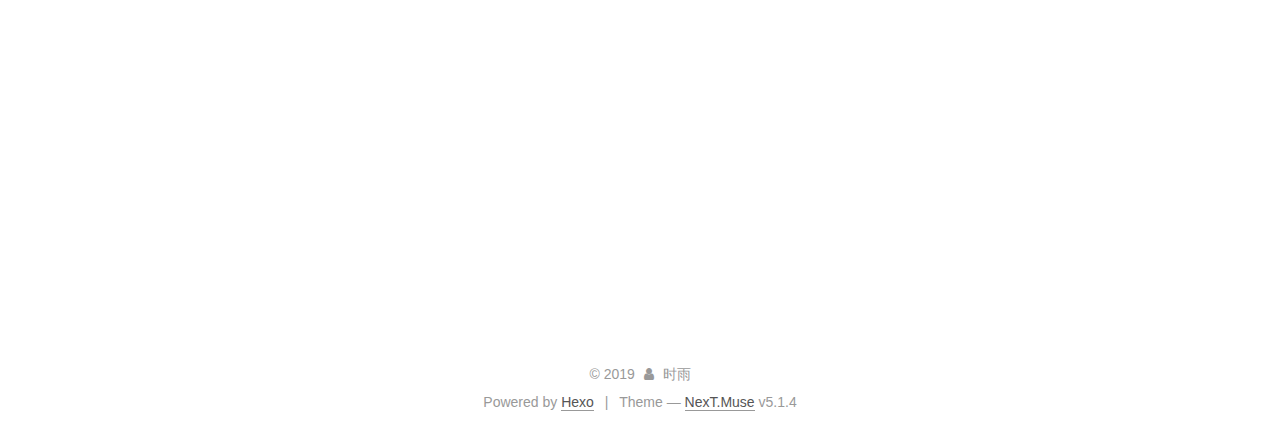
==== commit 0cc3cd29: "Site updated: 2019-03-23 14:35:21" ====
--- a/index.html
+++ b/index.html
@@ -80,12 +80,12 @@
 
 
 <meta property="og:type" content="website">
-<meta property="og:title" content="时雨のCODE_Paradise">
+<meta property="og:title" content="时雨のCODE_POOL">
 <meta property="og:url" content="http://yoursite.com/index.html">
-<meta property="og:site_name" content="时雨のCODE_Paradise">
+<meta property="og:site_name" content="时雨のCODE_POOL">
 <meta property="og:locale" content="default">
 <meta name="twitter:card" content="summary">
-<meta name="twitter:title" content="时雨のCODE_Paradise">
+<meta name="twitter:title" content="时雨のCODE_POOL">
 
 
 
@@ -121,7 +121,7 @@
 
 
 
-  <title>时雨のCODE_Paradise</title>
+  <title>时雨のCODE_POOL</title>
   
 
 
@@ -152,12 +152,12 @@
     <div class="custom-logo-site-title">
       <a href="/" class="brand" rel="start">
         <span class="logo-line-before"><i></i></span>
-        <span class="site-title">时雨のCODE_Paradise</span>
+        <span class="site-title">时雨のCODE_POOL</span>
         <span class="logo-line-after"><i></i></span>
       </a>
     </div>
       
-        <p class="site-subtitle">iOS开发 OpenGL开发 程序员小哥哥</p>
+        <p class="site-subtitle">iOS开发 OpenGL 程序员小哥哥</p>
       
   </div>
 
@@ -238,7 +238,7 @@
     </span>
 
     <span hidden itemprop="publisher" itemscope itemtype="http://schema.org/Organization">
-      <meta itemprop="name" content="时雨のCODE_Paradise">
+      <meta itemprop="name" content="时雨のCODE_POOL">
     </span>
 
     
--- a/css/main.css
+++ b/css/main.css
@@ -1822,7 +1822,7 @@
   width: 4px;
   height: 4px;
   border-radius: 50%;
-  background: #9595ff;
+  background: #098281;
 }
 .links-of-blogroll {
   font-size: 13px;
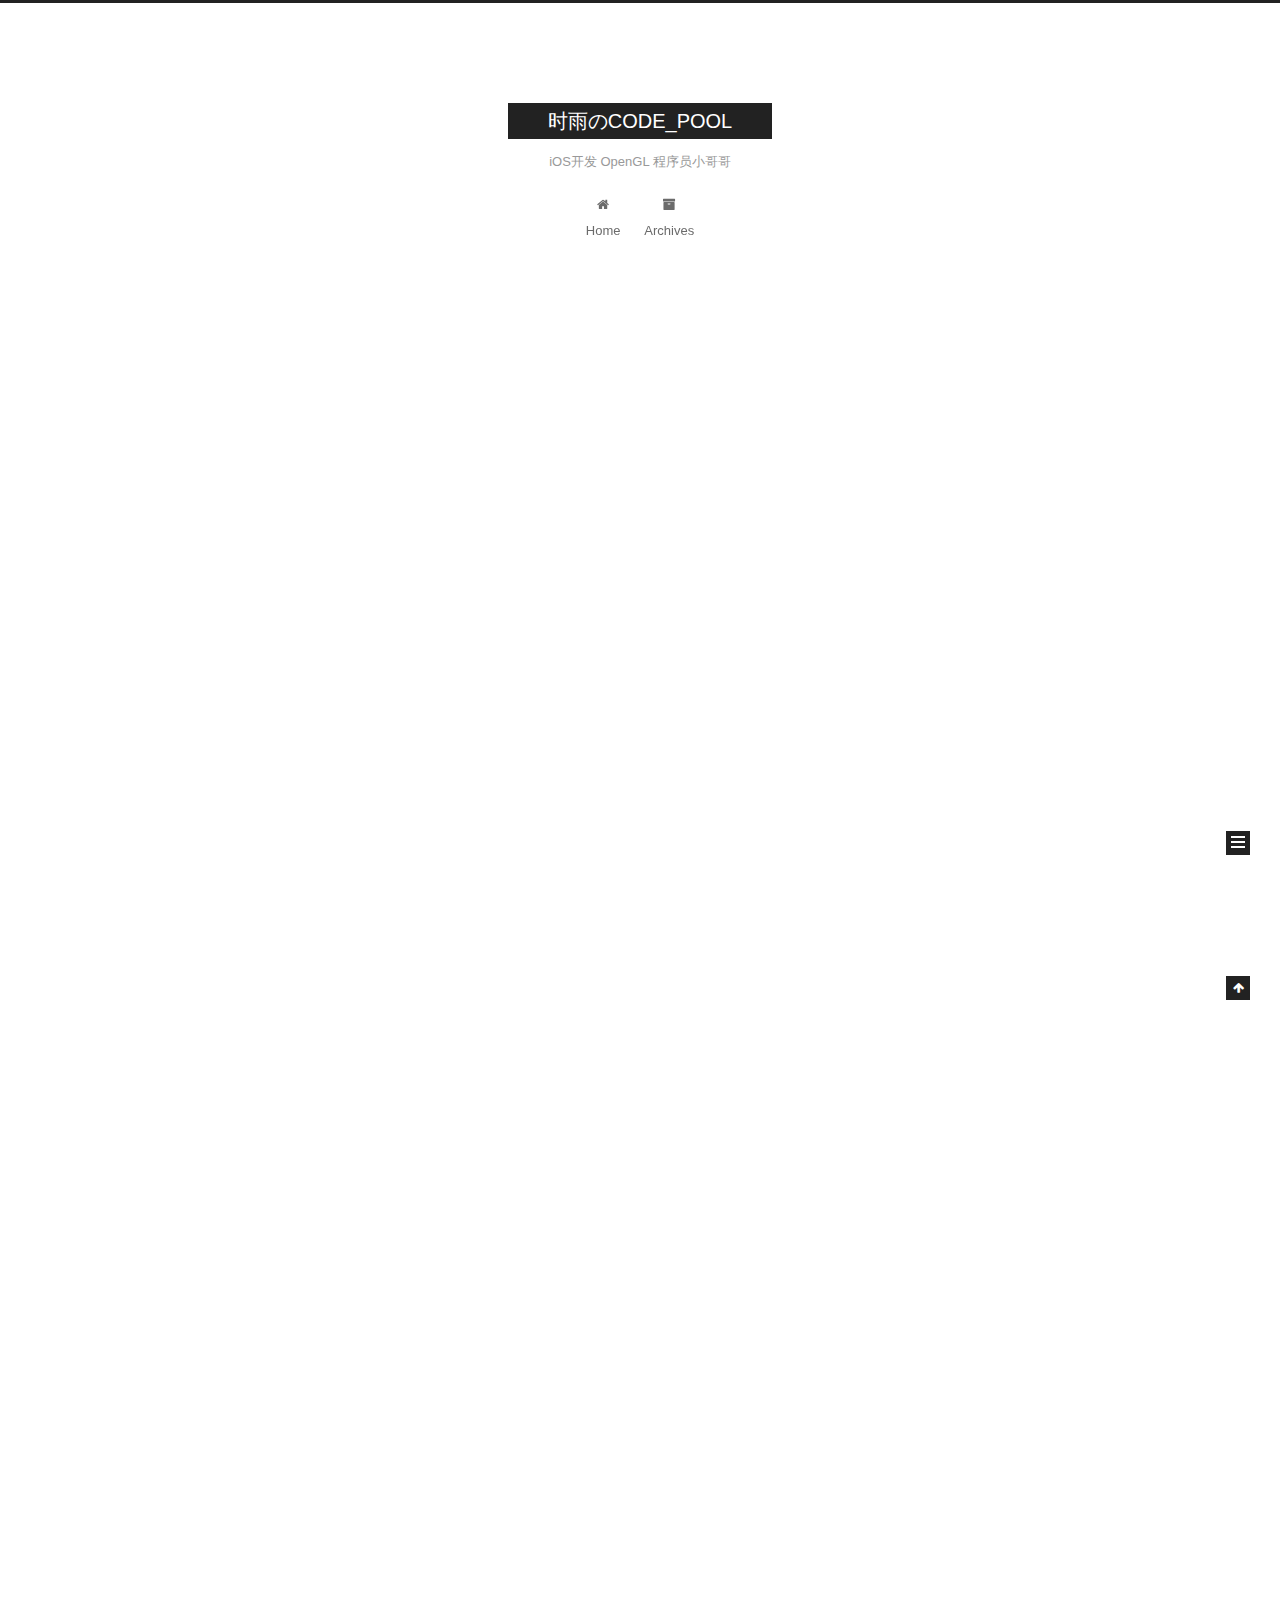
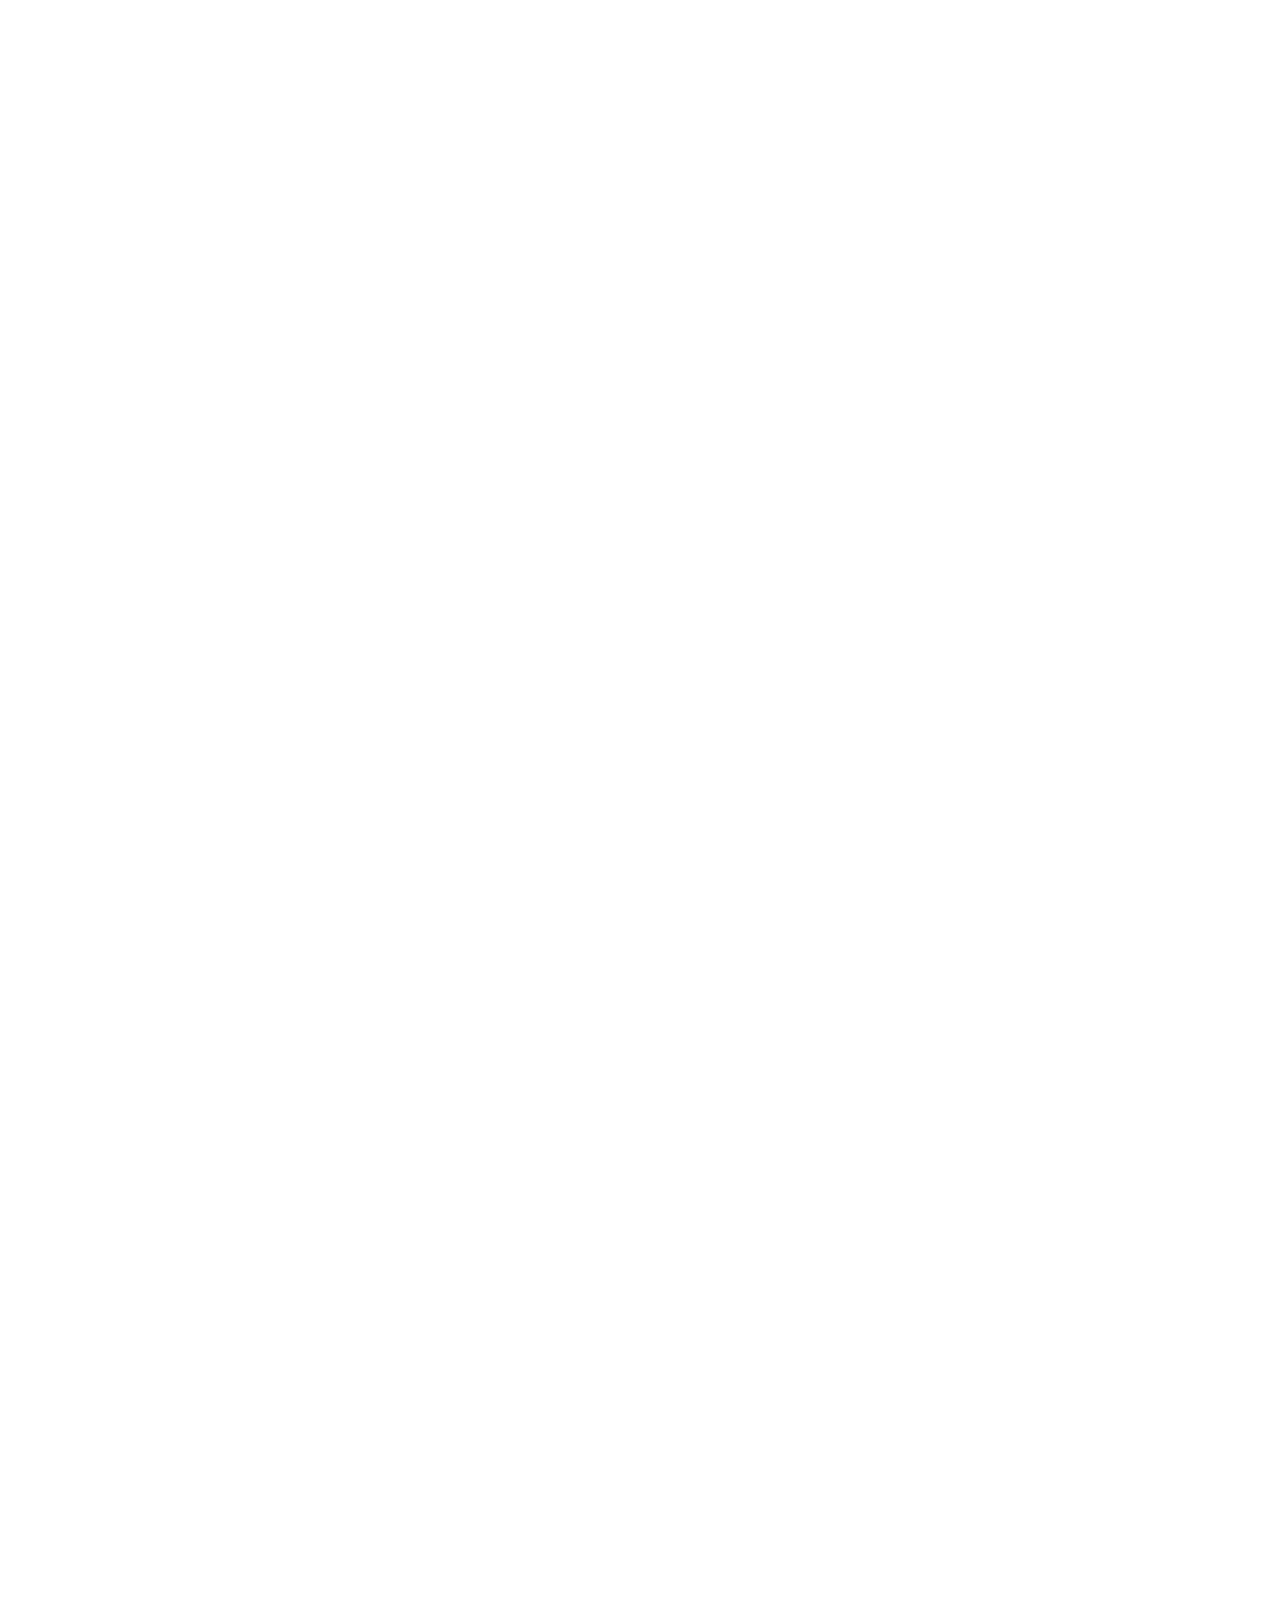
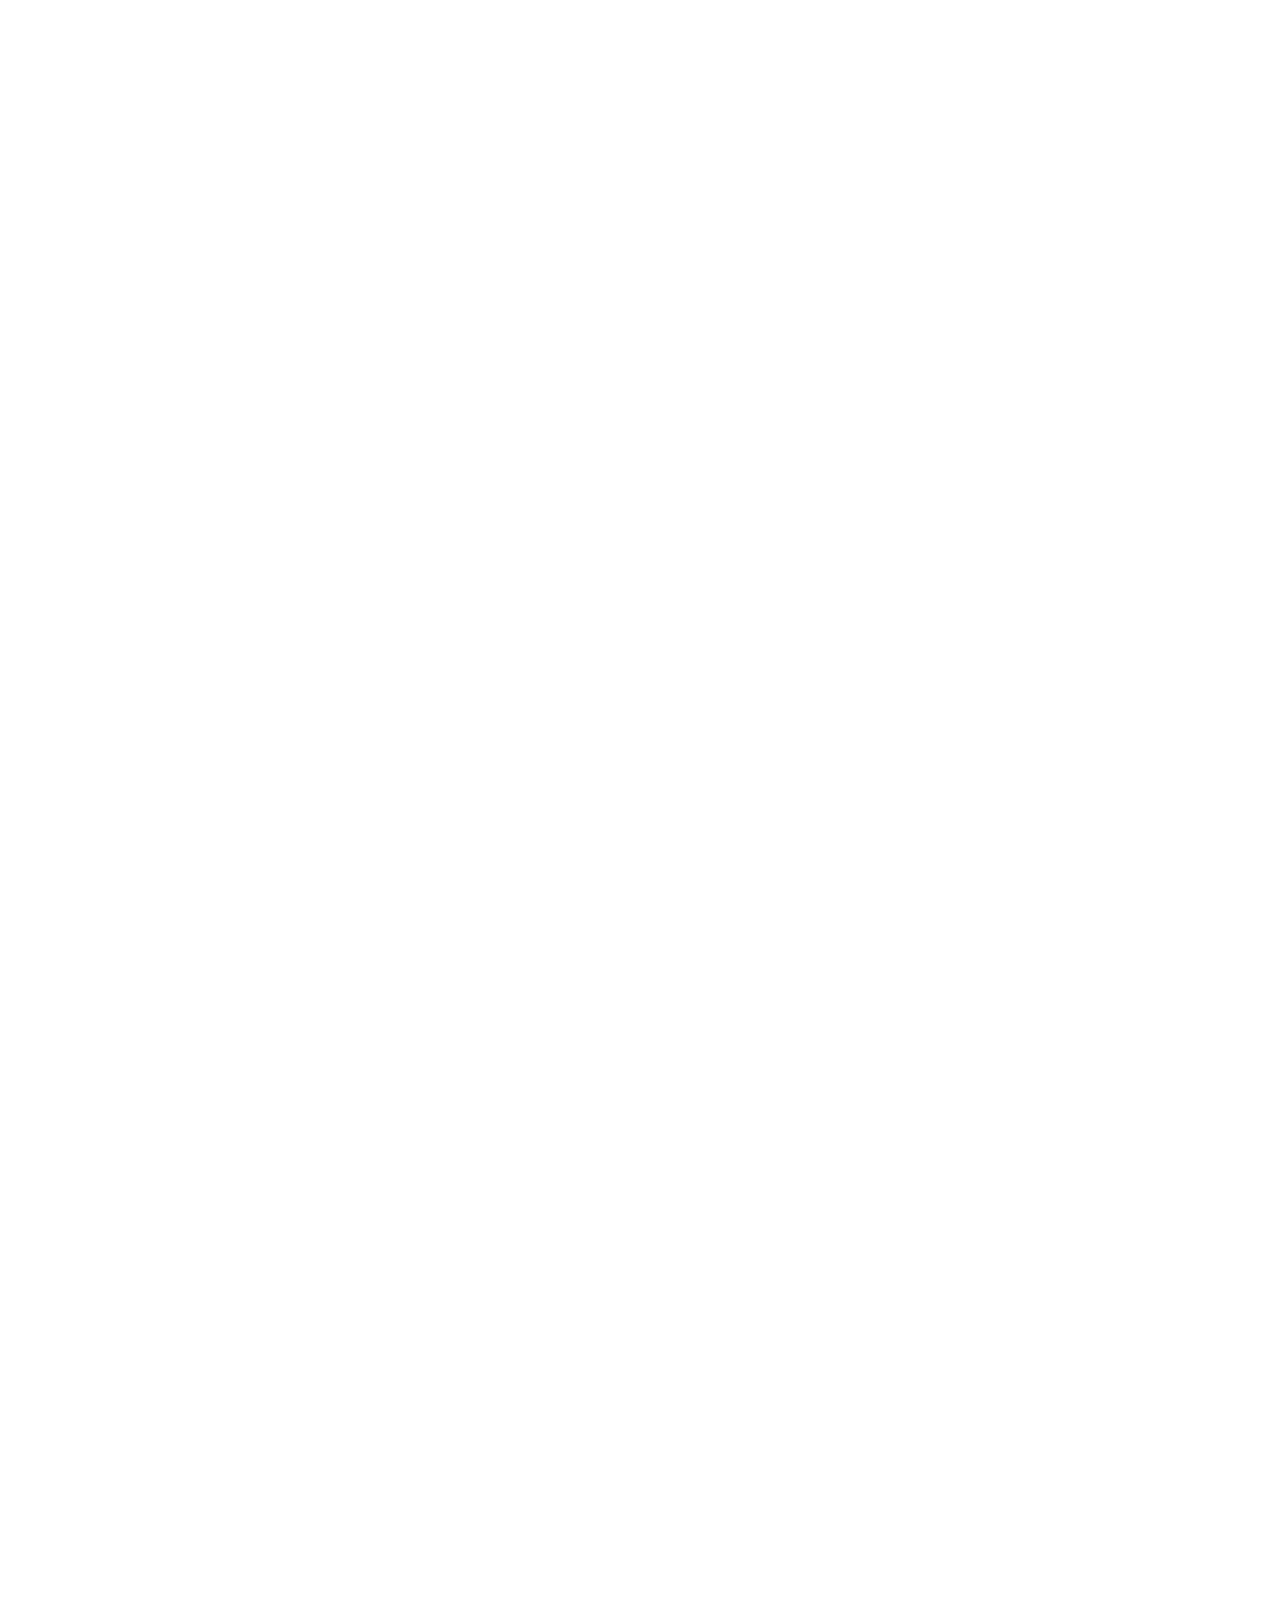
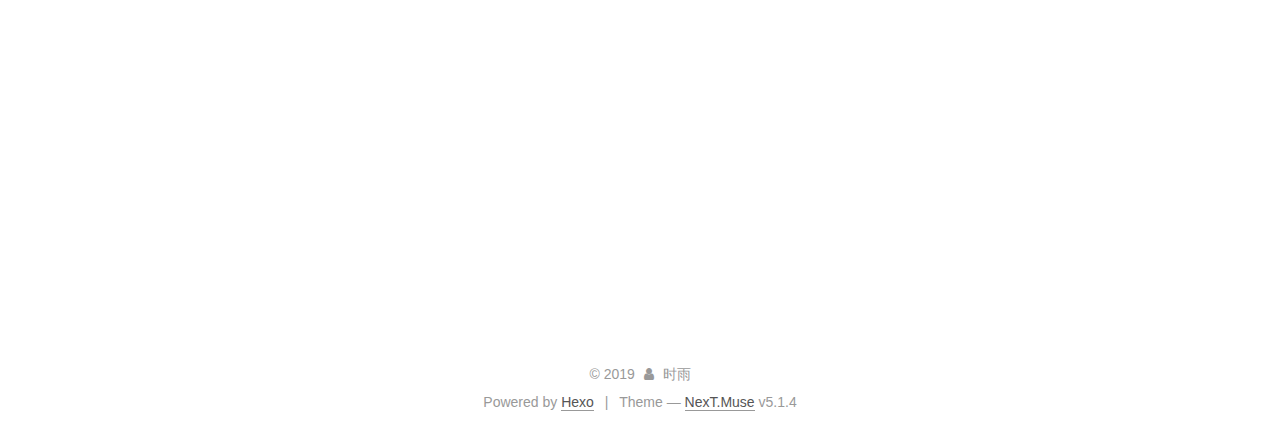
==== commit d1e40be6: "Site updated: 2019-03-23 14:43:35" ====
--- a/index.html
+++ b/index.html
@@ -338,7 +338,7 @@
 <p>1.使用了use_frameworks，此时的头文件在framwork中寻找，公有的头文件在$(PODS_ROOT)/Headers/Public/库名中，私有的头文件在对应的Private/库名中。</p>
 <p>2.不使用use_frameworks，此时的头文件在Pods文件夹对应库中的Headers(公有)和PrivateHeaders(私有)文件夹中。</p>
 <p>3.还有一种情况是在Podfile中是使用本地库的方式引用，即通过path = &gt; ‘../‘的方式，此时的头文件路径会到本地工程中对应的路径中寻找。</p>
-<p>根据以上不走配置好podspec之后，我们执行pod install，再次编译发现引用c++头文件的问题解决了。</p>
+<p>根据以上步骤配置好podspec之后，我们执行pod install，再次编译发现引用c++头文件的问题解决了。</p>
 <h4 id="问题二"><a href="#问题二" class="headerlink" title="问题二"></a>问题二</h4><p><img src="https://ws3.sinaimg.cn/large/006tKfTcgy1g1ap2g0zoej31f80l0gs6.jpg" alt></p>
 <p>这里报的错误是头文件找不到，我们发现这里引用头文件的方式是通过相对路径去寻找的，使用相对路径的前提是必须能够找到当前所在的目录层级，于是还是像上面一样，我们需要把当前的目录层级配置到HEADER_SEARCH_PATHS中。</p>
 <figure class="highlight plain"><table><tr><td class="gutter"><pre><span class="line">1</span><br><span class="line">2</span><br><span class="line">3</span><br><span class="line">4</span><br><span class="line">5</span><br><span class="line">6</span><br><span class="line">7</span><br><span class="line">8</span><br><span class="line">9</span><br><span class="line">10</span><br></pre></td><td class="code"><pre><span class="line">search_paths = [</span><br><span class="line">  #Podfile使用指定路径链接</span><br><span class="line">  &apos;$(PODS_TARGET_SRCROOT)/source&apos;,</span><br><span class="line">  &apos;$(PODS_TARGET_SRCROOT)/source/common&apos;,</span><br><span class="line">  &apos;$(PODS_TARGET_SRCROOT)/source/module/media&apos;,</span><br><span class="line">  ]</span><br><span class="line">  s.pod_target_xcconfig = &#123;</span><br><span class="line">    &apos;CLANG_ALLOW_NON_MODULAR_INCLUDES_IN_FRAMEWORK_MODULES&apos; =&gt; &apos;YES&apos;,</span><br><span class="line">    &apos;HEADER_SEARCH_PATHS&apos; =&gt; search_paths.join(&apos; &apos;),</span><br><span class="line">  &#125;</span><br></pre></td></tr></table></figure>
--- a/css/main.css
+++ b/css/main.css
@@ -1822,7 +1822,7 @@
   width: 4px;
   height: 4px;
   border-radius: 50%;
-  background: #098281;
+  background: #4dcd8e;
 }
 .links-of-blogroll {
   font-size: 13px;
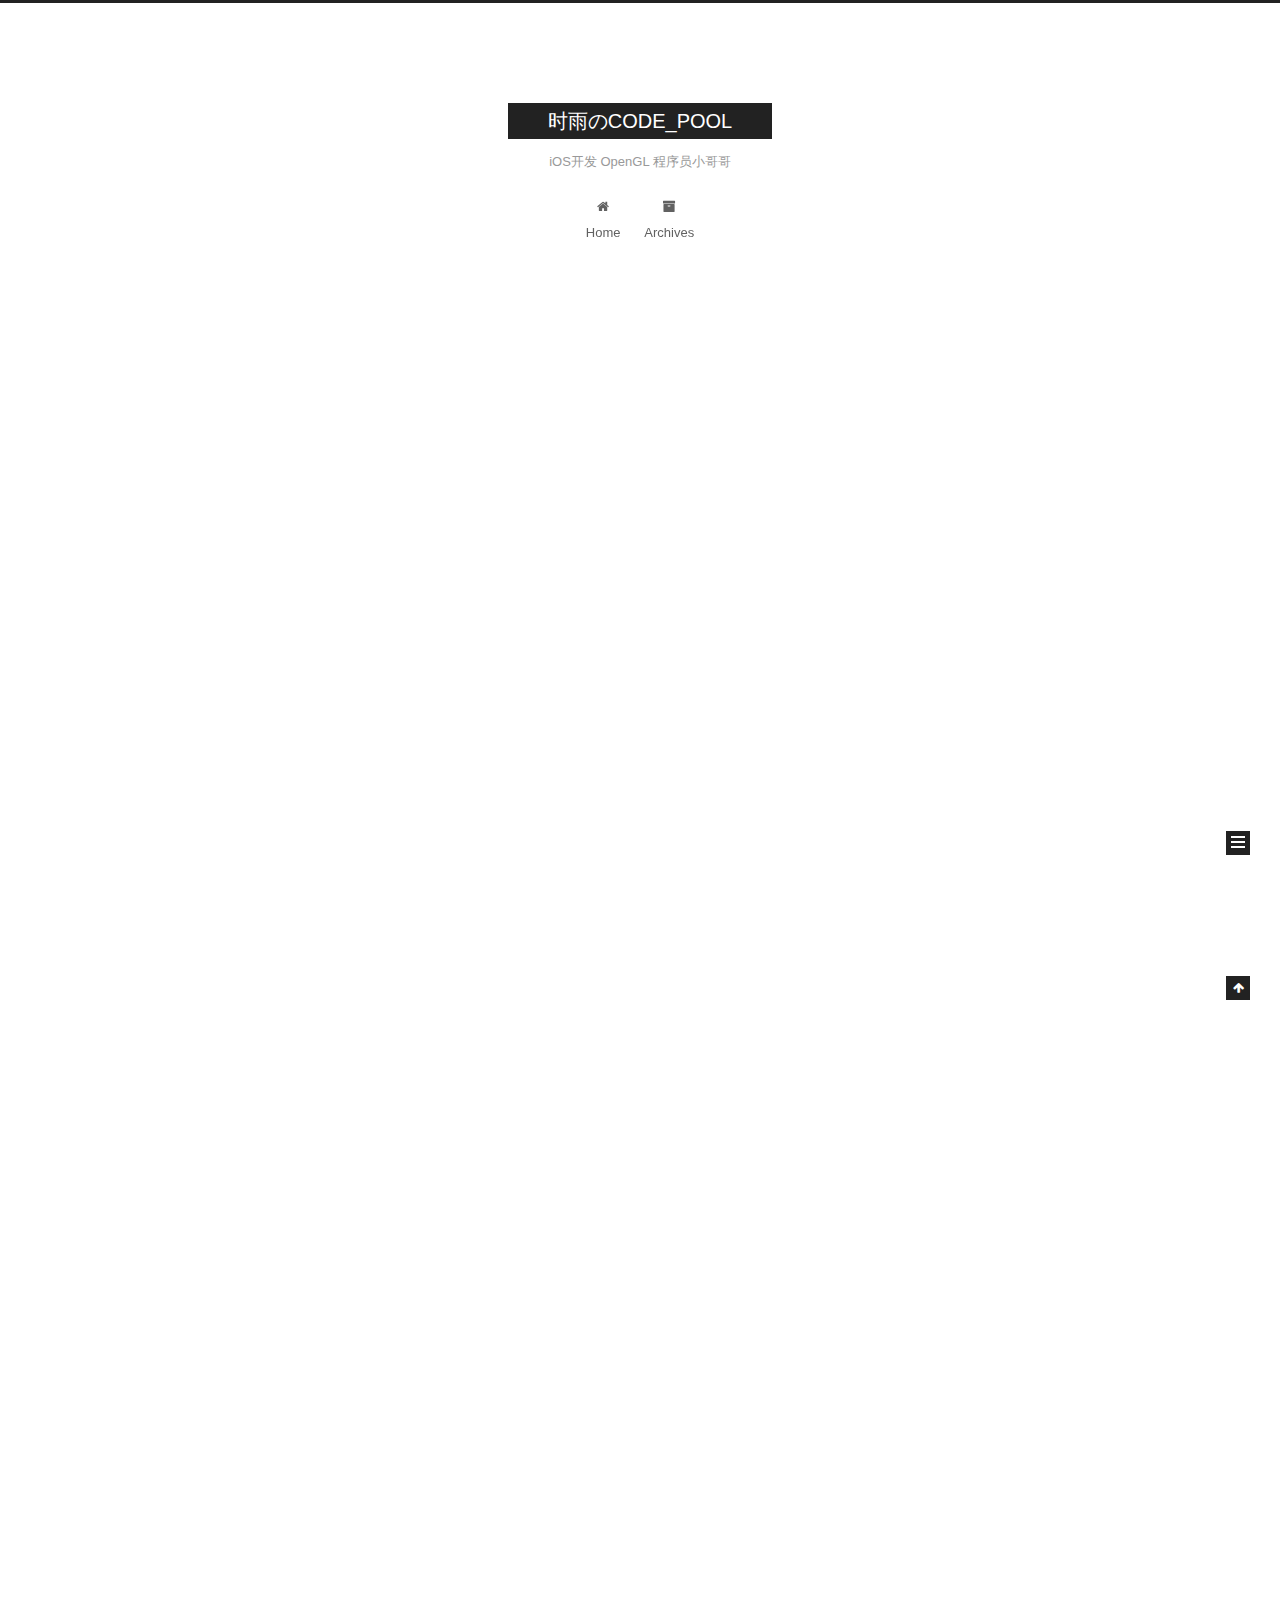
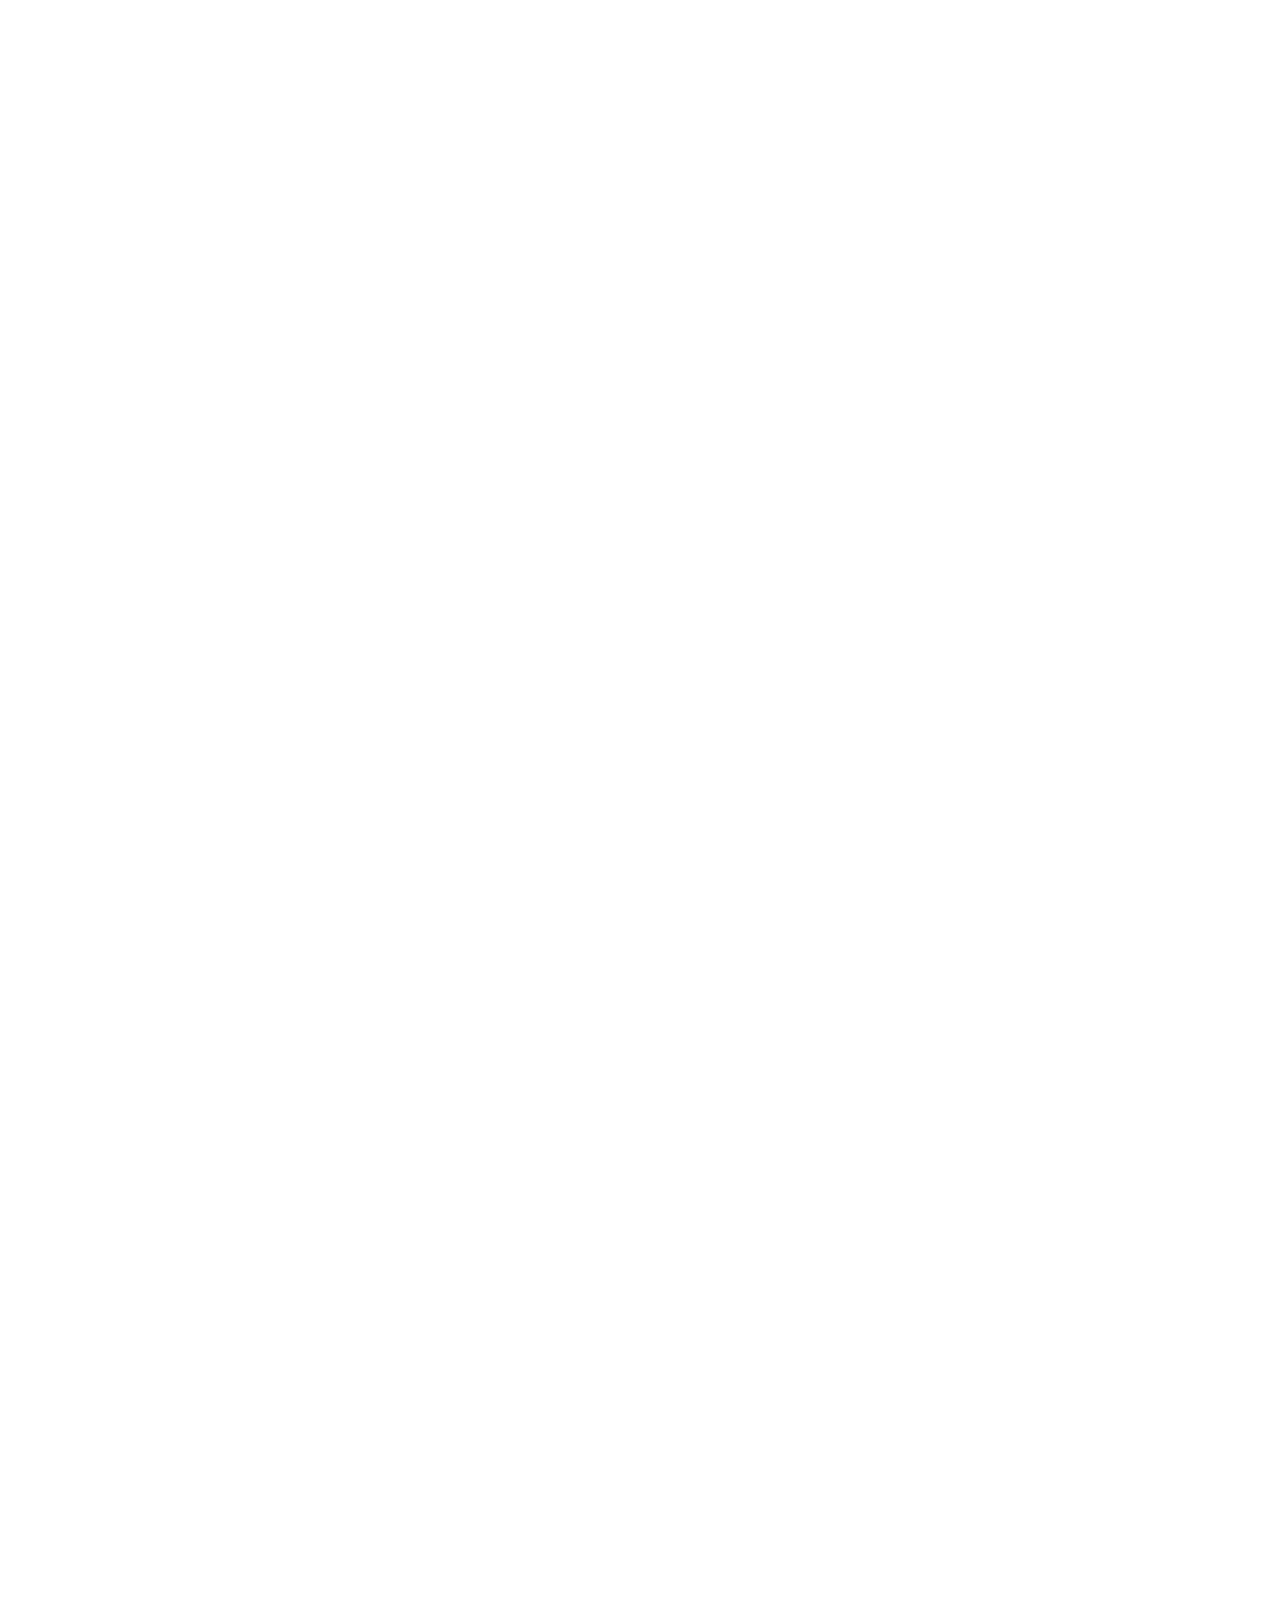
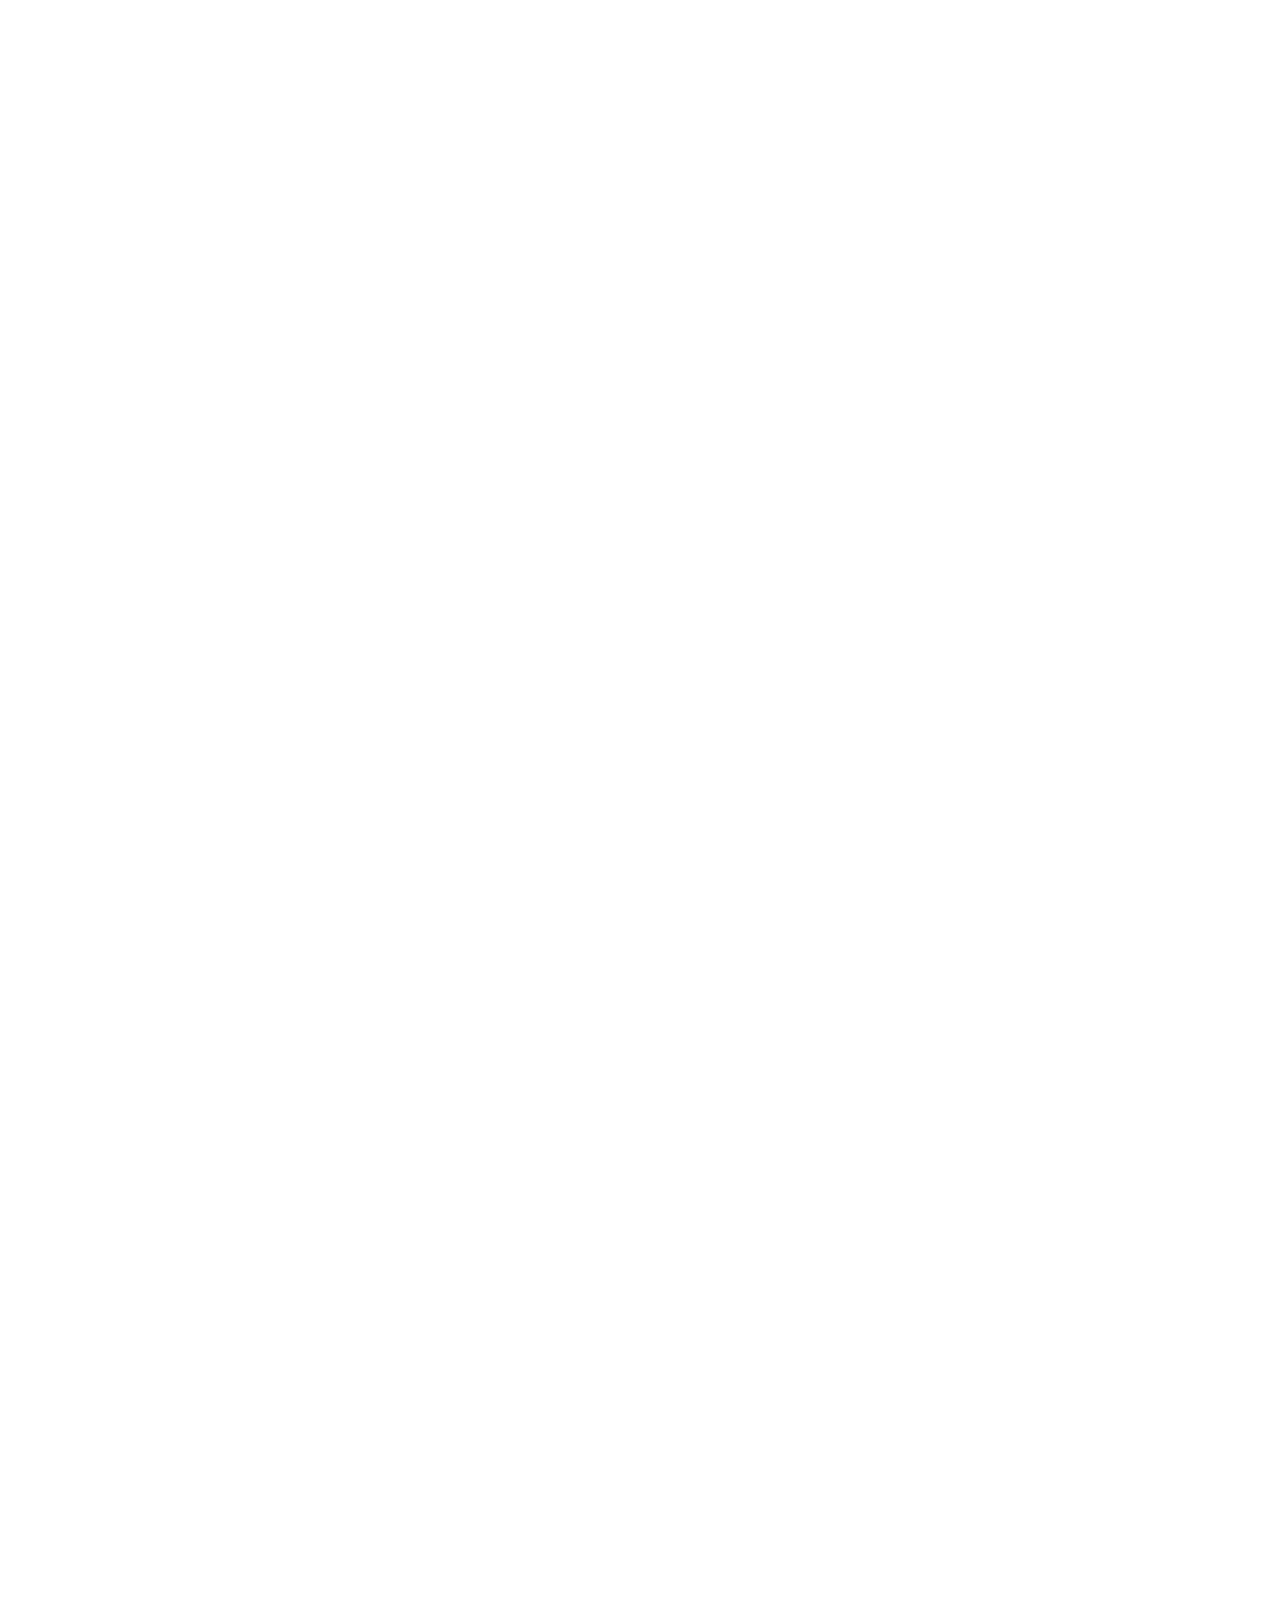
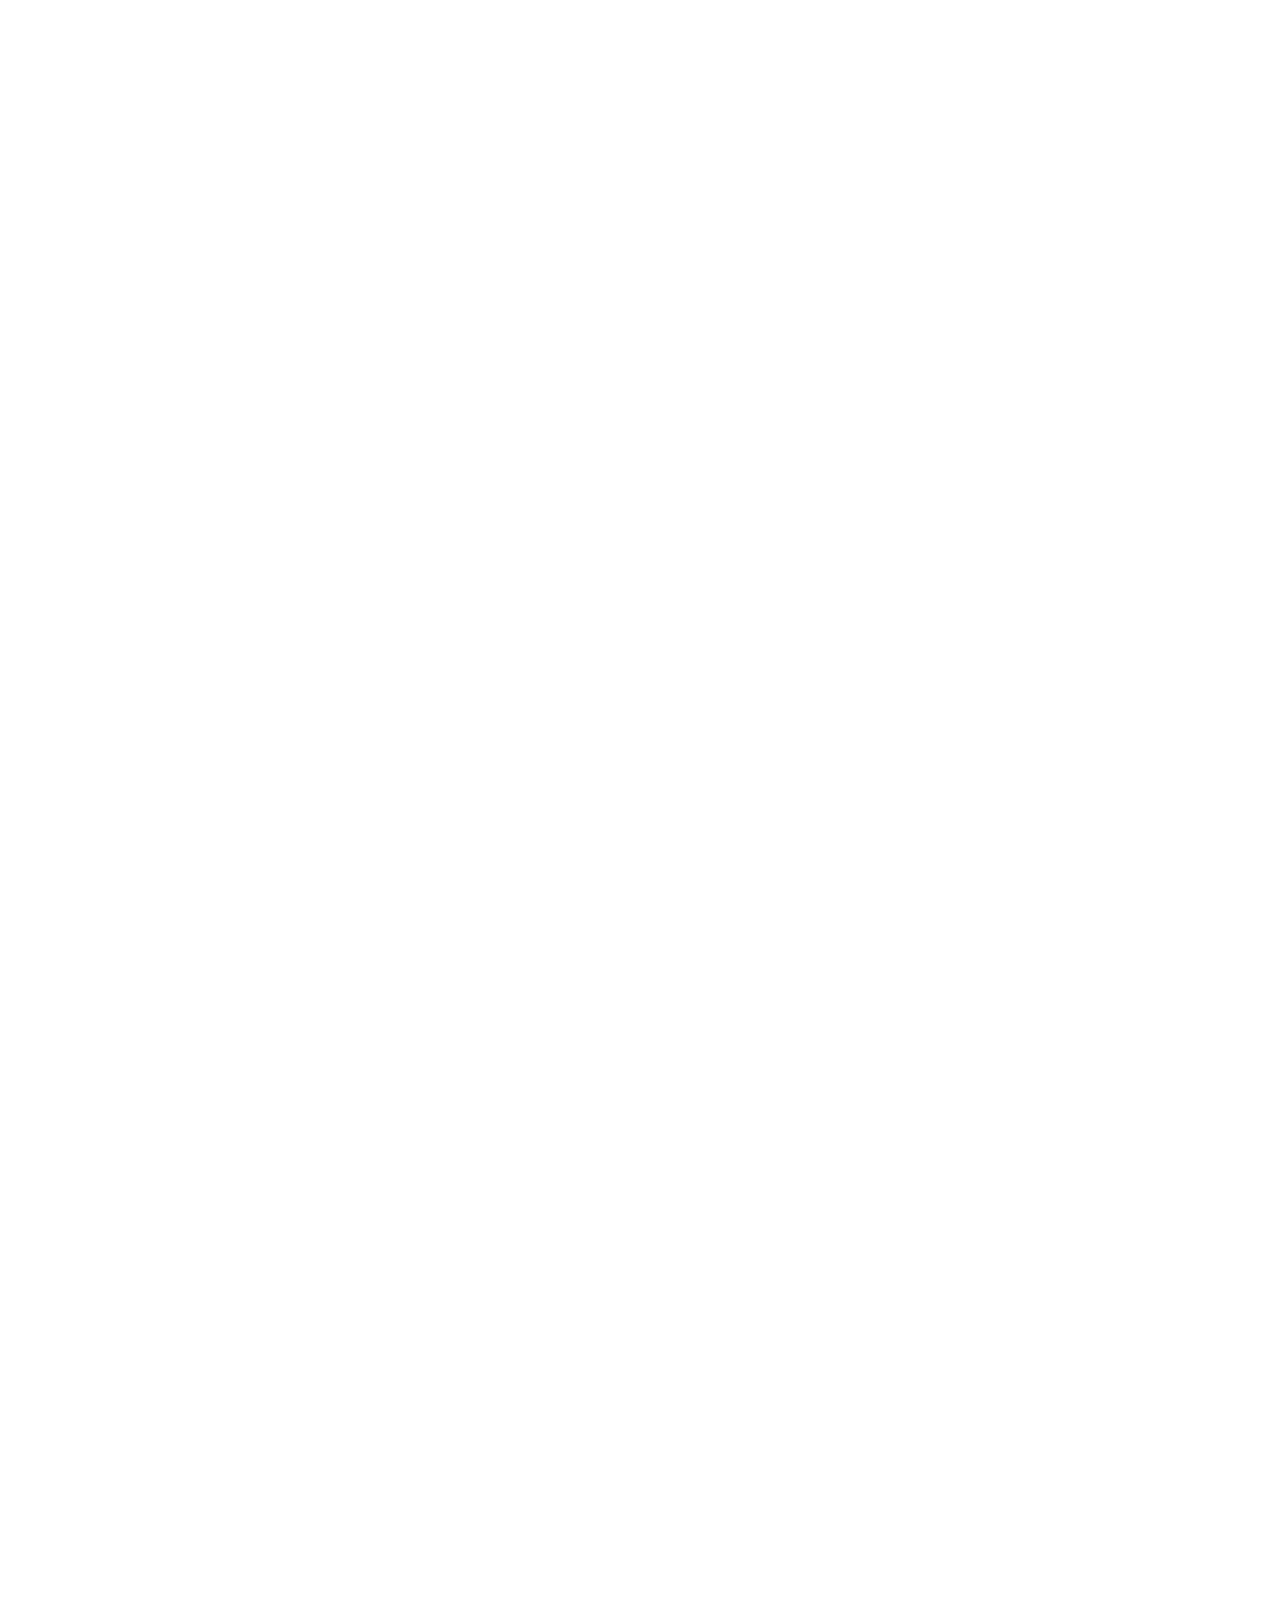
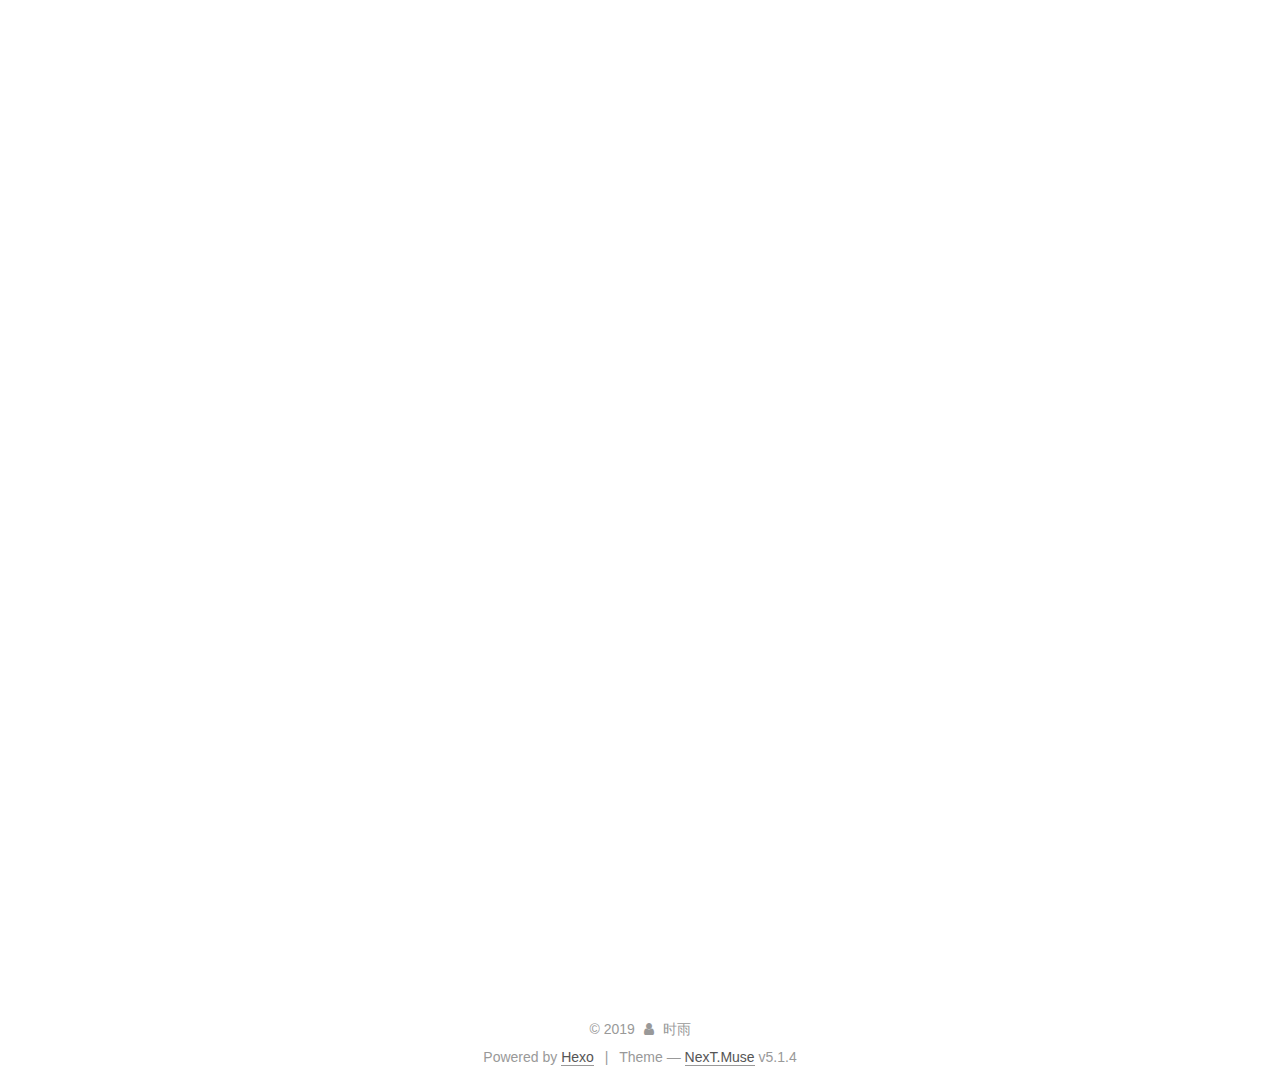
==== commit 0244675a: "Site updated: 2019-03-24 17:58:19" ====
--- a/index.html
+++ b/index.html
@@ -215,6 +215,153 @@
           <div id="content" class="content">
             
   <section id="posts" class="posts-expand">
+    
+      
+
+  
+
+  
+  
+  
+
+  <article class="post post-type-normal" itemscope itemtype="http://schema.org/Article">
+  
+  
+  
+  <div class="post-block">
+    <link itemprop="mainEntityOfPage" href="http://yoursite.com/2019/03/23/Xcode的Compress PNG Files作用分析/">
+
+    <span hidden itemprop="author" itemscope itemtype="http://schema.org/Person">
+      <meta itemprop="name" content="时雨">
+      <meta itemprop="description" content>
+      <meta itemprop="image" content="/images/avatar.gif">
+    </span>
+
+    <span hidden itemprop="publisher" itemscope itemtype="http://schema.org/Organization">
+      <meta itemprop="name" content="时雨のCODE_POOL">
+    </span>
+
+    
+      <header class="post-header">
+
+        
+        
+          <h1 class="post-title" itemprop="name headline">
+                
+                <a class="post-title-link" href="/2019/03/23/Xcode的Compress PNG Files作用分析/" itemprop="url">Xcode的Compress PNG Files作用分析</a></h1>
+        
+
+        <div class="post-meta">
+          <span class="post-time">
+            
+              <span class="post-meta-item-icon">
+                <i class="fa fa-calendar-o"></i>
+              </span>
+              
+                <span class="post-meta-item-text">Posted on</span>
+              
+              <time title="Post created" itemprop="dateCreated datePublished" datetime="2019-03-23T22:55:19+08:00">
+                2019-03-23
+              </time>
+            
+
+            
+
+            
+          </span>
+
+          
+
+          
+            
+          
+
+          
+          
+
+          
+
+          
+
+          
+
+        </div>
+      </header>
+    
+
+    
+    
+    
+    <div class="post-body" itemprop="articleBody">
+
+      
+      
+
+      
+        
+          
+            <p>最近在工作中遇到一个PNG图片最终渲染出来丢失了Alpha(透明度)的问题，在经过不断地查阅资料和思考后终于解决了这个问题，在这里想和大家分享一下过程中学习到的一些知识点。</p>
+<h4 id="问题背景"><a href="#问题背景" class="headerlink" title="问题背景"></a>问题背景</h4><p>目前所做的项目是一个跨平台渲染引擎，使用的是stb_image库读取图片像素数据（以RGBA排列），之后通过OpenGL的glTexImage2D生成纹理并渲染，iOS平台使用EAGLLayer来显示最后的渲染结果。</p>
+<p>然而发现了放在Xcode工程下面的PNG图片能够正常的显示，而通过下载的PNG图片却出现了Alpha信息丢失的情况。</p>
+<p>那么为什么会从工程中读取的PNG像素数据能正常显示，而下载的PNG图片却丢失了Alpha信息呢？我们发现在Xcode的Build Settings中有个和PNG相关的选项叫做Compress PNG Files，默认是开启的，我们尝试着关闭这个选项，发现再加载工程的PNG图片也出现了Alpha信息丢失的情况了。那么问题就定位到了这个Compress PNG Files了，到底这个Compress PNG Files到底做了什么事情呢？</p>
+<h3 id="关于PNG"><a href="#关于PNG" class="headerlink" title="关于PNG"></a>关于PNG</h3><p>首先我们来简单看下PNG是啥，维基百科上面的定义是便<strong>携式网络图形</strong>（英语：Portable Network Graphics，缩写：<strong>PNG</strong>）是一种无损压缩的位图图形格式，支持索引、灰度、RGB三种颜色方案以及Alpha通道等特性。</p>
+<p>如果想更具体的了解PNG，可以看一下<a href="https://www.cnblogs.com/lidabo/p/3701197.html" target="_blank" rel="noopener">PNG文件结构</a>。</p>
+<h3 id="关于Xcode-中的Compress-PNG-Files"><a href="#关于Xcode-中的Compress-PNG-Files" class="headerlink" title="关于Xcode 中的Compress PNG Files"></a>关于Xcode 中的Compress PNG Files</h3><p>Compress PNG Files从字面上简单翻译一下就是”压缩PNG文件”的意思，但是当你把这个选项开启之后会发现编译之后的ipa包不但没有减小，反而增大了，这是怎么回事呢？说好的压缩呢？这个Compress PNG Files到底做了啥事呢？</p>
+<p>当 Xcode 优化一个 PNG 文件的时候，它将 PNG 文件变成一个从技术上讲不再是有效的PNG文件。但是 iOS 可以读取这种文件，并且这比解压缩正常的 PNG 文件更快。</p>
+<p>它做了以下几件事情：</p>
+<ul>
+<li>额外关键块（CgBI）</li>
+<li>byteswapped（RGBA - &gt; BGRA）像素数据，大概是用于帧缓冲的高速直接blitting</li>
+<li>从IDAT块中删除了zlib页眉，页脚和CRC</li>
+<li>预乘alpha（<code>颜色&#39;=颜色* alpha / 255</code>）</li>
+</ul>
+<p>明显的改动就是在IHDR块之前插入了CgBI块来表示这种格式，CgBI文件格式因其额外标题而得名，是Apple对PNG图像格式的专有扩展，同时修改了IDAT块中的数据，原因就是在iPhone中，图像是以BGRA格式在内存中处理的，到这里就可以发现，其实这个所谓的Compress PNG Files，最主要的目的并不是压缩图片的大小，而是将图片转换成iPhone能更方便处理的格式，加快处理速度。</p>
+<p>这里我们重点看下有一个和Alpha相关的操作<strong>预乘Alpha</strong>，那么什么是预乘Alpha呢，这个操作的作用是什么呢？</p>
+<h3 id="关于预乘透明度（Premultiplied-Alpha）"><a href="#关于预乘透明度（Premultiplied-Alpha）" class="headerlink" title="关于预乘透明度（Premultiplied Alpha）"></a>关于预乘透明度（Premultiplied Alpha）</h3><p>简单地说，比如常规的半透明半纯红色图像RGBA归一化值为(0.5, 0, 0, 0.5)，由预乘透明度图像方式存储则RGBA值为(0.25, 0, 0, 0.5)。由此可知，即每个颜色分量都乘以alpha通道值作为结果值：</p>
+<figure class="highlight plain"><table><tr><td class="gutter"><pre><span class="line">1</span><br></pre></td><td class="code"><pre><span class="line">`color.rgb *= color.alpha`</span><br></pre></td></tr></table></figure>
+<p>为什么要引入预乘呢？</p>
+<p>这种做法可以加速图片渲染的速度，如果你的颜色分量是已经经过预乘处理过的，则在渲染时可以直接使用而不需要再进行3次的乘法运算，从而提高渲染效率。此外，实际上它还解决了以下几个问题。</p>
+<ul>
+<li>解决纹理比例缩放映射产生的颜色错误问题</li>
+<li>可以和其他纹理一起正常混合而不打破批次渲染</li>
+</ul>
+<h3 id="关于iOS平台下的渲染"><a href="#关于iOS平台下的渲染" class="headerlink" title="关于iOS平台下的渲染"></a>关于iOS平台下的渲染</h3><p>iOS平台中如果使用<code>CAEAGLLayer</code>对象作为顶部图层并且与它下面的图层进行颜色混合，那么渲染缓存的颜色数据必须用一种<strong>预先乘好的</strong>（<strong>premultiplied</strong>）alpha格式。而读取出来的像素数据没有经过预乘Alpha操作，所以造成了渲染结果丢失了Alpha的现象。</p>
+<p>综上，所在我们读取出来的RGB值分别乘上Alpha的操作就能够正常渲染：</p>
+<figure class="highlight plain"><table><tr><td class="gutter"><pre><span class="line">1</span><br><span class="line">2</span><br><span class="line">3</span><br><span class="line">4</span><br><span class="line">5</span><br><span class="line">6</span><br><span class="line">7</span><br><span class="line">8</span><br><span class="line">9</span><br><span class="line">10</span><br></pre></td><td class="code"><pre><span class="line">uint8_t alpha;</span><br><span class="line">     for (int y = 0; y &lt; p-&gt;s-&gt;img_x; y++) &#123;</span><br><span class="line">         for (int x = 0; x &lt; p-&gt;s-&gt;img_y; x++) &#123;</span><br><span class="line">             alpha = *(pixels + 3); // 取出Alpha值</span><br><span class="line">             *pixels = round(*pixels * alpha / 255.f); // R * Alpha</span><br><span class="line">             *(pixels + 1) = round(*(pixels + 1) * alpha / 255.f); // G * Alpha</span><br><span class="line">             *(pixels + 2) = round(*(pixels + 2) * alpha / 255.f); // B * Alpha</span><br><span class="line">             pixels += 4;</span><br><span class="line">         &#125;</span><br><span class="line">     &#125;</span><br></pre></td></tr></table></figure>
+
+          
+        
+      
+    </div>
+    
+    
+    
+
+    
+
+    
+
+    
+
+    <footer class="post-footer">
+      
+
+      
+
+      
+
+      
+      
+        <div class="post-eof"></div>
+      
+    </footer>
+  </div>
+  
+  
+  
+  </article>
+
+
     
       
 
@@ -434,7 +581,7 @@
               
                 <a href="/archives/">
               
-                  <span class="site-state-item-count">1</span>
+                  <span class="site-state-item-count">2</span>
                   <span class="site-state-item-name">posts</span>
                 </a>
               </div>
--- a/css/main.css
+++ b/css/main.css
@@ -1822,7 +1822,7 @@
   width: 4px;
   height: 4px;
   border-radius: 50%;
-  background: #4dcd8e;
+  background: #cfe813;
 }
 .links-of-blogroll {
   font-size: 13px;
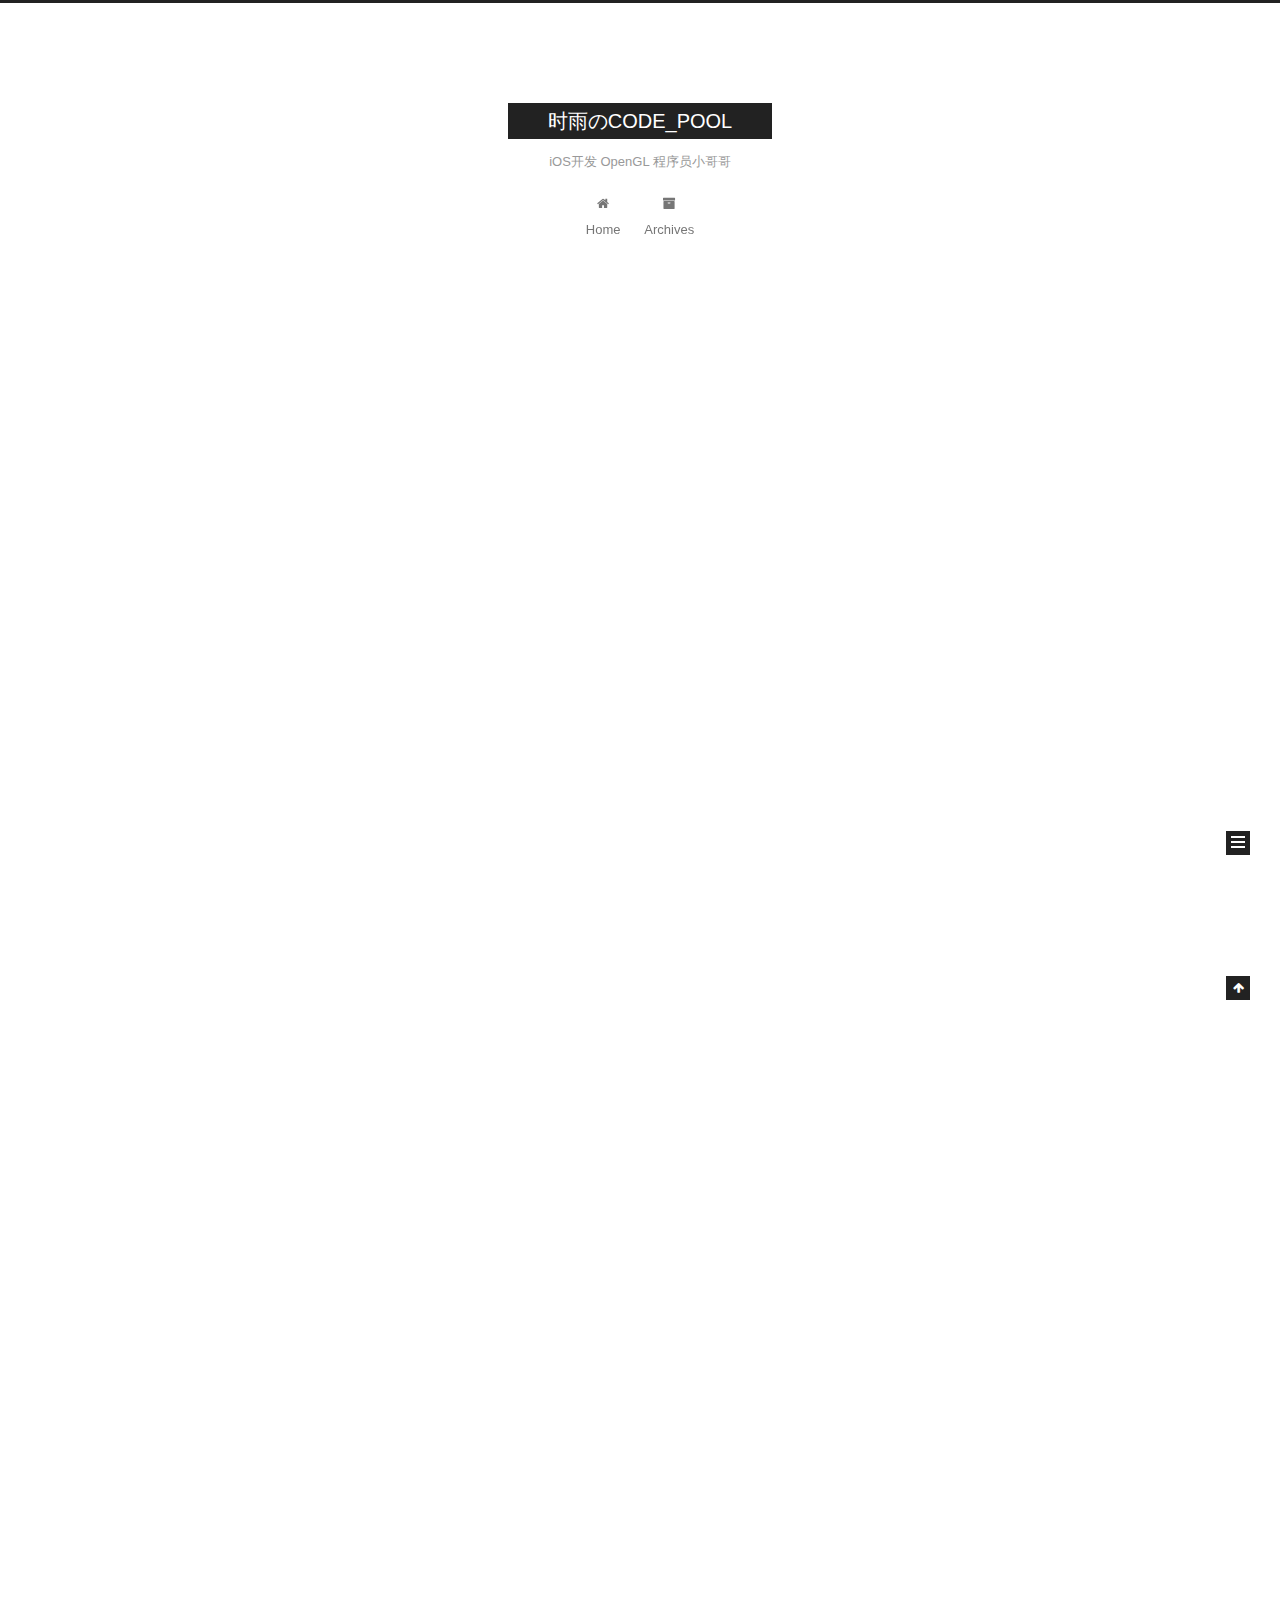
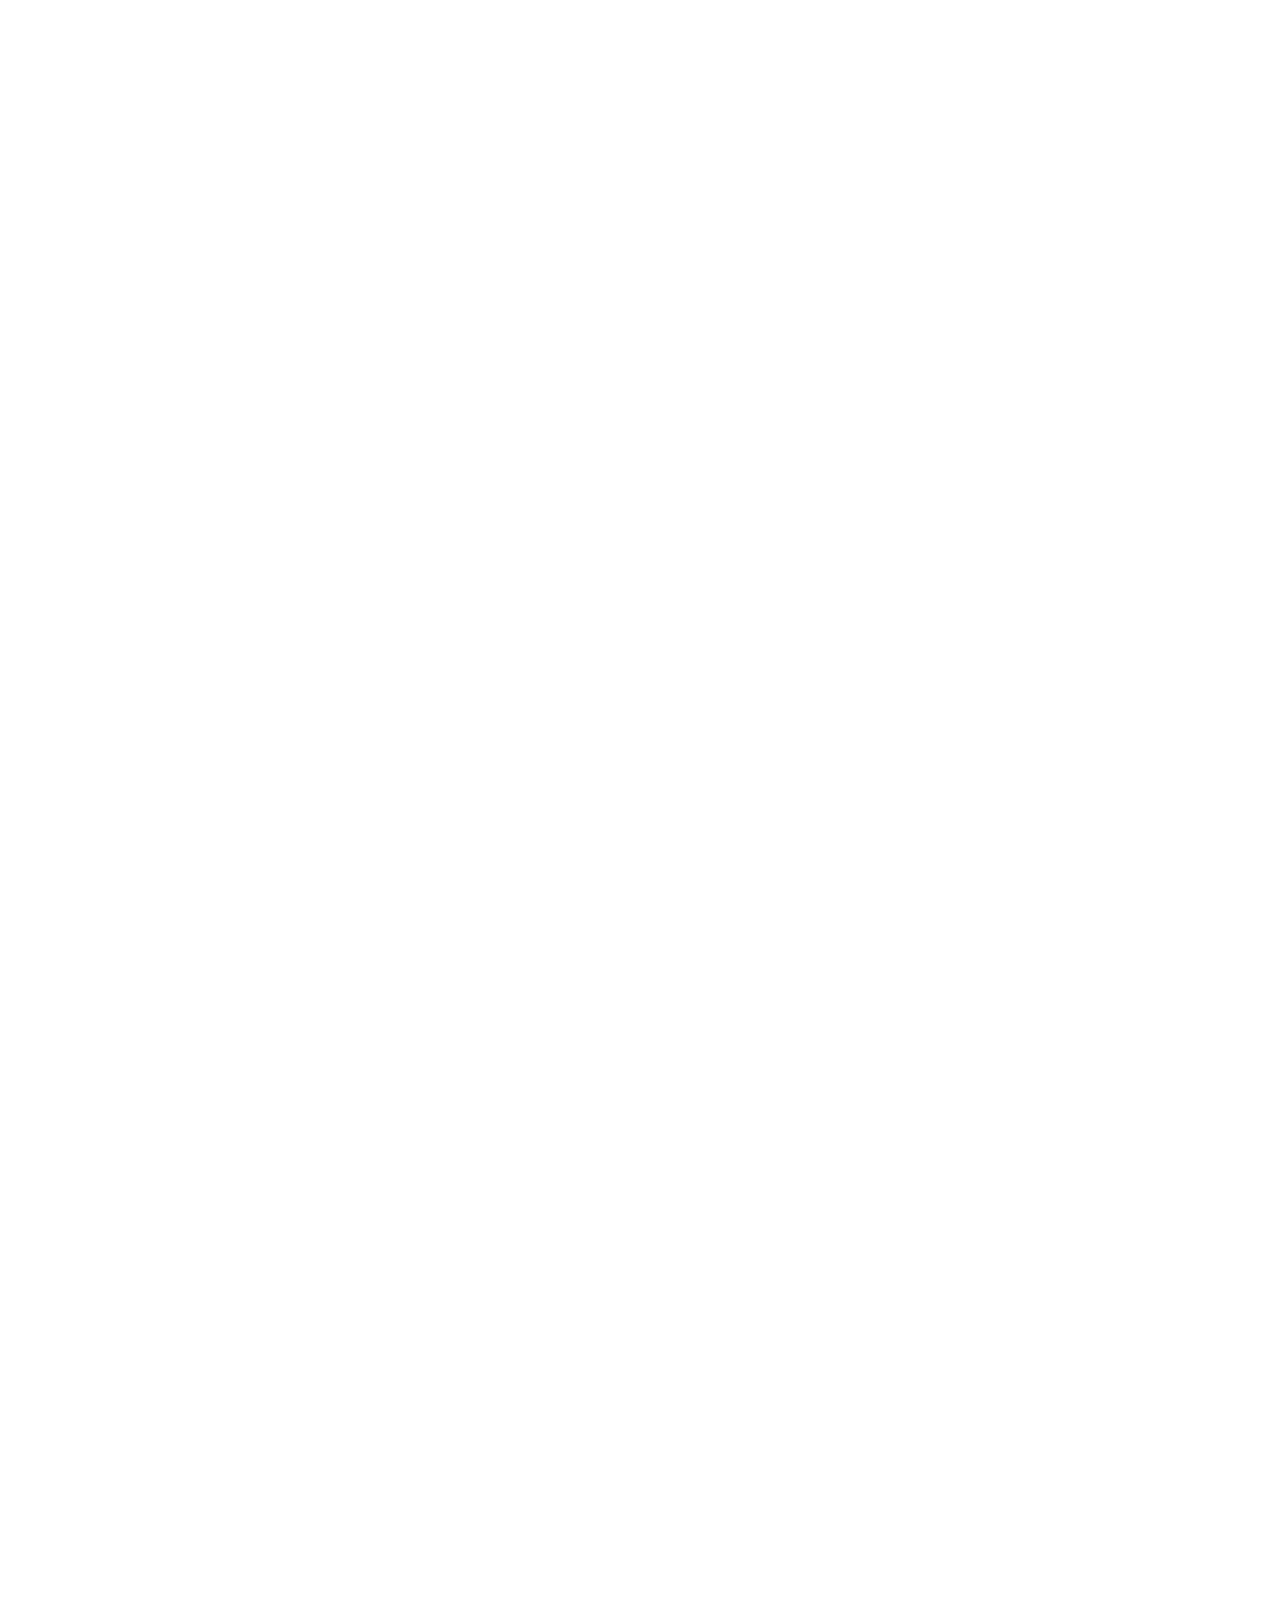
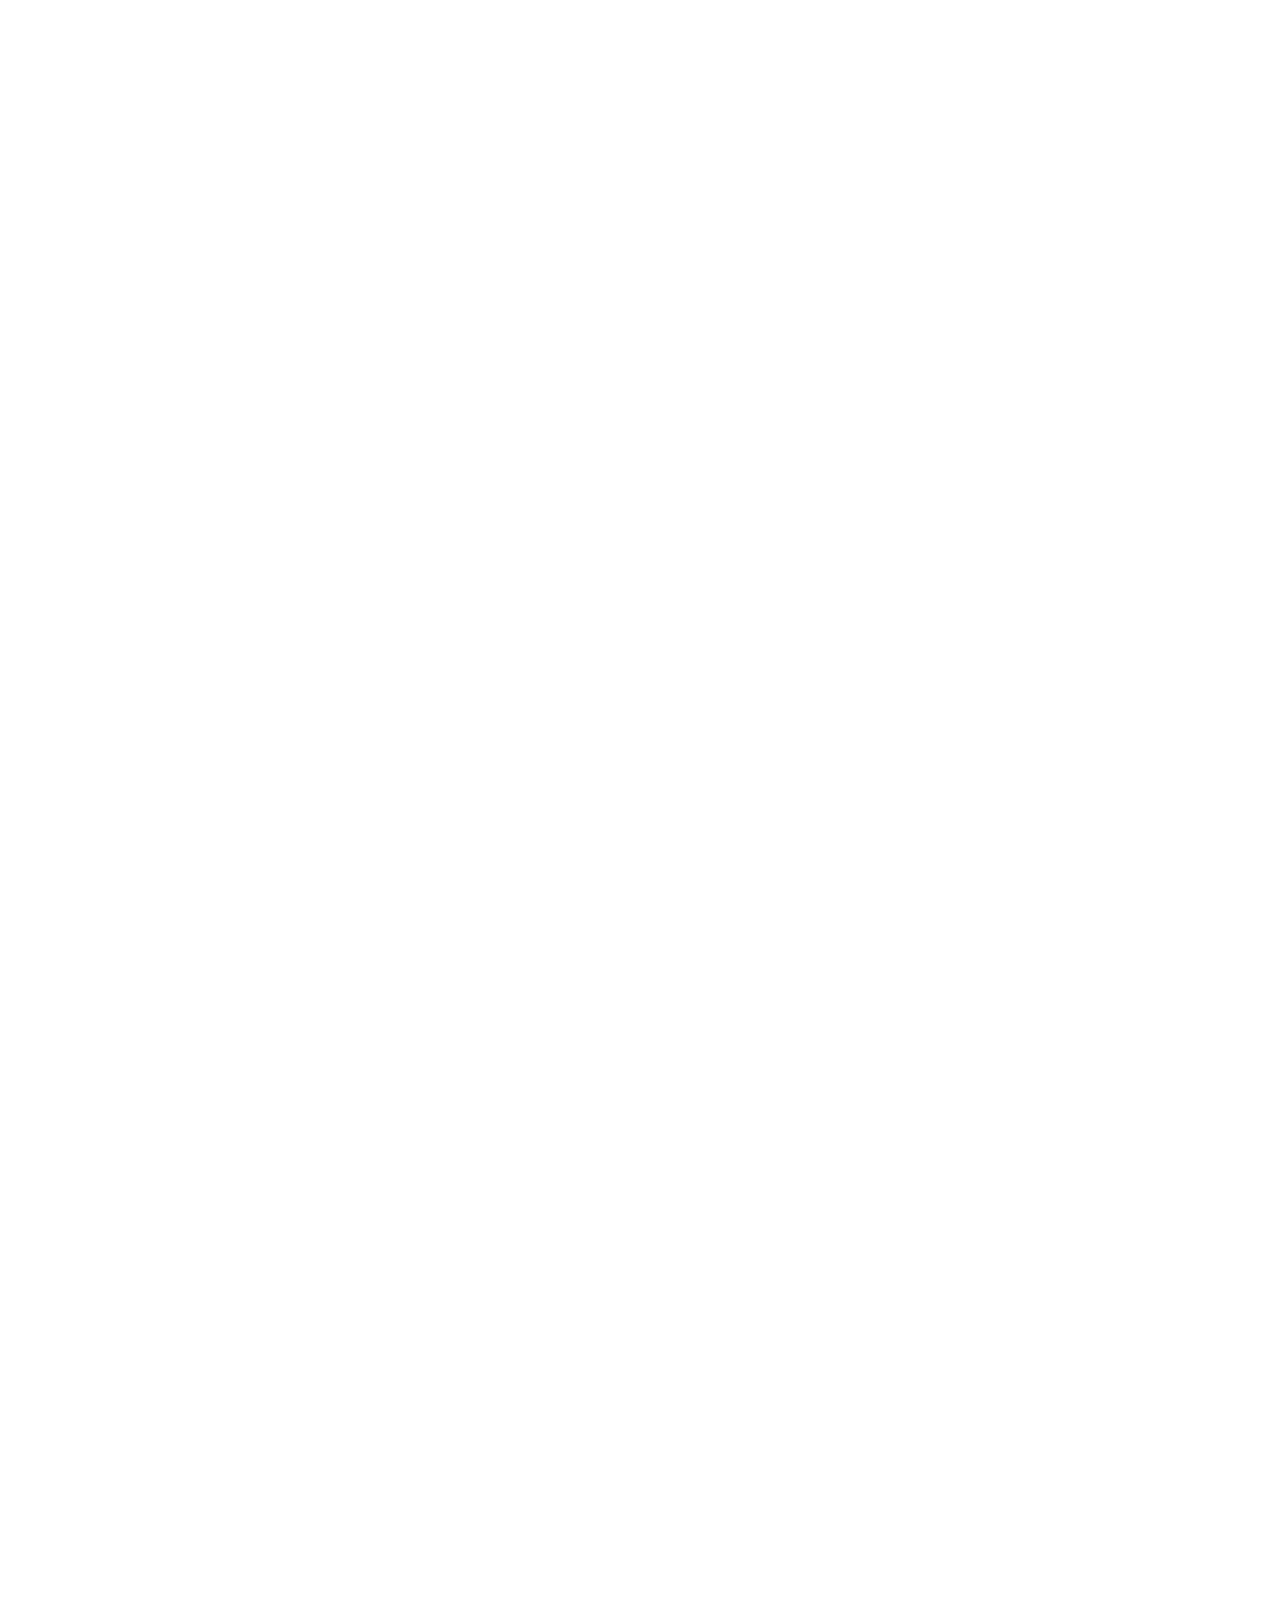
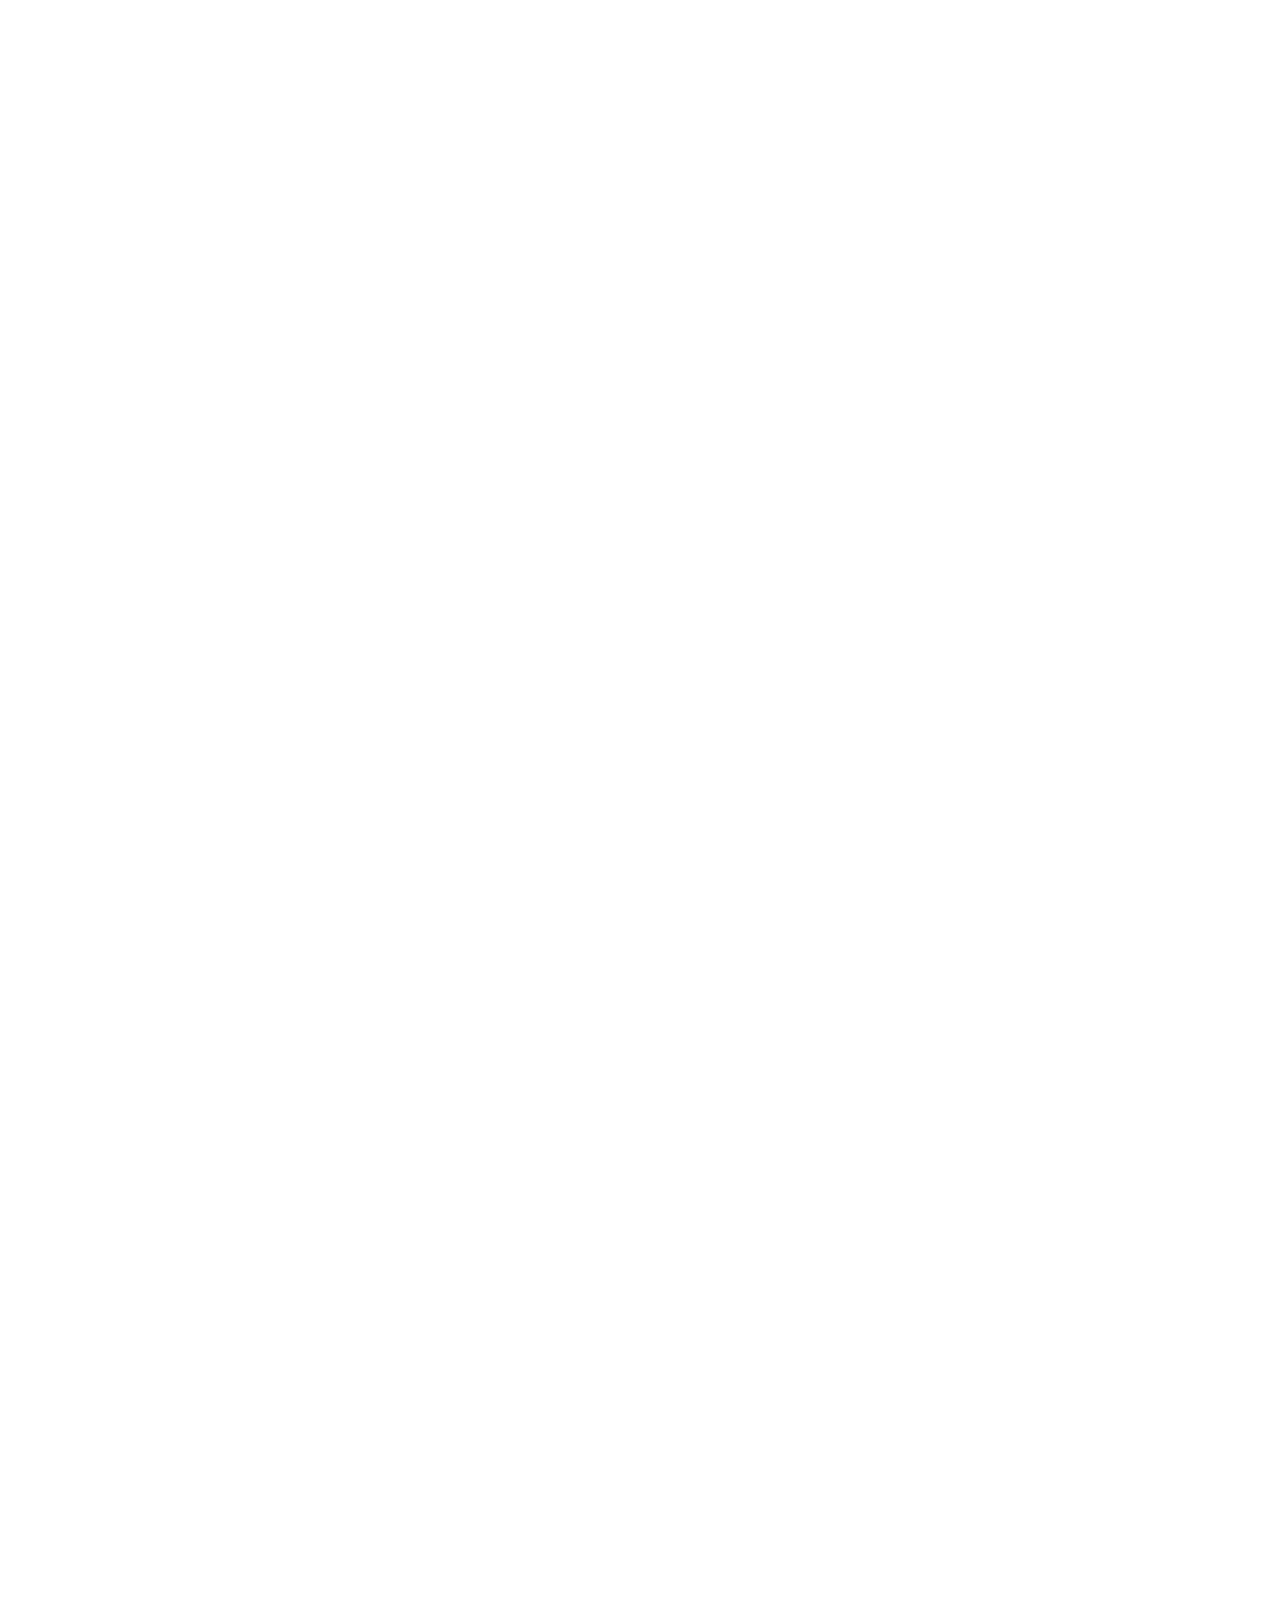
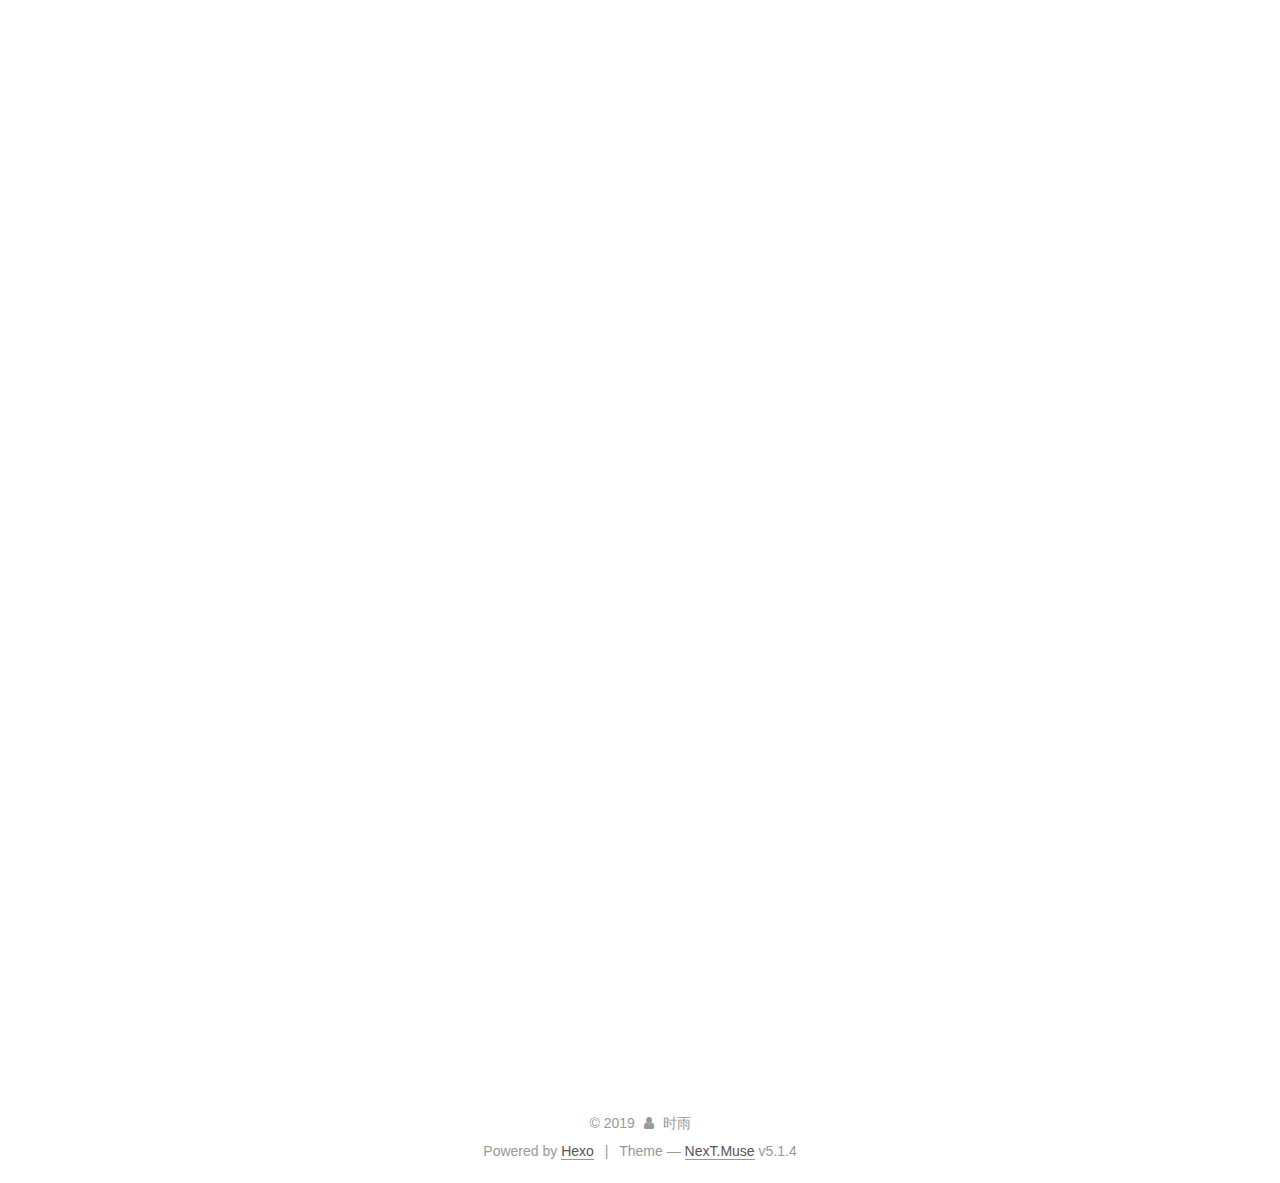
==== commit 41b4f137: "Site updated: 2019-03-25 09:56:12" ====
--- a/index.html
+++ b/index.html
@@ -302,7 +302,9 @@
           
             <p>最近在工作中遇到一个PNG图片最终渲染出来丢失了Alpha(透明度)的问题，在经过不断地查阅资料和思考后终于解决了这个问题，在这里想和大家分享一下过程中学习到的一些知识点。</p>
 <h4 id="问题背景"><a href="#问题背景" class="headerlink" title="问题背景"></a>问题背景</h4><p>目前所做的项目是一个跨平台渲染引擎，使用的是stb_image库读取图片像素数据（以RGBA排列），之后通过OpenGL的glTexImage2D生成纹理并渲染，iOS平台使用EAGLLayer来显示最后的渲染结果。</p>
-<p>然而发现了放在Xcode工程下面的PNG图片能够正常的显示，而通过下载的PNG图片却出现了Alpha信息丢失的情况。</p>
+<p>然而发现了放在Xcode工程下面的PNG图片能够正常的显示，而通过下载的PNG图片却出现了Alpha信息丢失的情况,如下所示分别是加载Xcode工程中的PNG图片和加载通过下载的PNG图片。</p>
+<p><img src="https://ws2.sinaimg.cn/large/006tKfTcgy1g1esnyp4naj30tm0sotc2.jpg" alt></p>
+<p><img src="https://ws1.sinaimg.cn/large/006tKfTcgy1g1esnz343fj30tk0ss74v.jpg" alt></p>
 <p>那么为什么会从工程中读取的PNG像素数据能正常显示，而下载的PNG图片却丢失了Alpha信息呢？我们发现在Xcode的Build Settings中有个和PNG相关的选项叫做Compress PNG Files，默认是开启的，我们尝试着关闭这个选项，发现再加载工程的PNG图片也出现了Alpha信息丢失的情况了。那么问题就定位到了这个Compress PNG Files了，到底这个Compress PNG Files到底做了什么事情呢？</p>
 <h3 id="关于PNG"><a href="#关于PNG" class="headerlink" title="关于PNG"></a>关于PNG</h3><p>首先我们来简单看下PNG是啥，维基百科上面的定义是便<strong>携式网络图形</strong>（英语：Portable Network Graphics，缩写：<strong>PNG</strong>）是一种无损压缩的位图图形格式，支持索引、灰度、RGB三种颜色方案以及Alpha通道等特性。</p>
 <p>如果想更具体的了解PNG，可以看一下<a href="https://www.cnblogs.com/lidabo/p/3701197.html" target="_blank" rel="noopener">PNG文件结构</a>。</p>
@@ -326,8 +328,9 @@
 <li>可以和其他纹理一起正常混合而不打破批次渲染</li>
 </ul>
 <h3 id="关于iOS平台下的渲染"><a href="#关于iOS平台下的渲染" class="headerlink" title="关于iOS平台下的渲染"></a>关于iOS平台下的渲染</h3><p>iOS平台中如果使用<code>CAEAGLLayer</code>对象作为顶部图层并且与它下面的图层进行颜色混合，那么渲染缓存的颜色数据必须用一种<strong>预先乘好的</strong>（<strong>premultiplied</strong>）alpha格式。而读取出来的像素数据没有经过预乘Alpha操作，所以造成了渲染结果丢失了Alpha的现象。</p>
-<p>综上，所在我们读取出来的RGB值分别乘上Alpha的操作就能够正常渲染：</p>
+<p>综上，所在我们读取出来的RGB值分别乘上Alpha后就能够正常渲染：</p>
 <figure class="highlight plain"><table><tr><td class="gutter"><pre><span class="line">1</span><br><span class="line">2</span><br><span class="line">3</span><br><span class="line">4</span><br><span class="line">5</span><br><span class="line">6</span><br><span class="line">7</span><br><span class="line">8</span><br><span class="line">9</span><br><span class="line">10</span><br></pre></td><td class="code"><pre><span class="line">uint8_t alpha;</span><br><span class="line">     for (int y = 0; y &lt; p-&gt;s-&gt;img_x; y++) &#123;</span><br><span class="line">         for (int x = 0; x &lt; p-&gt;s-&gt;img_y; x++) &#123;</span><br><span class="line">             alpha = *(pixels + 3); // 取出Alpha值</span><br><span class="line">             *pixels = round(*pixels * alpha / 255.f); // R * Alpha</span><br><span class="line">             *(pixels + 1) = round(*(pixels + 1) * alpha / 255.f); // G * Alpha</span><br><span class="line">             *(pixels + 2) = round(*(pixels + 2) * alpha / 255.f); // B * Alpha</span><br><span class="line">             pixels += 4;</span><br><span class="line">         &#125;</span><br><span class="line">     &#125;</span><br></pre></td></tr></table></figure>
+<p><img src="https://ws2.sinaimg.cn/large/006tKfTcgy1g1esnyp4naj30tm0sotc2.jpg" alt></p>
 
           
         
--- a/css/main.css
+++ b/css/main.css
@@ -1822,7 +1822,7 @@
   width: 4px;
   height: 4px;
   border-radius: 50%;
-  background: #cfe813;
+  background: #f1549a;
 }
 .links-of-blogroll {
   font-size: 13px;
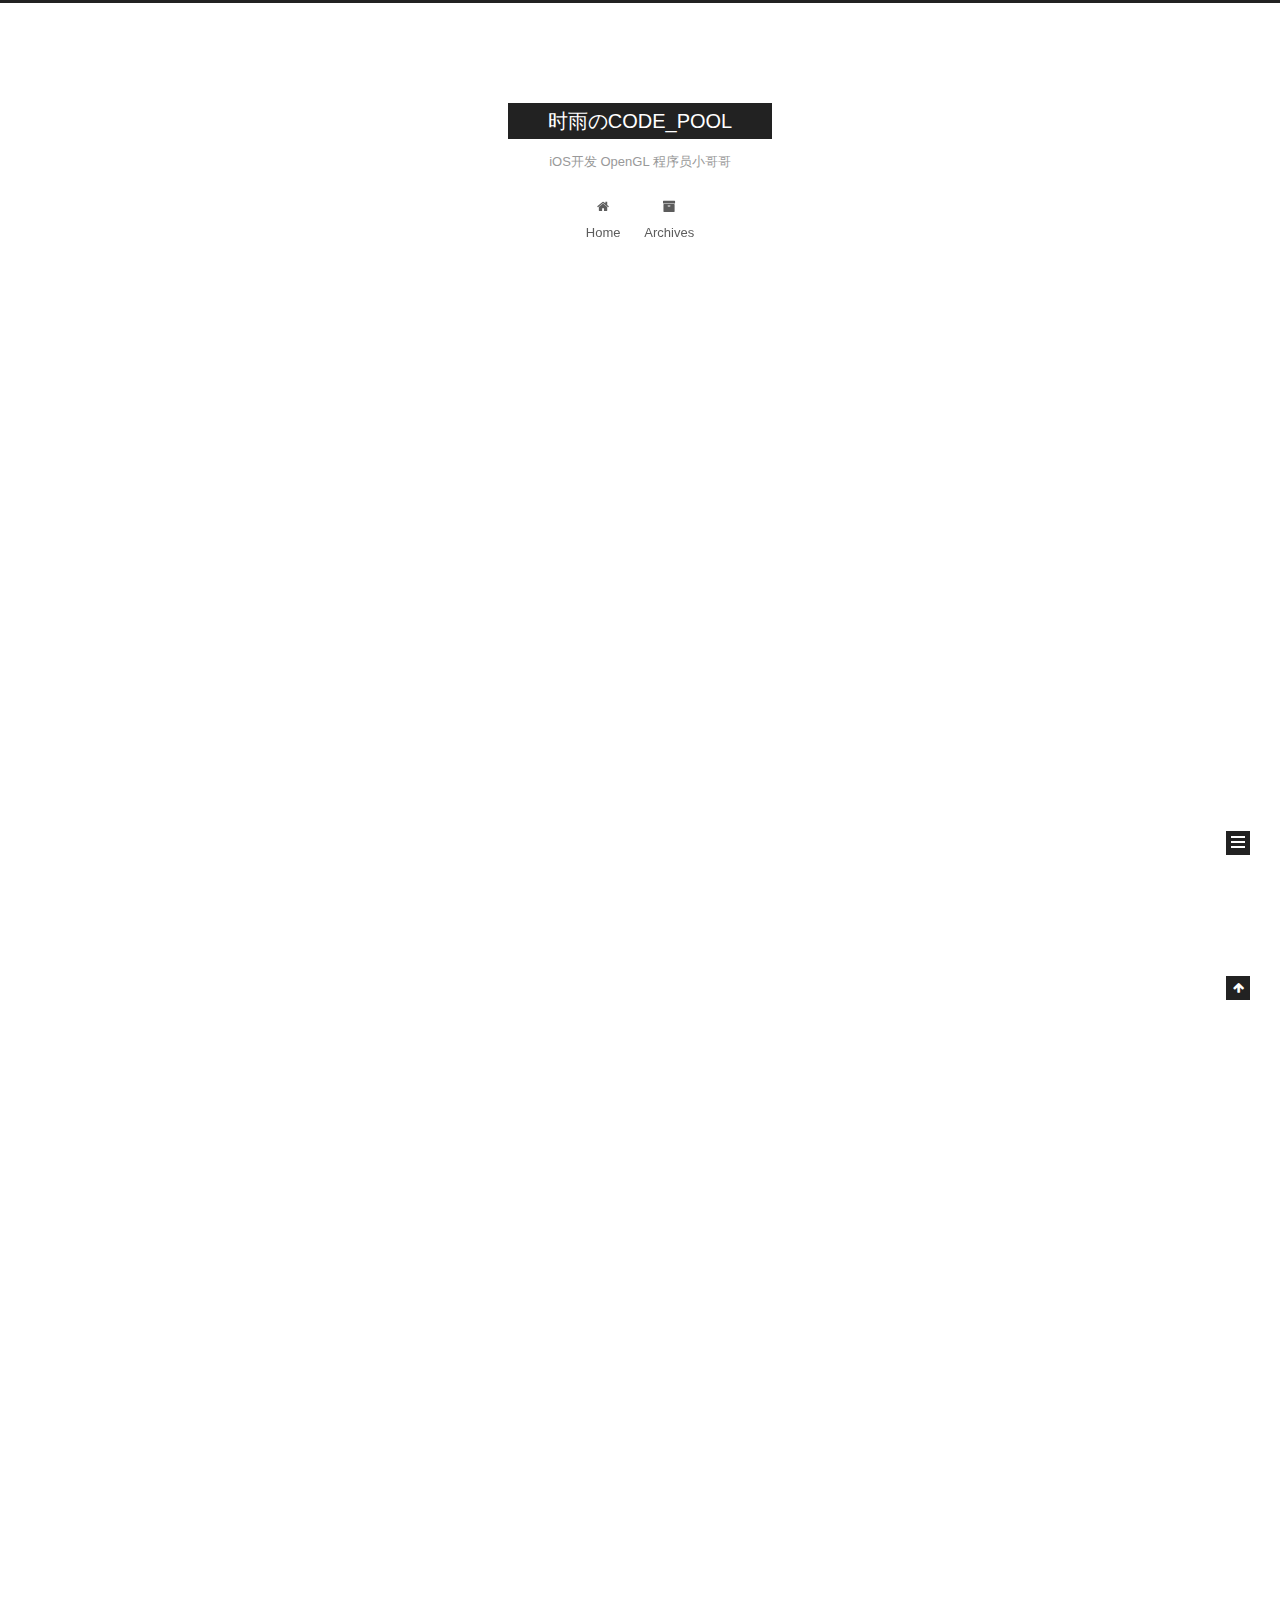
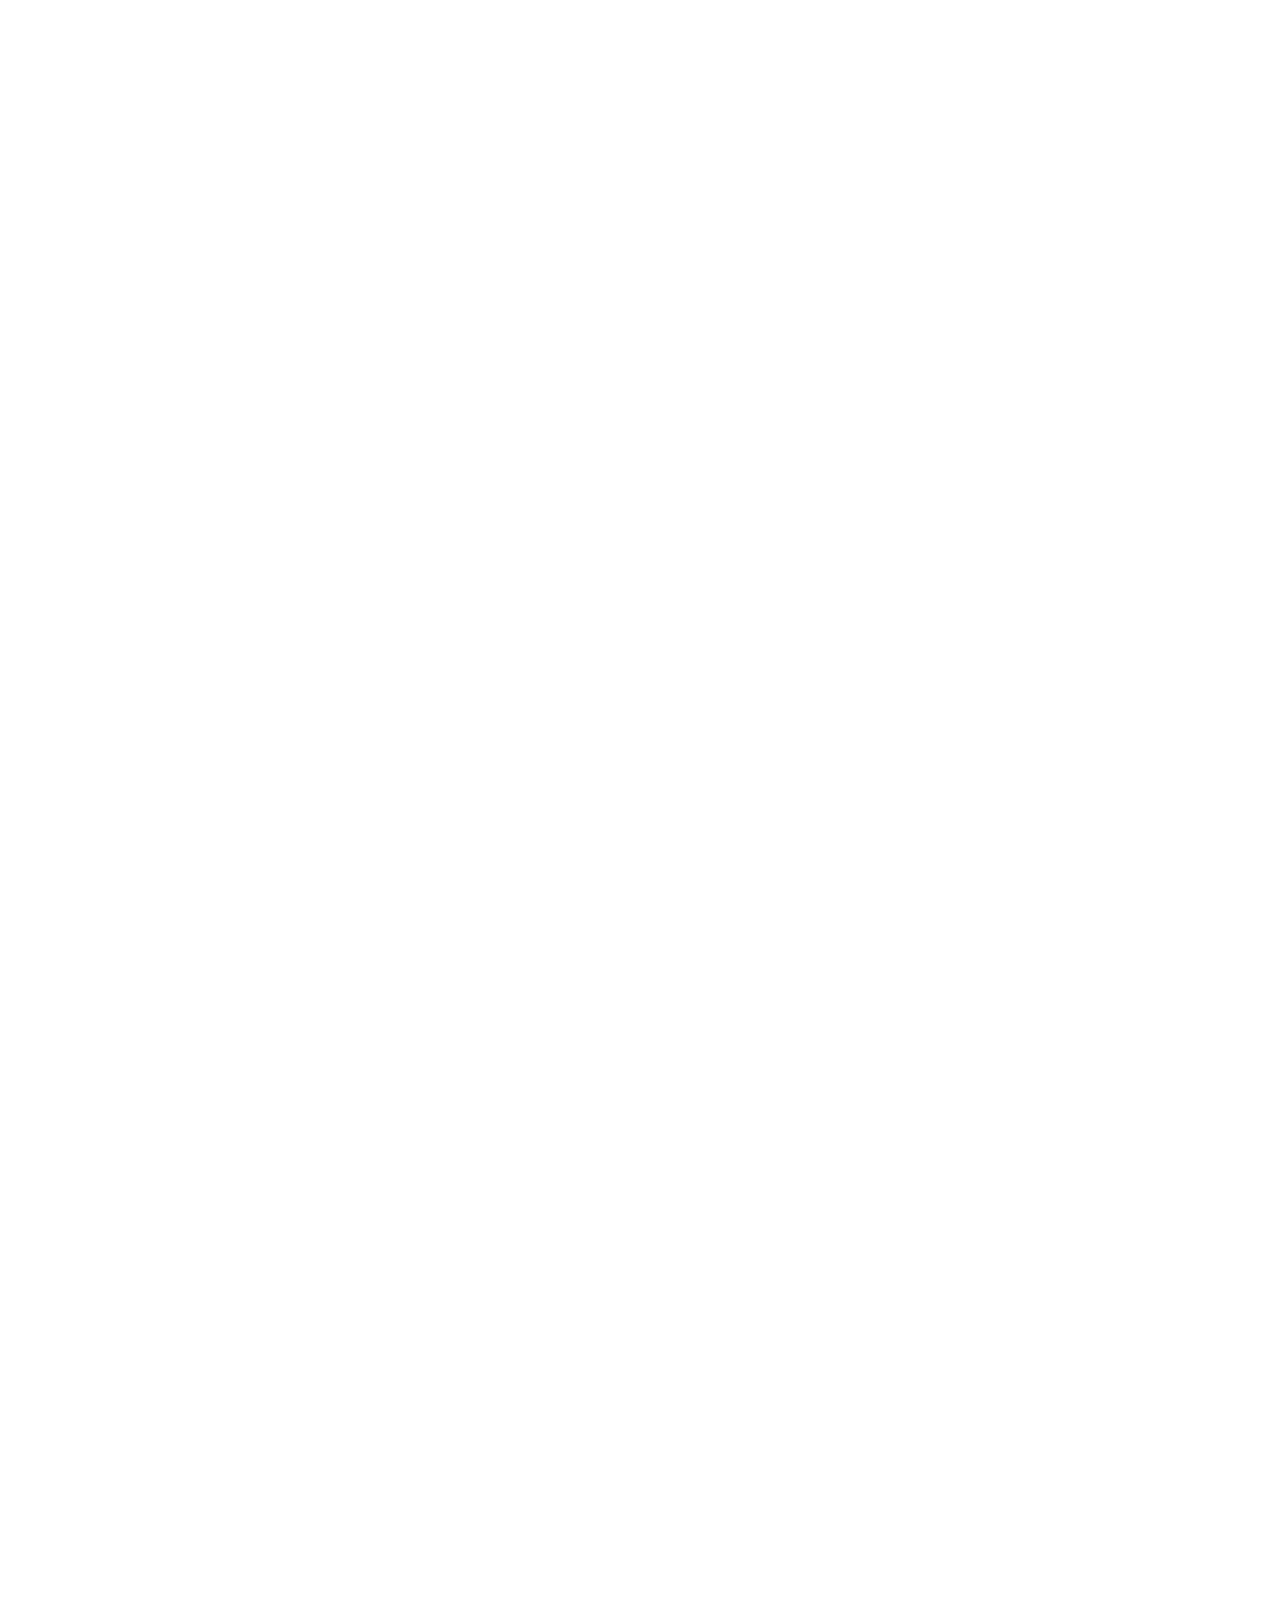
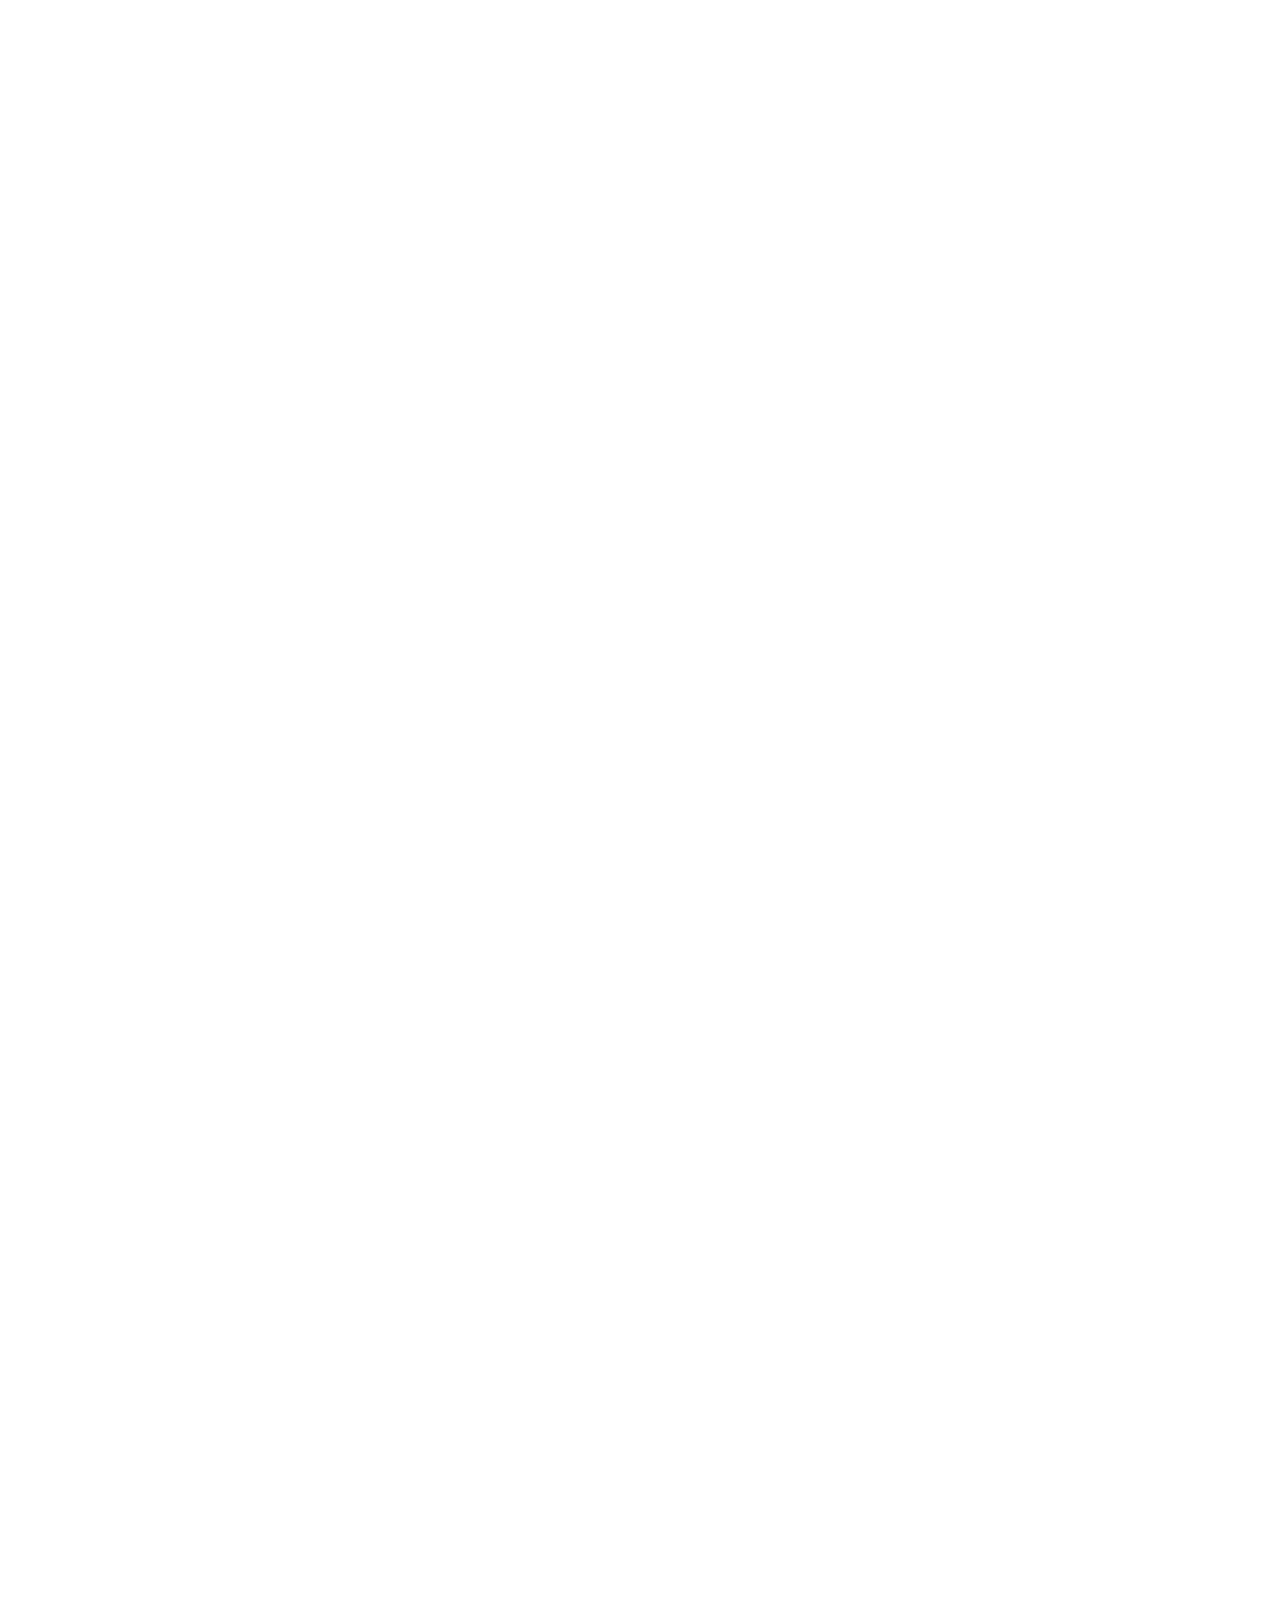
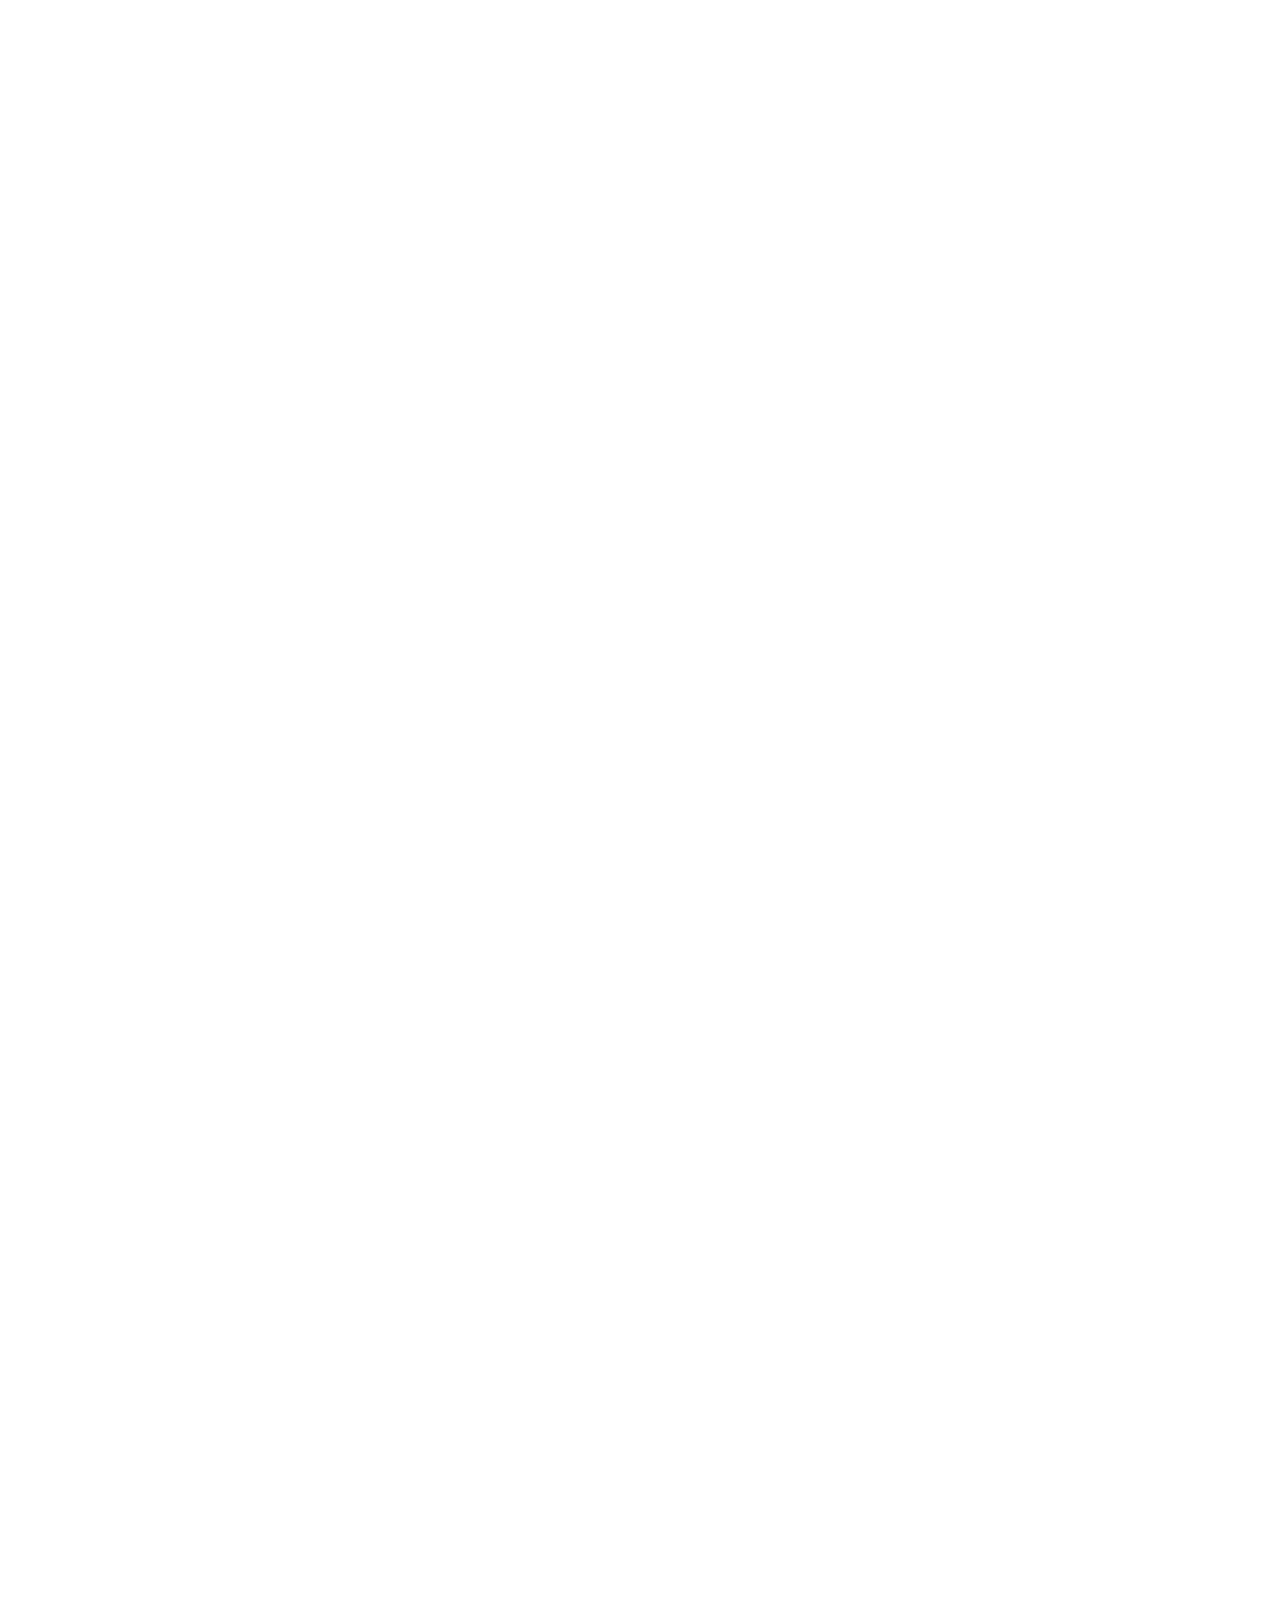
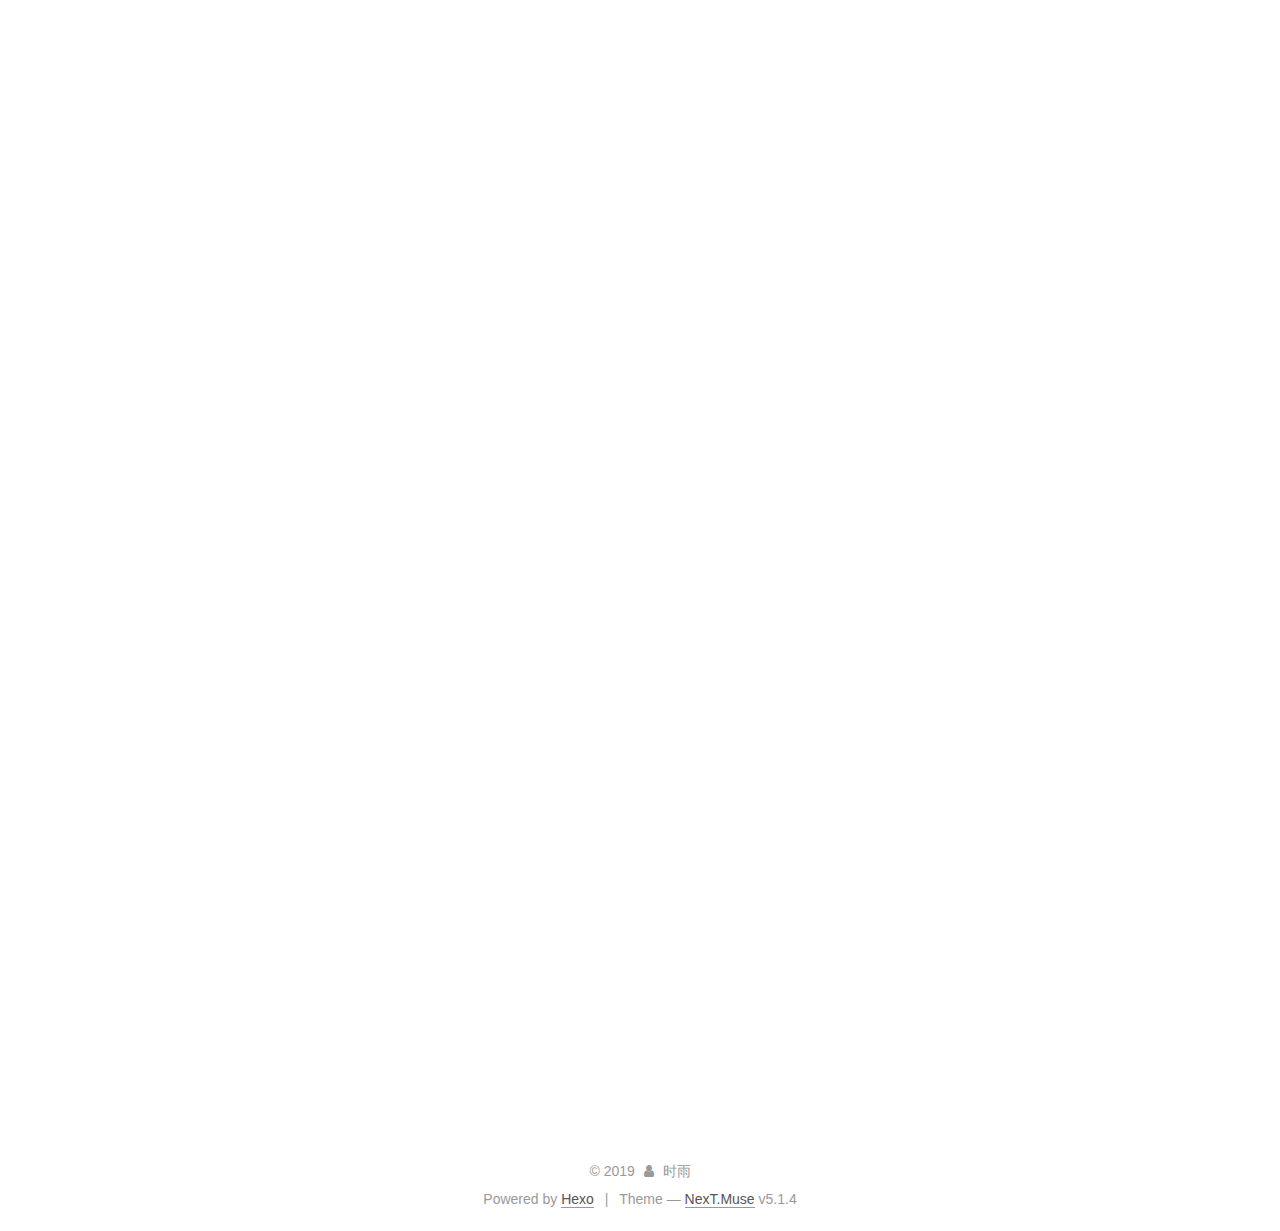
==== commit 22eb57ae: "Site updated: 2019-03-25 09:57:51" ====
--- a/index.html
+++ b/index.html
@@ -328,8 +328,9 @@
 <li>可以和其他纹理一起正常混合而不打破批次渲染</li>
 </ul>
 <h3 id="关于iOS平台下的渲染"><a href="#关于iOS平台下的渲染" class="headerlink" title="关于iOS平台下的渲染"></a>关于iOS平台下的渲染</h3><p>iOS平台中如果使用<code>CAEAGLLayer</code>对象作为顶部图层并且与它下面的图层进行颜色混合，那么渲染缓存的颜色数据必须用一种<strong>预先乘好的</strong>（<strong>premultiplied</strong>）alpha格式。而读取出来的像素数据没有经过预乘Alpha操作，所以造成了渲染结果丢失了Alpha的现象。</p>
-<p>综上，所在我们读取出来的RGB值分别乘上Alpha后就能够正常渲染：</p>
+<p>综上，所在我们读取出来的RGB值分别乘上Alpha后就能够正常渲染了：</p>
 <figure class="highlight plain"><table><tr><td class="gutter"><pre><span class="line">1</span><br><span class="line">2</span><br><span class="line">3</span><br><span class="line">4</span><br><span class="line">5</span><br><span class="line">6</span><br><span class="line">7</span><br><span class="line">8</span><br><span class="line">9</span><br><span class="line">10</span><br></pre></td><td class="code"><pre><span class="line">uint8_t alpha;</span><br><span class="line">     for (int y = 0; y &lt; p-&gt;s-&gt;img_x; y++) &#123;</span><br><span class="line">         for (int x = 0; x &lt; p-&gt;s-&gt;img_y; x++) &#123;</span><br><span class="line">             alpha = *(pixels + 3); // 取出Alpha值</span><br><span class="line">             *pixels = round(*pixels * alpha / 255.f); // R * Alpha</span><br><span class="line">             *(pixels + 1) = round(*(pixels + 1) * alpha / 255.f); // G * Alpha</span><br><span class="line">             *(pixels + 2) = round(*(pixels + 2) * alpha / 255.f); // B * Alpha</span><br><span class="line">             pixels += 4;</span><br><span class="line">         &#125;</span><br><span class="line">     &#125;</span><br></pre></td></tr></table></figure>
+<p>经过手动乘上Alpha处理后的图片：</p>
 <p><img src="https://ws2.sinaimg.cn/large/006tKfTcgy1g1esnyp4naj30tm0sotc2.jpg" alt></p>
 
           
--- a/css/main.css
+++ b/css/main.css
@@ -1822,7 +1822,7 @@
   width: 4px;
   height: 4px;
   border-radius: 50%;
-  background: #f1549a;
+  background: #aaffc2;
 }
 .links-of-blogroll {
   font-size: 13px;
